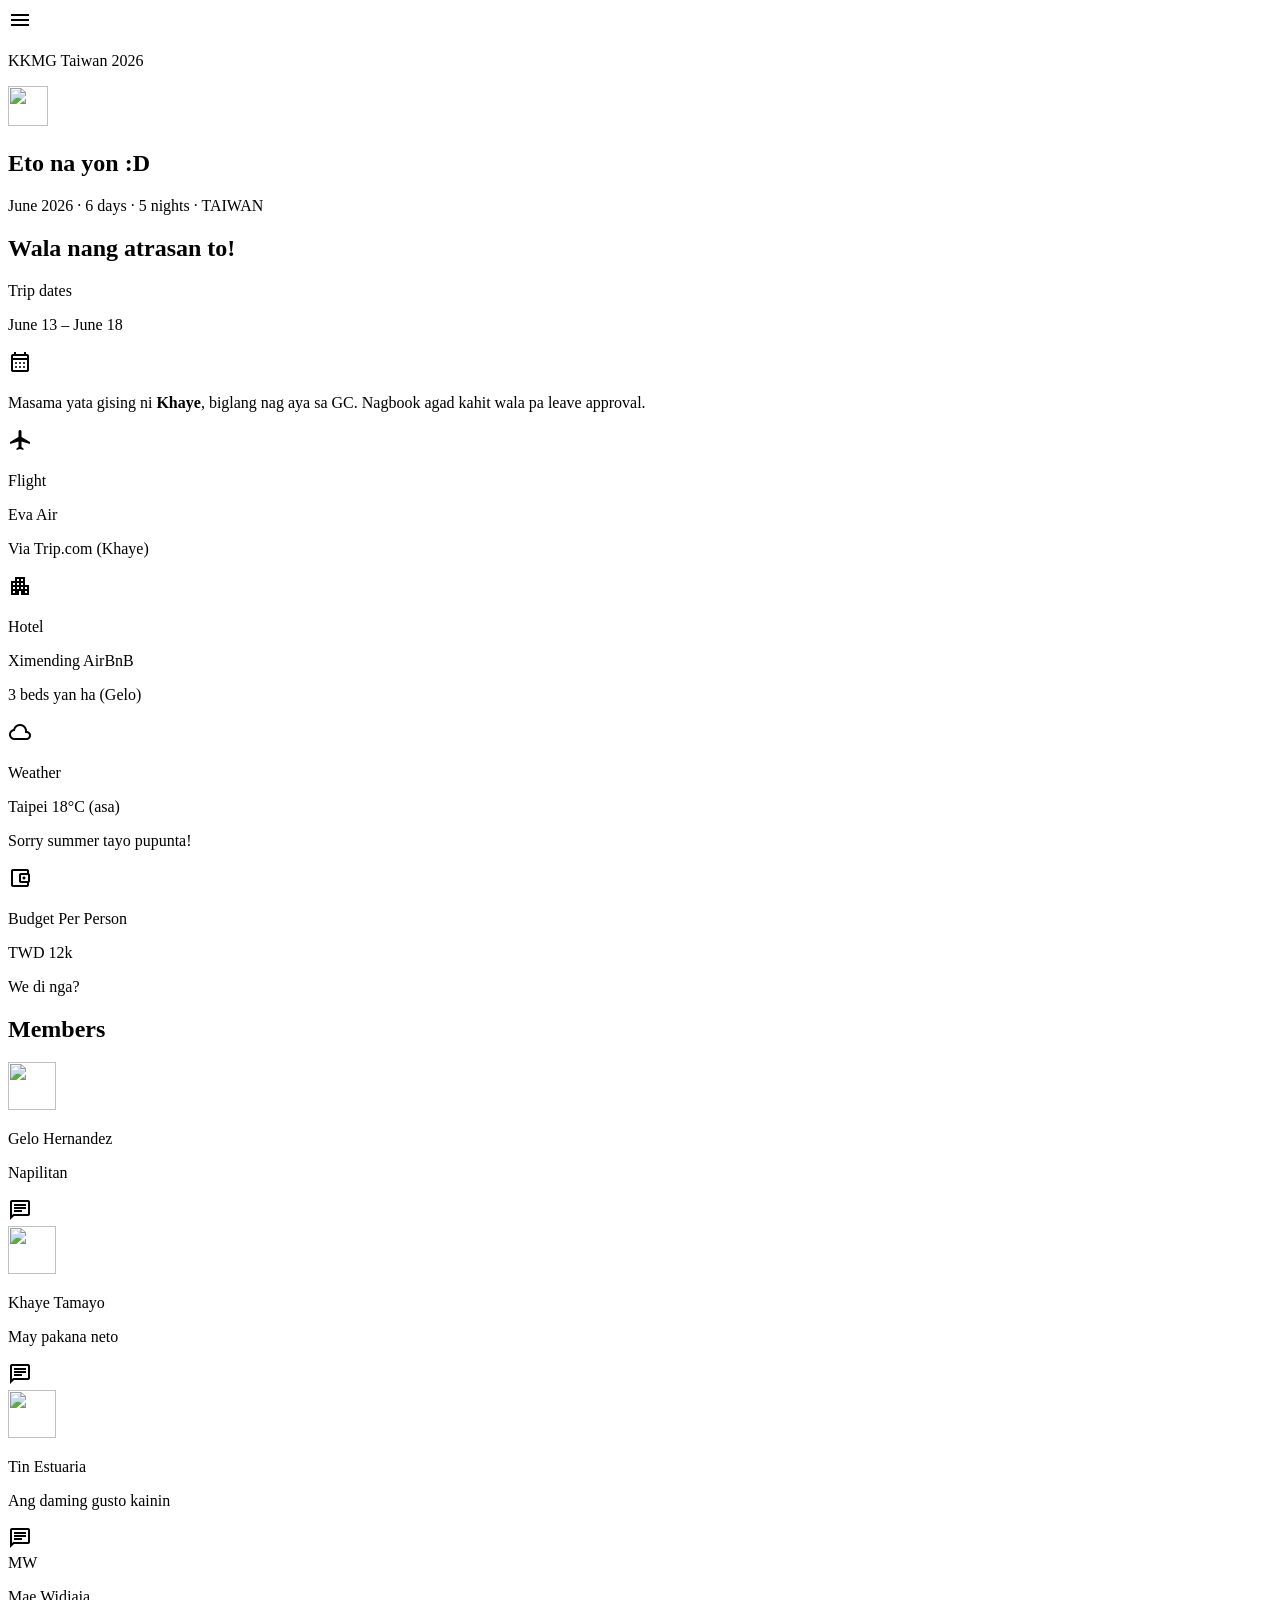
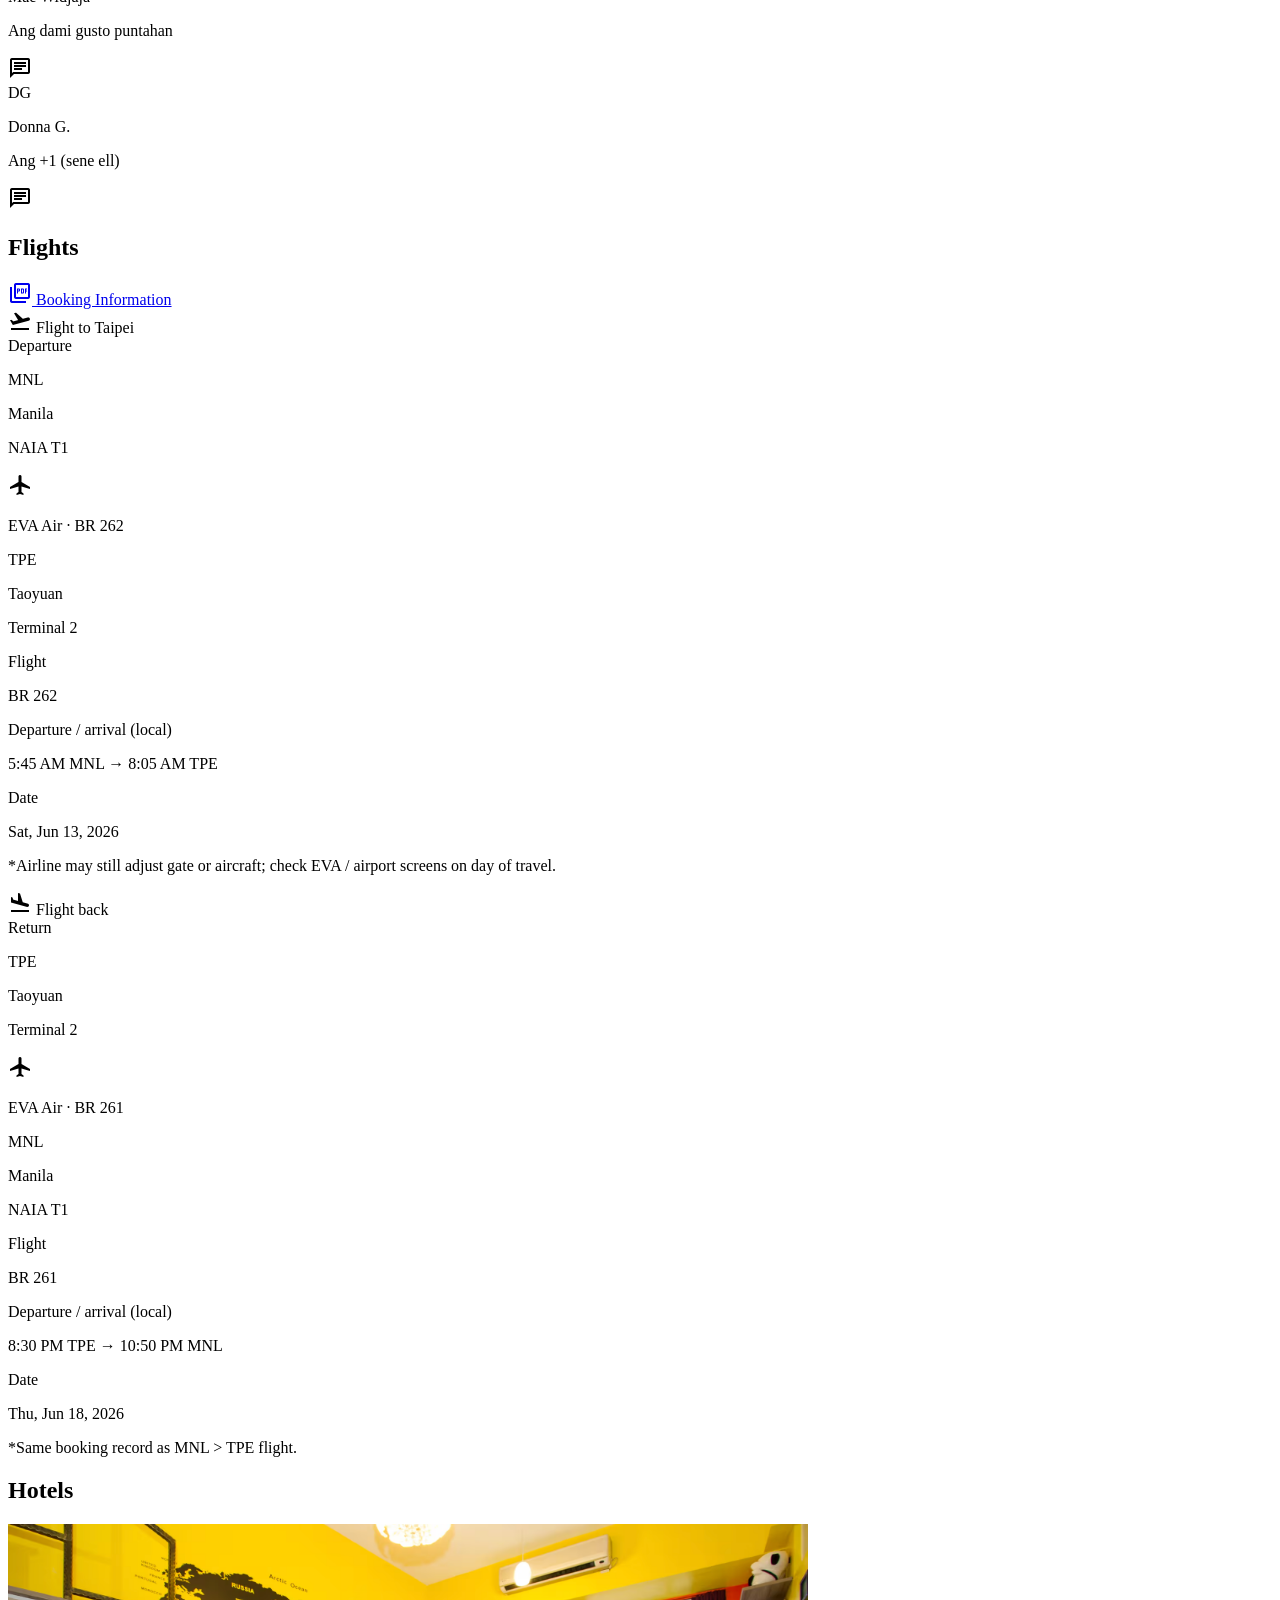
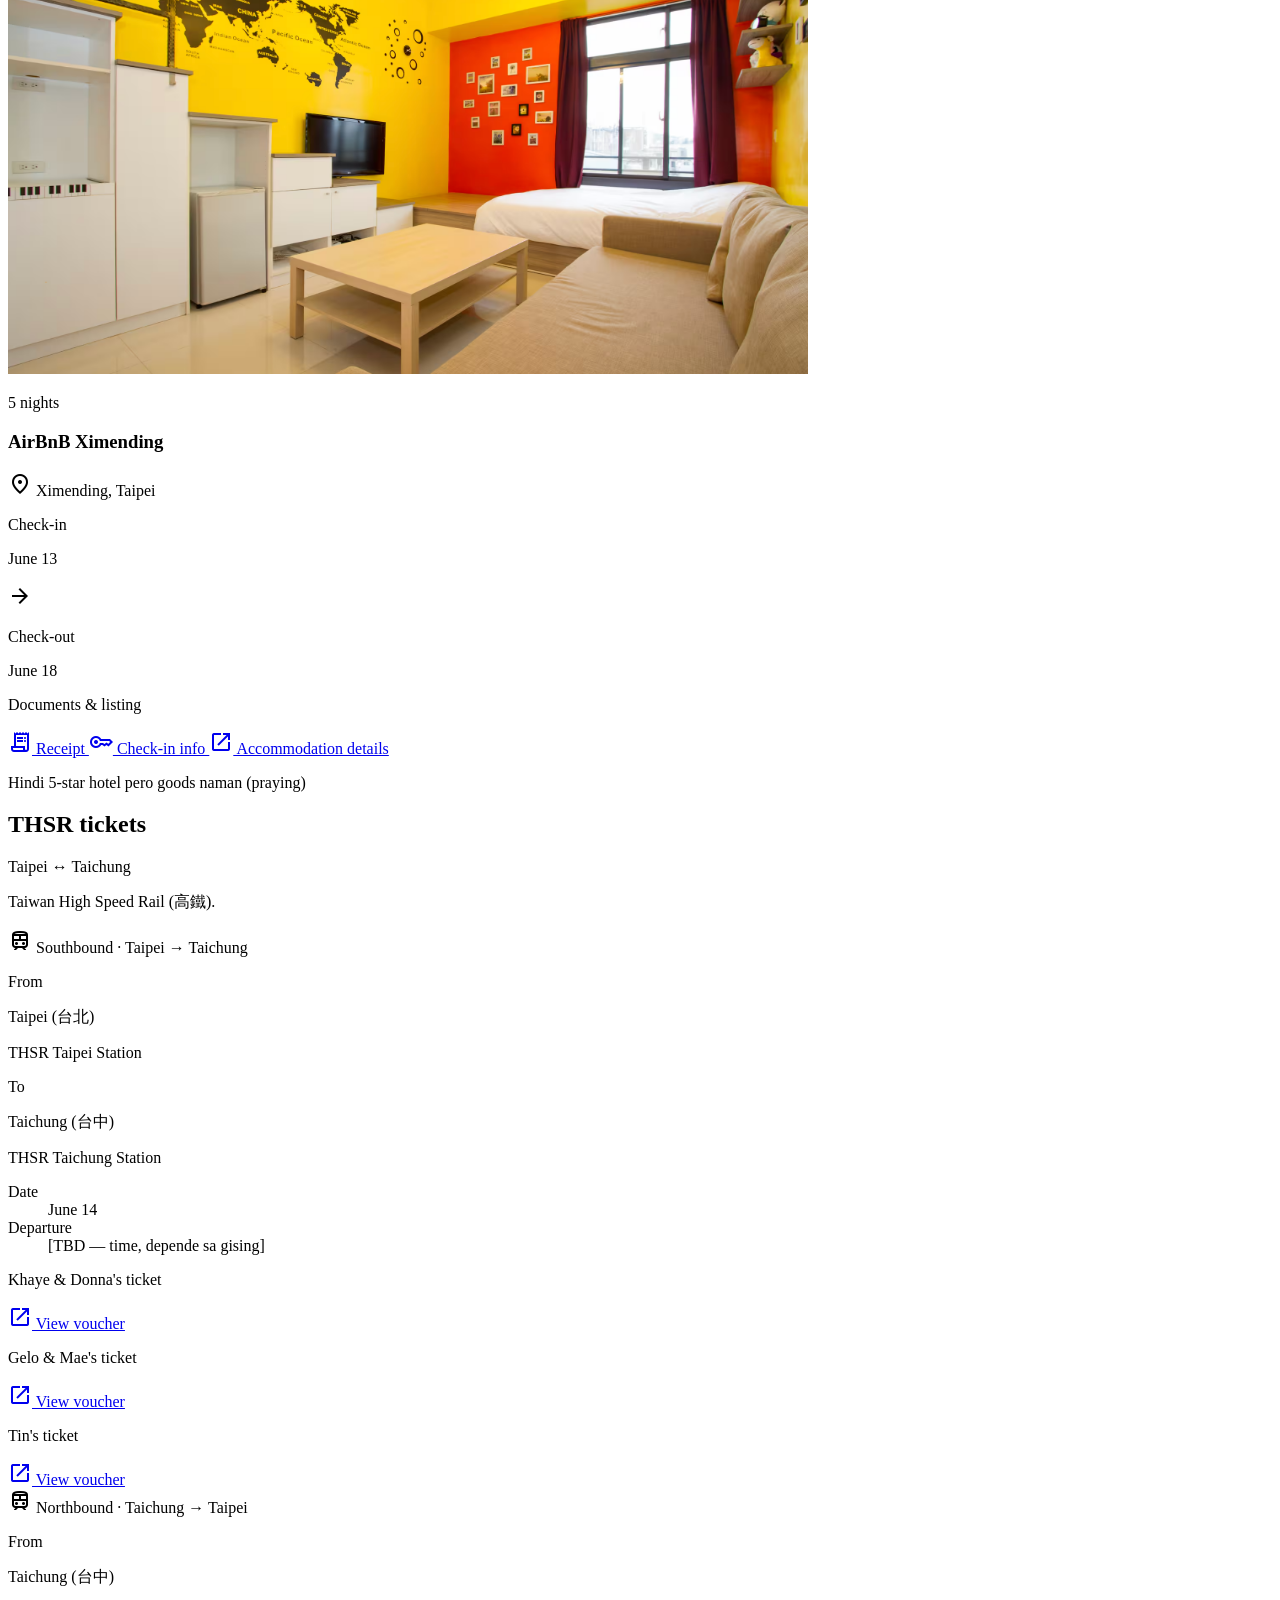
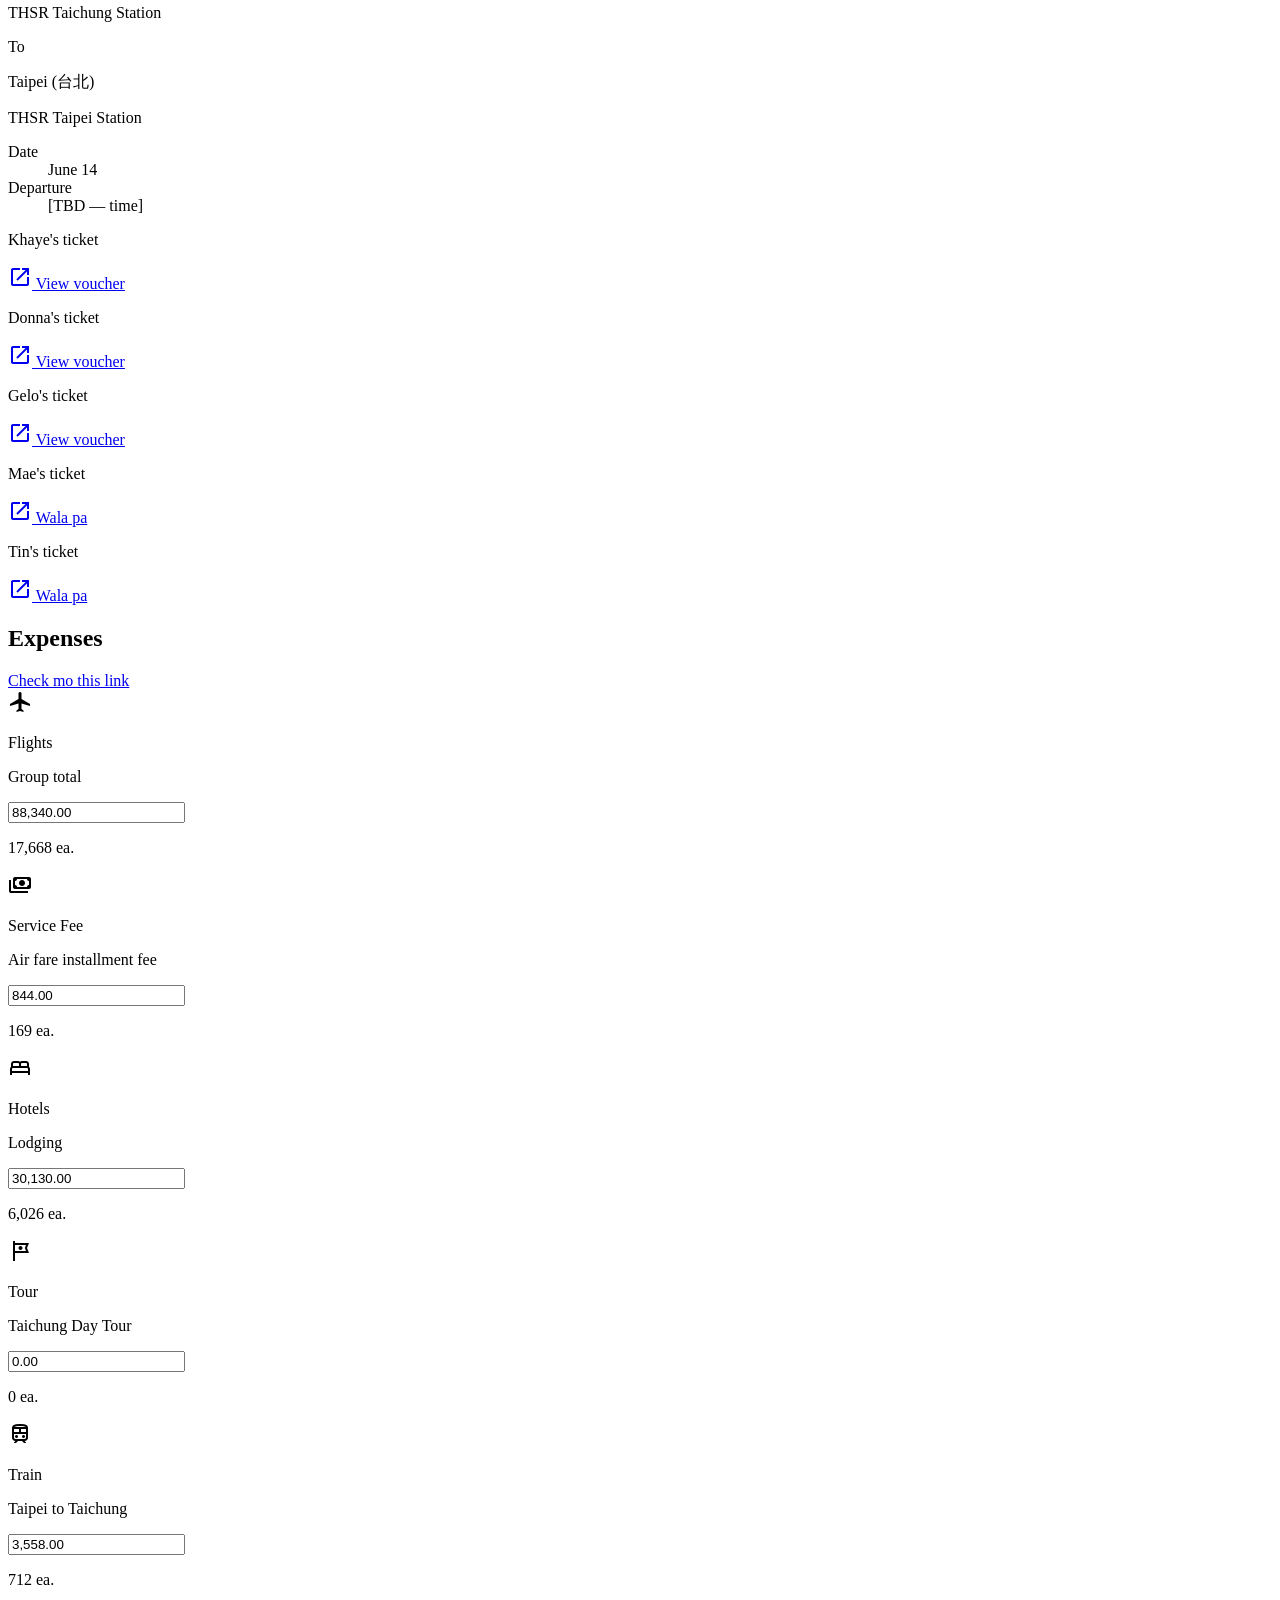
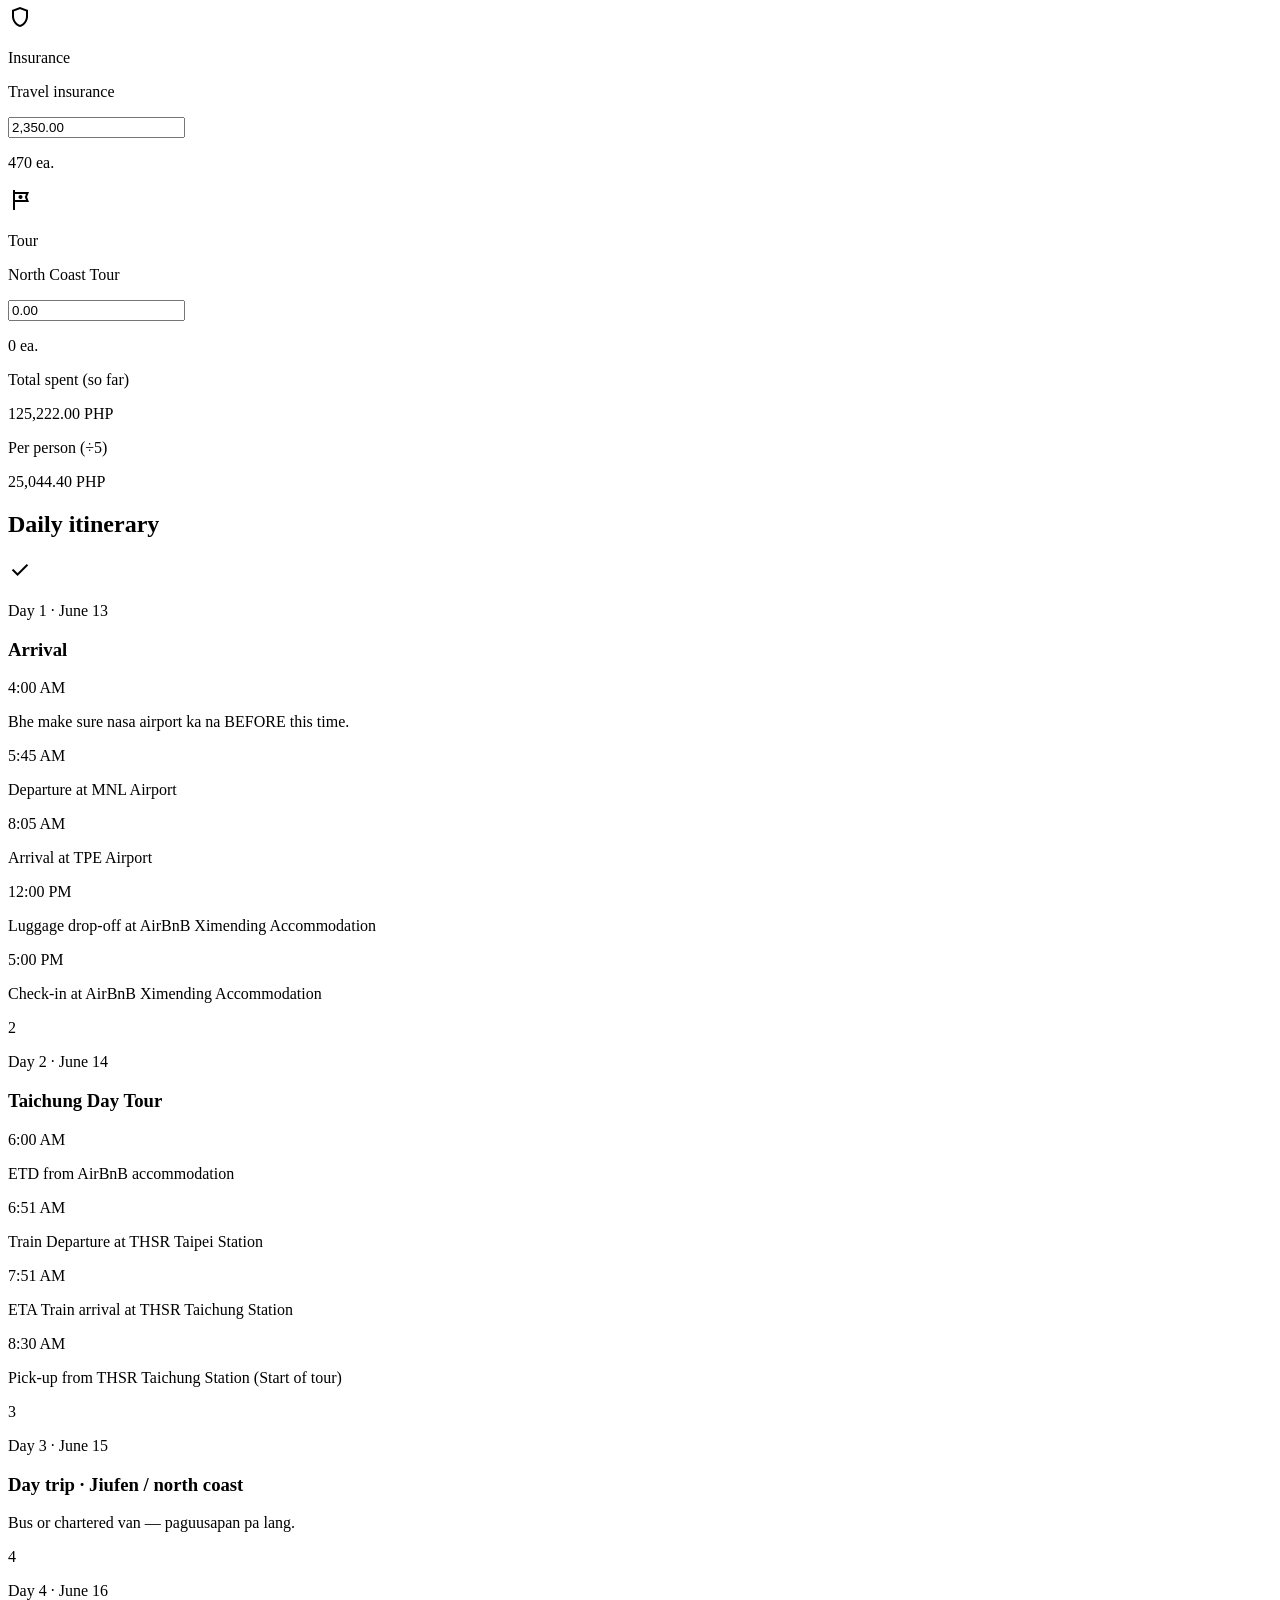
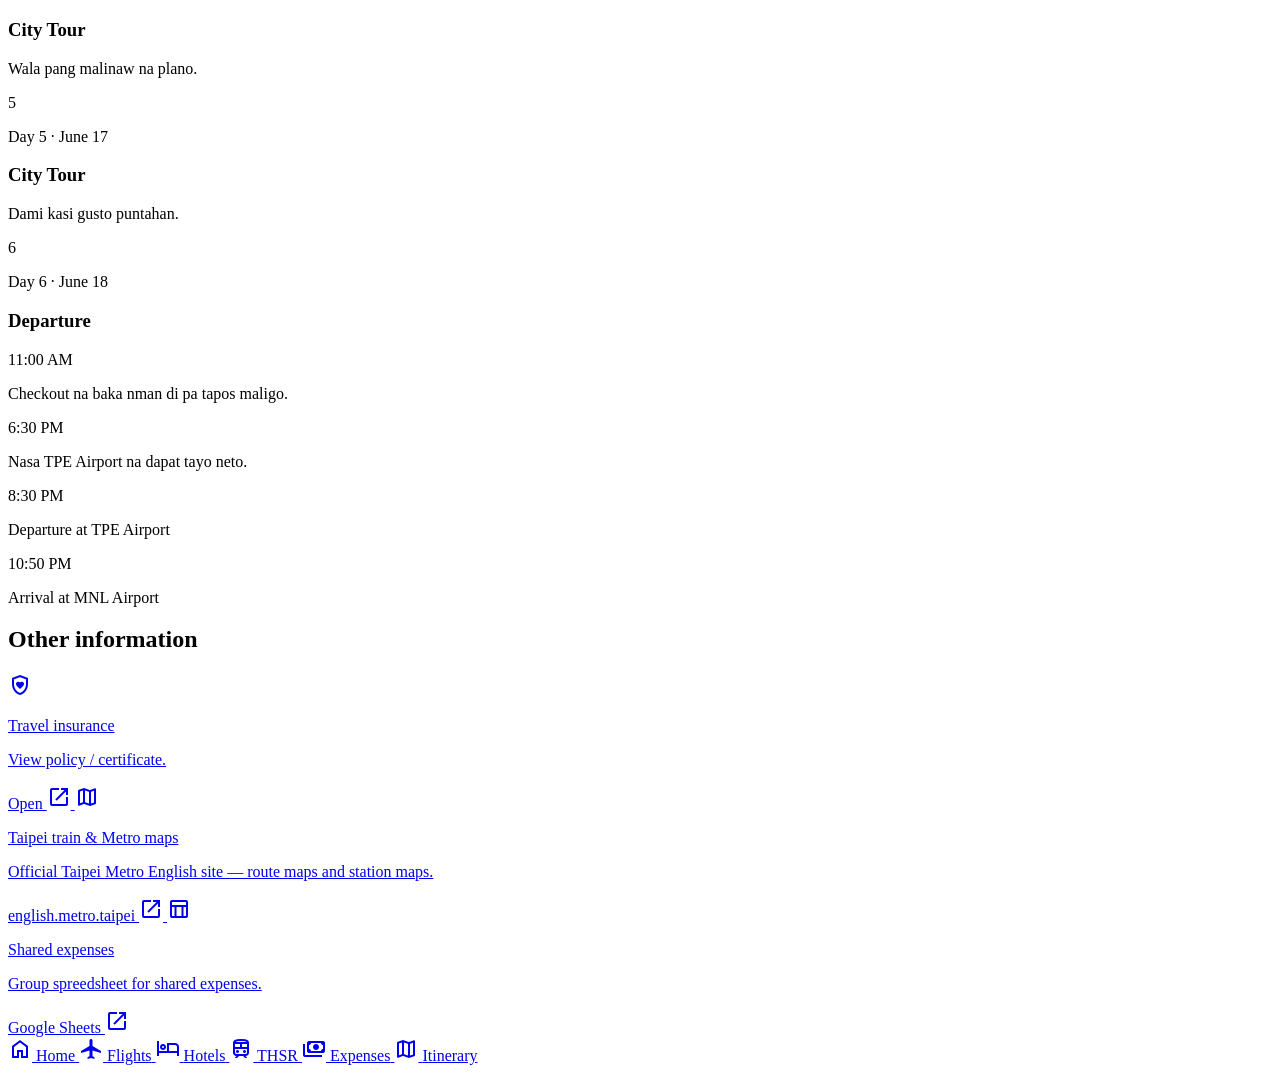
==== index.html @ 47d4cfc3 "Update ITI" ====
<!doctype html>
<html class="light" lang="en">
    <head>
        <meta charset="utf-8" />
        <meta name="viewport" content="width=device-width, initial-scale=1.0" />
        <meta
            name="description"
            content="Taiwan 2026 — flights, hotels, expenses, itinerary for travelers."
        />
        <meta property="og:title" content="Taiwan 2026" />
        <meta property="og:image" content="screen.png" />
        <title>Taiwan 2026</title>
        <script src="https://cdn.tailwindcss.com?plugins=forms,container-queries"></script>
        <link
            href="https://fonts.googleapis.com/css2?family=Plus+Jakarta+Sans:wght@400;500;700;800&family=Material+Symbols+Outlined:opsz,wght,FILL,GRAD@24,400,0,0&display=swap"
            rel="stylesheet"
        />
        <script id="tailwind-config">
            tailwind.config = {
                darkMode: "class",
                theme: {
                    extend: {
                        colors: {
                            "on-surface-variant": "#3d494a",
                            "on-primary-container": "#00363b",
                            "surface-dim": "#d9dadb",
                            "surface-container-highest": "#e1e3e4",
                            "surface-container-high": "#e7e8e9",
                            "on-surface": "#191c1d",
                            "primary-fixed": "#87f3ff",
                            "on-secondary-container": "#6d0005",
                            "tertiary-container": "#cca72f",
                            "deep-ink": "#0F1419",
                            "secondary-fixed": "#ffdad5",
                            "on-primary-fixed": "#001f23",
                            background: "#f8f9fa",
                            "primary-container": "#00a8b5",
                            "primary-fixed-dim": "#59d8e5",
                            primary: "#006971",
                            "mist-gray": "#E8EEF4",
                            "tertiary-fixed": "#ffe088",
                            "surface-variant": "#e1e3e4",
                            "on-tertiary-container": "#4e3d00",
                            outline: "#6d797b",
                            surface: "#f8f9fa",
                            "surface-container-lowest": "#ffffff",
                            "cloud-shadow": "#9FB0C3",
                            "sky-active": "#3D9AED",
                            secondary: "#ac332a",
                            "surface-container-low": "#f3f4f5",
                            "inverse-on-surface": "#f0f1f2",
                            error: "#ba1a1a",
                            "surface-container": "#edeeef",
                            "on-tertiary": "#ffffff",
                            "on-error": "#ffffff",
                            "on-primary": "#ffffff",
                            "on-secondary-fixed": "#410001",
                            "error-container": "#ffdad6",
                            "on-secondary": "#ffffff",
                            "on-error-container": "#93000a",
                            "slate-blue": "#1A222D",
                            tertiary: "#735c00",
                            "on-secondary-fixed-variant": "#8b1a16",
                            "on-tertiary-fixed": "#241a00",
                            "surface-bright": "#f8f9fa",
                            "outline-variant": "#bcc9cb",
                            "surface-tint": "#006971",
                            "on-primary-fixed-variant": "#004f55",
                            "secondary-container": "#fd6e60",
                            "secondary-fixed-dim": "#ffb4aa",
                            "on-background": "#191c1d",
                            "tertiary-fixed-dim": "#e9c349",
                            "on-tertiary-fixed-variant": "#574500",
                            "inverse-surface": "#2e3132",
                            "inverse-primary": "#59d8e5",
                        },
                        borderRadius: {
                            DEFAULT: "0.25rem",
                            lg: "0.5rem",
                            xl: "0.75rem",
                            full: "9999px",
                        },
                        spacing: {
                            unit: "8px",
                            "margin-mobile": "24px",
                            "container-max": "1280px",
                            "margin-desktop": "64px",
                            gutter: "24px",
                            "section-gap": "120px",
                        },
                        fontFamily: {
                            "headline-xl": [
                                "Plus Jakarta Sans",
                                "system-ui",
                                "sans-serif",
                            ],
                            caption: [
                                "Plus Jakarta Sans",
                                "system-ui",
                                "sans-serif",
                            ],
                            "label-bold": [
                                "Plus Jakarta Sans",
                                "system-ui",
                                "sans-serif",
                            ],
                            "headline-xl-mobile": [
                                "Plus Jakarta Sans",
                                "system-ui",
                                "sans-serif",
                            ],
                            "headline-md": [
                                "Plus Jakarta Sans",
                                "system-ui",
                                "sans-serif",
                            ],
                            "headline-lg": [
                                "Plus Jakarta Sans",
                                "system-ui",
                                "sans-serif",
                            ],
                            "body-lg": [
                                "Plus Jakarta Sans",
                                "system-ui",
                                "sans-serif",
                            ],
                            "body-md": [
                                "Plus Jakarta Sans",
                                "system-ui",
                                "sans-serif",
                            ],
                        },
                        fontSize: {
                            "headline-xl": [
                                "64px",
                                {
                                    lineHeight: "72px",
                                    letterSpacing: "-0.02em",
                                    fontWeight: "800",
                                },
                            ],
                            caption: [
                                "12px",
                                { lineHeight: "16px", fontWeight: "500" },
                            ],
                            "label-bold": [
                                "14px",
                                {
                                    lineHeight: "20px",
                                    letterSpacing: "0.05em",
                                    fontWeight: "700",
                                },
                            ],
                            "headline-xl-mobile": [
                                "40px",
                                {
                                    lineHeight: "48px",
                                    letterSpacing: "-0.01em",
                                    fontWeight: "800",
                                },
                            ],
                            "headline-md": [
                                "32px",
                                { lineHeight: "40px", fontWeight: "700" },
                            ],
                            "headline-lg": [
                                "48px",
                                { lineHeight: "56px", fontWeight: "700" },
                            ],
                            "body-lg": [
                                "20px",
                                { lineHeight: "32px", fontWeight: "400" },
                            ],
                            "body-md": [
                                "16px",
                                { lineHeight: "24px", fontWeight: "400" },
                            ],
                        },
                    },
                },
            };
        </script>
        <link rel="stylesheet" href="./css/site.css" />
    </head>
    <body class="bg-background text-on-surface font-body-md antialiased pb-28">
        <a class="skip-link sr-only" href="#main">Skip to content</a>

        <!-- Top bar (matches screen: menu + title area + avatar) -->
        <header
            class="bg-surface/70 backdrop-blur-xl border-b border-mist-gray dock top-0 sticky z-50 flex justify-between items-center px-margin-mobile h-16 w-full"
        >
            <div class="flex items-center gap-3">
                <span
                    class="material-symbols-outlined text-primary"
                    aria-hidden="true"
                    >menu</span
                >
                <p
                    class="font-headline-md text-[20px] text-deep-ink tracking-tight"
                >
                    KKMG Taiwan 2026
                </p>
            </div>
            <div
                class="w-10 h-10 rounded-full bg-primary-container flex items-center justify-center text-on-primary font-bold overflow-hidden border-2 border-white shadow-sm"
                aria-hidden="true"
            >
                <img
                    alt=""
                    class="w-full h-full object-cover"
                    src="https://lh3.googleusercontent.com/aida-public/[base64]"
                    width="40"
                    height="40"
                />
            </div>
        </header>

        <main
            id="main"
            class="max-w-[600px] mx-auto px-margin-mobile pt-8 space-y-10"
        >
            <!-- Hero (DESIGN.md: impact headline + airy subtitle; screen.png: Trip Hub + meta line) -->
            <section id="glance" class="space-y-2">
                <h1
                    class="font-headline-xl-mobile text-headline-xl-mobile text-deep-ink"
                >
                    Eto na yon :D
                </h1>
                <p class="font-body-lg text-body-lg text-on-surface-variant">
                    June 2026 · 6 days · 5 nights ·
                    <span class="text-secondary font-semibold">TAIWAN</span>
                </p>
            </section>

            <!-- At a glance — bento aligned to screen.png -->
            <section class="space-y-6" aria-labelledby="at-a-glance-heading">
                <h2
                    id="at-a-glance-heading"
                    class="font-headline-md text-[24px] text-primary"
                >
                    Wala nang atrasan to!
                </h2>
                <div class="grid grid-cols-2 gap-4">
                    <div
                        class="col-span-2 bg-surface-container-lowest p-6 rounded-xl shadow-[0px_12px_32px_rgba(15,20,25,0.04)] border border-mist-gray"
                    >
                        <div
                            class="col-span-2 flex items-center justify-between mb-4"
                        >
                            <div>
                                <p
                                    class="font-label-bold text-caption text-cloud-shadow uppercase tracking-wider"
                                >
                                    Trip dates
                                </p>
                                <p
                                    class="font-headline-md text-[20px] text-deep-ink mt-1"
                                >
                                    June 13 – June 18
                                </p>
                            </div>
                            <span
                                class="material-symbols-outlined text-primary-container text-4xl"
                                aria-hidden="true"
                                >calendar_month</span
                            >
                        </div>
                        <p class="text-caption text-on-surface-variant mt-2">
                            Masama yata gising ni
                            <strong class="text-error">Khaye</strong>, biglang
                            nag aya sa GC. Nagbook agad kahit wala pa leave
                            approval.
                        </p>
                    </div>
                    <div
                        class="bg-surface-container-lowest p-5 rounded-xl border border-mist-gray flex flex-col justify-between min-h-[7.5rem]"
                    >
                        <div class="flex items-center gap-2">
                            <span
                                class="material-symbols-outlined text-primary text-2xl"
                                aria-hidden="true"
                                >flight</span
                            >
                            <p
                                class="font-label-bold text-caption text-cloud-shadow"
                            >
                                Flight
                            </p>
                        </div>
                        <div>
                            <p class="font-body-md font-bold text-on-surface">
                                Eva Air
                            </p>
                            <p class="text-caption text-on-surface-variant">
                                Via Trip.com (Khaye)
                            </p>
                        </div>
                    </div>
                    <div
                        class="bg-surface-container-lowest p-5 rounded-xl border border-mist-gray flex flex-col justify-between min-h-[7.5rem]"
                    >
                        <div class="flex items-center gap-2">
                            <span
                                class="material-symbols-outlined text-secondary text-2xl"
                                aria-hidden="true"
                                >apartment</span
                            >
                            <p
                                class="font-label-bold text-caption text-cloud-shadow"
                            >
                                Hotel
                            </p>
                        </div>
                        <div>
                            <p class="font-body-md font-bold text-on-surface">
                                Ximending AirBnB
                            </p>
                            <p class="text-caption text-on-surface-variant">
                                3 beds yan ha (Gelo)
                            </p>
                        </div>
                    </div>
                    <div
                        class="bg-surface-container-lowest p-5 rounded-xl border border-mist-gray flex flex-col justify-between min-h-[7.5rem]"
                    >
                        <div class="flex items-center gap-2">
                            <span
                                class="material-symbols-outlined text-sky-active text-2xl"
                                aria-hidden="true"
                                >wb_cloudy</span
                            >
                            <p
                                class="font-label-bold text-caption text-cloud-shadow"
                            >
                                Weather
                            </p>
                        </div>
                        <div>
                            <p class="font-body-md font-bold text-on-surface">
                                Taipei 18°C (asa)
                            </p>
                            <p class="text-caption text-on-surface-variant">
                                Sorry summer tayo pupunta!
                            </p>
                        </div>
                    </div>
                    <div
                        class="bg-surface-container-lowest p-5 rounded-xl border border-mist-gray flex flex-col justify-between min-h-[7.5rem]"
                    >
                        <div class="flex items-center gap-2">
                            <span
                                class="material-symbols-outlined text-tertiary text-2xl"
                                aria-hidden="true"
                                >account_balance_wallet</span
                            >
                            <p
                                class="font-label-bold text-caption text-cloud-shadow"
                            >
                                Budget Per Person
                            </p>
                        </div>
                        <div>
                            <p class="font-body-md font-bold text-secondary">
                                TWD 12k
                            </p>
                            <p class="text-caption text-on-surface-variant">
                                We di nga?
                            </p>
                        </div>
                    </div>
                </div>
            </section>

            <!-- Members (screen.png + code.html) -->
            <section
                id="members"
                class="space-y-6"
                aria-labelledby="members-heading"
            >
                <h2
                    id="members-heading"
                    class="font-headline-md text-[24px] text-primary"
                >
                    Members
                </h2>
                <div class="space-y-3">
                    <div
                        class="flex items-center gap-4 p-3 bg-surface-container-lowest rounded-xl border border-mist-gray"
                    >
                        <img
                            alt=""
                            class="w-12 h-12 rounded-full"
                            src="https://lh3.googleusercontent.com/aida-public/[base64]"
                            width="48"
                            height="48"
                        />
                        <div class="flex-1 min-w-0">
                            <p
                                class="font-label-bold text-body-md text-deep-ink"
                            >
                                Gelo Hernandez
                            </p>
                            <p
                                class="font-caption text-caption text-on-surface-variant"
                            >
                                Napilitan
                            </p>
                        </div>
                        <div
                            class="w-8 h-8 rounded-full bg-mist-gray flex items-center justify-center shrink-0"
                            aria-hidden="true"
                        >
                            <span
                                class="material-symbols-outlined text-cloud-shadow text-sm"
                                >chat</span
                            >
                        </div>
                    </div>
                    <div
                        class="flex items-center gap-4 p-3 bg-surface-container-lowest rounded-xl border border-mist-gray"
                    >
                        <img
                            alt=""
                            class="w-12 h-12 rounded-full"
                            src="https://lh3.googleusercontent.com/aida-public/[base64]"
                            width="48"
                            height="48"
                        />
                        <div class="flex-1 min-w-0">
                            <p
                                class="font-label-bold text-body-md text-deep-ink"
                            >
                                Khaye Tamayo
                            </p>
                            <p
                                class="font-caption text-caption text-on-surface-variant"
                            >
                                May pakana neto
                            </p>
                        </div>
                        <div
                            class="w-8 h-8 rounded-full bg-mist-gray flex items-center justify-center shrink-0"
                            aria-hidden="true"
                        >
                            <span
                                class="material-symbols-outlined text-cloud-shadow text-sm"
                                >chat</span
                            >
                        </div>
                    </div>
                    <div
                        class="flex items-center gap-4 p-3 bg-surface-container-lowest rounded-xl border border-mist-gray"
                    >
                        <img
                            alt=""
                            class="w-12 h-12 rounded-full"
                            src="https://lh3.googleusercontent.com/aida-public/[base64]"
                            width="48"
                            height="48"
                        />
                        <div class="flex-1 min-w-0">
                            <p
                                class="font-label-bold text-body-md text-deep-ink"
                            >
                                Tin Estuaria
                            </p>
                            <p
                                class="font-caption text-caption text-on-surface-variant"
                            >
                                Ang daming gusto kainin
                            </p>
                        </div>
                        <div
                            class="w-8 h-8 rounded-full bg-mist-gray flex items-center justify-center shrink-0"
                            aria-hidden="true"
                        >
                            <span
                                class="material-symbols-outlined text-cloud-shadow text-sm"
                                >chat</span
                            >
                        </div>
                    </div>
                    <div
                        class="flex items-center gap-4 p-3 bg-surface-container-lowest rounded-xl border border-mist-gray"
                    >
                        <div
                            class="w-12 h-12 rounded-full bg-primary-fixed/50 flex items-center justify-center text-on-primary-fixed-variant font-headline-md text-[14px] font-extrabold shrink-0"
                            aria-hidden="true"
                        >
                            MW
                        </div>
                        <div class="flex-1 min-w-0">
                            <p
                                class="font-label-bold text-body-md text-deep-ink"
                            >
                                Mae Widjaja
                            </p>
                            <p
                                class="font-caption text-caption text-on-surface-variant"
                            >
                                Ang dami gusto puntahan
                            </p>
                        </div>
                        <div
                            class="w-8 h-8 rounded-full bg-mist-gray flex items-center justify-center shrink-0"
                            aria-hidden="true"
                        >
                            <span
                                class="material-symbols-outlined text-cloud-shadow text-sm"
                                >chat</span
                            >
                        </div>
                    </div>
                    <div
                        class="flex items-center gap-4 p-3 bg-surface-container-lowest rounded-xl border border-mist-gray"
                    >
                        <div
                            class="w-12 h-12 rounded-full bg-tertiary-fixed/60 flex items-center justify-center text-on-tertiary-fixed-variant font-headline-md text-[14px] font-extrabold shrink-0"
                            aria-hidden="true"
                        >
                            DG
                        </div>
                        <div class="flex-1 min-w-0">
                            <p
                                class="font-label-bold text-body-md text-deep-ink"
                            >
                                Donna G.
                            </p>
                            <p
                                class="font-caption text-caption text-on-surface-variant"
                            >
                                Ang +1 (sene ell)
                            </p>
                        </div>
                        <div
                            class="w-8 h-8 rounded-full bg-mist-gray flex items-center justify-center shrink-0"
                            aria-hidden="true"
                        >
                            <span
                                class="material-symbols-outlined text-cloud-shadow text-sm"
                                >chat</span
                            >
                        </div>
                    </div>
                </div>
            </section>

            <!-- Flights: details + shared Drive for e-tickets / PNR -->
            <section
                id="flights"
                class="space-y-6"
                aria-labelledby="flights-heading"
            >
                <div class="flex flex-wrap justify-between items-end gap-3">
                    <h2
                        id="flights-heading"
                        class="font-headline-md text-[24px] text-primary"
                    >
                        Flights
                    </h2>
                    <div class="flex flex-wrap gap-2 justify-end">
                        <a
                            href="https://drive.google.com/file/d/1VAhQk8TeiwaLoHa1bW9JPI3q_wniKhyH/view?usp=sharing"
                            target="_blank"
                            rel="noopener noreferrer"
                            class="inline-flex min-h-[40px] shrink-0 items-center justify-center gap-2 rounded-xl bg-primary px-4 py-2 text-xs sm:text-sm font-bold text-on-primary no-underline shadow-sm hover:opacity-95 transition-opacity focus-visible:outline focus-visible:outline-2 focus-visible:outline-offset-2 focus-visible:outline-primary"
                        >
                            <span
                                class="material-symbols-outlined text-[20px]"
                                aria-hidden="true"
                                >picture_as_pdf</span
                            >
                            Booking Information
                        </a>
                    </div>
                </div>
                <div class="space-y-4">
                    <div
                        class="bg-surface-container-lowest rounded-2xl overflow-hidden border border-mist-gray shadow-sm"
                    >
                        <div
                            class="bg-primary p-4 flex justify-between items-center text-on-primary"
                        >
                            <div class="flex items-center gap-2">
                                <span
                                    class="material-symbols-outlined"
                                    aria-hidden="true"
                                    >flight_takeoff</span
                                >
                                <span class="font-label-bold"
                                    >Flight to Taipei</span
                                >
                            </div>
                            <span
                                class="font-label-bold text-caption bg-on-primary/20 px-3 py-1 rounded-full"
                                >Departure</span
                            >
                        </div>
                        <div class="p-5 space-y-4">
                            <div
                                class="flex justify-between items-center gap-2"
                            >
                                <div class="text-center">
                                    <p
                                        class="text-headline-md text-[24px] text-deep-ink"
                                    >
                                        MNL
                                    </p>
                                    <p
                                        class="text-caption text-cloud-shadow uppercase"
                                    >
                                        Manila
                                    </p>
                                    <p
                                        class="text-caption text-on-surface-variant mt-0.5"
                                    >
                                        NAIA T1
                                    </p>
                                </div>
                                <div
                                    class="flex-1 px-2 sm:px-4 flex flex-col items-center min-w-0"
                                >
                                    <div
                                        class="w-full h-px bg-mist-gray relative"
                                    >
                                        <span
                                            class="material-symbols-outlined absolute top-1/2 left-1/2 -translate-x-1/2 -translate-y-1/2 text-primary-container bg-surface-container-lowest px-1"
                                            aria-hidden="true"
                                            >flight</span
                                        >
                                    </div>
                                    <p
                                        class="text-[10px] text-cloud-shadow mt-2"
                                    >
                                        EVA Air · BR 262
                                    </p>
                                </div>
                                <div class="text-center">
                                    <p
                                        class="text-headline-md text-[24px] text-deep-ink"
                                    >
                                        TPE
                                    </p>
                                    <p
                                        class="text-caption text-cloud-shadow uppercase"
                                    >
                                        Taoyuan
                                    </p>
                                    <p
                                        class="text-caption text-on-surface-variant mt-0.5"
                                    >
                                        Terminal 2
                                    </p>
                                </div>
                            </div>
                            <div
                                class="grid grid-cols-2 gap-3 rounded-lg bg-mist-gray/20 p-3 text-caption"
                            >
                                <div>
                                    <p
                                        class="text-cloud-shadow font-bold uppercase tracking-wide"
                                    >
                                        Flight
                                    </p>
                                    <p
                                        class="font-label-bold text-body-md text-deep-ink"
                                    >
                                        BR 262
                                    </p>
                                </div>
                            </div>
                            <div
                                class="flex flex-wrap justify-between gap-2 pt-4 border-t border-mist-gray"
                            >
                                <div>
                                    <p class="text-caption text-cloud-shadow">
                                        Departure / arrival (local)
                                    </p>
                                    <p class="font-label-bold text-deep-ink">
                                        5:45 AM MNL → 8:05 AM TPE
                                    </p>
                                </div>
                                <div class="text-right">
                                    <p class="text-caption text-cloud-shadow">
                                        Date
                                    </p>
                                    <p class="font-label-bold text-primary">
                                        Sat, Jun 13, 2026
                                    </p>
                                </div>
                            </div>
                            <p class="text-caption text-on-surface-variant">
                                *Airline may still adjust gate or aircraft;
                                check EVA / airport screens on day of travel.
                            </p>
                        </div>
                    </div>

                    <div
                        class="bg-surface-container-lowest rounded-2xl overflow-hidden border border-mist-gray shadow-sm"
                    >
                        <div
                            class="bg-on-surface-variant p-4 flex justify-between items-center text-white"
                        >
                            <div class="flex items-center gap-2">
                                <span
                                    class="material-symbols-outlined"
                                    aria-hidden="true"
                                    >flight_land</span
                                >
                                <span class="font-label-bold">Flight back</span>
                            </div>
                            <span
                                class="font-label-bold text-caption bg-white/15 px-3 py-1 rounded-full"
                                >Return</span
                            >
                        </div>
                        <div class="p-5 space-y-4">
                            <div
                                class="flex justify-between items-center gap-2"
                            >
                                <div class="text-center">
                                    <p
                                        class="text-headline-md text-[24px] text-deep-ink"
                                    >
                                        TPE
                                    </p>
                                    <p
                                        class="text-caption text-cloud-shadow uppercase"
                                    >
                                        Taoyuan
                                    </p>
                                    <p
                                        class="text-caption text-on-surface-variant mt-0.5"
                                    >
                                        Terminal 2
                                    </p>
                                </div>
                                <div
                                    class="flex-1 px-2 sm:px-4 flex flex-col items-center min-w-0"
                                >
                                    <div
                                        class="w-full h-px bg-mist-gray relative"
                                    >
                                        <span
                                            class="material-symbols-outlined absolute top-1/2 left-1/2 -translate-x-1/2 -translate-y-1/2 text-on-surface-variant bg-surface-container-lowest px-1"
                                            aria-hidden="true"
                                            >flight</span
                                        >
                                    </div>
                                    <p
                                        class="text-[10px] text-cloud-shadow mt-2"
                                    >
                                        EVA Air · BR 261
                                    </p>
                                </div>
                                <div class="text-center">
                                    <p
                                        class="text-headline-md text-[24px] text-deep-ink"
                                    >
                                        MNL
                                    </p>
                                    <p
                                        class="text-caption text-cloud-shadow uppercase"
                                    >
                                        Manila
                                    </p>
                                    <p
                                        class="text-caption text-on-surface-variant mt-0.5"
                                    >
                                        NAIA T1
                                    </p>
                                </div>
                            </div>
                            <div
                                class="grid grid-cols-2 gap-3 rounded-lg bg-mist-gray/20 p-3 text-caption"
                            >
                                <div>
                                    <p
                                        class="text-cloud-shadow font-bold uppercase tracking-wide"
                                    >
                                        Flight
                                    </p>
                                    <p
                                        class="font-label-bold text-body-md text-deep-ink"
                                    >
                                        BR 261
                                    </p>
                                </div>
                            </div>
                            <div
                                class="flex flex-wrap justify-between gap-2 pt-4 border-t border-mist-gray"
                            >
                                <div>
                                    <p class="text-caption text-cloud-shadow">
                                        Departure / arrival (local)
                                    </p>
                                    <p class="font-label-bold text-deep-ink">
                                        8:30 PM TPE → 10:50 PM MNL
                                    </p>
                                </div>
                                <div class="text-right">
                                    <p class="text-caption text-cloud-shadow">
                                        Date
                                    </p>
                                    <p class="font-label-bold text-primary">
                                        Thu, Jun 18, 2026
                                    </p>
                                </div>
                            </div>
                            <p class="text-caption text-on-surface-variant">
                                *Same booking record as MNL > TPE flight.
                            </p>
                        </div>
                    </div>
                </div>
            </section>

            <!-- Hotels -->
            <section
                id="hotels"
                class="space-y-6"
                aria-labelledby="hotels-heading"
            >
                <div class="flex justify-between items-end gap-2">
                    <h2
                        id="hotels-heading"
                        class="font-headline-md text-[24px] text-primary"
                    >
                        Hotels
                    </h2>
                </div>
                <div class="space-y-4">
                    <article
                        class="bg-surface-container-lowest rounded-2xl overflow-hidden shadow-sm border border-mist-gray group"
                    >
                        <div class="relative h-32 overflow-hidden">
                            <img
                                class="w-full h-full object-cover group-hover:scale-105 transition-transform duration-700"
                                alt="AirBnB Ximending — studio interior"
                                src="./assets/airbnb.png"
                                width="800"
                                height="450"
                                loading="lazy"
                            />
                            <div
                                class="absolute top-3 right-3 glass-card px-3 py-1 rounded-full border border-mist-gray"
                            >
                                <p
                                    class="font-label-bold text-caption text-primary"
                                >
                                    5 nights
                                </p>
                            </div>
                        </div>
                        <div class="p-5">
                            <h3
                                class="font-label-bold text-body-lg text-deep-ink"
                            >
                                AirBnB Ximending
                            </h3>
                            <p
                                class="text-caption text-on-surface-variant flex items-center gap-1 mt-1"
                            >
                                <span
                                    class="material-symbols-outlined text-sm"
                                    aria-hidden="true"
                                    >location_on</span
                                >
                                Ximending, Taipei
                            </p>
                            <div
                                class="mt-4 flex justify-between items-center bg-mist-gray/30 p-3 rounded-lg"
                            >
                                <div>
                                    <p
                                        class="text-[10px] text-cloud-shadow uppercase font-bold"
                                    >
                                        Check-in
                                    </p>
                                    <p class="font-body-md text-on-surface">
                                        June 13
                                    </p>
                                </div>
                                <span
                                    class="material-symbols-outlined text-cloud-shadow"
                                    aria-hidden="true"
                                    >arrow_forward</span
                                >
                                <div class="text-right">
                                    <p
                                        class="text-[10px] text-cloud-shadow uppercase font-bold"
                                    >
                                        Check-out
                                    </p>
                                    <p class="font-body-md text-on-surface">
                                        June 18
                                    </p>
                                </div>
                            </div>
                            <div
                                class="mt-4 flex flex-col gap-2"
                                role="group"
                                aria-label="Airbnb Ximending documents and listing"
                            >
                                <p
                                    class="text-[10px] text-cloud-shadow uppercase font-bold tracking-wider"
                                >
                                    Documents &amp; listing
                                </p>
                                <div
                                    class="flex flex-col sm:flex-row sm:flex-wrap gap-2"
                                >
                                    <a
                                        href="https://drive.google.com/file/d/1MT_u876FB-KUtcLD4QbjEmNrelZlK9eQ/view?usp=sharing"
                                        target="_blank"
                                        rel="noopener noreferrer"
                                        class="inline-flex min-h-[36px] flex-1 sm:flex-none items-center justify-center gap-1.5 rounded-lg border-2 border-primary px-3 py-2 text-xs font-bold text-primary no-underline hover:bg-primary-container/10 transition-colors focus-visible:outline focus-visible:outline-2 focus-visible:outline-offset-2 focus-visible:outline-primary"
                                        aria-label="View Airbnb receipt PDF"
                                    >
                                        <span
                                            class="material-symbols-outlined text-[18px]"
                                            aria-hidden="true"
                                            >receipt_long</span
                                        >
                                        Receipt
                                    </a>
                                    <a
                                        href="https://drive.google.com/file/d/1uup35u2MBUTmp5FpQ8sl4_GSc-E2GJi0/view?usp=sharing"
                                        target="_blank"
                                        rel="noopener noreferrer"
                                        class="inline-flex min-h-[36px] flex-1 sm:flex-none items-center justify-center gap-1.5 rounded-lg border-2 border-primary px-3 py-2 text-xs font-bold text-primary no-underline hover:bg-primary-container/10 transition-colors focus-visible:outline focus-visible:outline-2 focus-visible:outline-offset-2 focus-visible:outline-primary"
                                        aria-label="View Airbnb check-in information PDF"
                                    >
                                        <span
                                            class="material-symbols-outlined text-[18px]"
                                            aria-hidden="true"
                                            >key</span
                                        >
                                        Check-in info
                                    </a>
                                    <a
                                        href="https://www.airbnb.com/rooms/10560003"
                                        target="_blank"
                                        rel="noopener noreferrer"
                                        class="inline-flex min-h-[36px] flex-1 sm:flex-none items-center justify-center gap-1.5 rounded-lg bg-primary px-3 py-2 text-xs font-bold text-on-primary no-underline shadow-sm hover:opacity-95 transition-opacity focus-visible:outline focus-visible:outline-2 focus-visible:outline-offset-2 focus-visible:outline-primary"
                                        aria-label="Open Airbnb accommodation details (replace URL in HTML)"
                                    >
                                        <span
                                            class="material-symbols-outlined text-[18px]"
                                            aria-hidden="true"
                                            >open_in_new</span
                                        >
                                        Accommodation details
                                    </a>
                                </div>
                            </div>
                            <p
                                class="text-caption text-on-surface-variant mt-2"
                            >
                                Hindi 5-star hotel pero goods naman (praying)
                            </p>
                        </div>
                    </article>
                </div>
            </section>

            <!-- THSR: edit hrefs below (same file OK for view + download when hosted on GitHub Pages) -->
            <section id="thsr" class="space-y-6" aria-labelledby="thsr-heading">
                <div class="flex justify-between items-end gap-2">
                    <h2
                        id="thsr-heading"
                        class="font-headline-md text-[24px] text-primary"
                    >
                        THSR tickets
                    </h2>
                    <span
                        class="text-caption text-on-surface-variant mb-1 font-bold"
                        >Taipei ↔ Taichung</span
                    >
                </div>
                <p class="text-body-md text-on-surface-variant -mt-2">
                    Taiwan High Speed Rail (高鐵).
                </p>

                <div class="space-y-4">
                    <div
                        class="bg-surface-container-lowest rounded-2xl overflow-hidden border border-mist-gray shadow-sm"
                    >
                        <div
                            class="bg-primary p-4 flex justify-between items-center text-on-primary gap-2"
                        >
                            <div class="flex items-center gap-2 min-w-0">
                                <span
                                    class="material-symbols-outlined shrink-0"
                                    aria-hidden="true"
                                    >train</span
                                >
                                <span class="font-label-bold truncate"
                                    >Southbound · Taipei → Taichung</span
                                >
                            </div>
                        </div>
                        <div class="p-5 space-y-3 text-body-md text-on-surface">
                            <div
                                class="flex flex-wrap justify-between gap-2 border-b border-mist-gray pb-3"
                            >
                                <div>
                                    <p class="text-caption text-cloud-shadow">
                                        From
                                    </p>
                                    <p class="font-label-bold text-deep-ink">
                                        Taipei (台北)
                                    </p>
                                    <p
                                        class="text-caption text-on-surface-variant"
                                    >
                                        THSR Taipei Station
                                    </p>
                                </div>
                                <div class="text-right">
                                    <p class="text-caption text-cloud-shadow">
                                        To
                                    </p>
                                    <p class="font-label-bold text-deep-ink">
                                        Taichung (台中)
                                    </p>
                                    <p
                                        class="text-caption text-on-surface-variant"
                                    >
                                        THSR Taichung Station
                                    </p>
                                </div>
                            </div>
                            <dl
                                class="grid grid-cols-2 gap-x-4 gap-y-2 items-center text-caption"
                            >
                                <dt class="text-cloud-shadow">Date</dt>
                                <dd
                                    class="font-bold text-on-surface text-right"
                                >
                                    June 14
                                </dd>
                                <dt class="text-cloud-shadow">Departure</dt>
                                <dd
                                    class="font-bold text-on-surface text-right"
                                >
                                    [TBD — time, depende sa gising]
                                </dd>
                            </dl>
                            <div
                                class="mt-4 space-y-5 border-t border-mist-gray pt-4"
                                role="group"
                                aria-label="Southbound vouchers by traveler"
                            >
                                <div
                                    class="flex flex-row items-center justify-between gap-2 sm:gap-3 min-w-0"
                                >
                                    <p
                                        class="text-xs sm:text-sm font-semibold text-on-surface text-left min-w-0 pr-1 shrink"
                                    >
                                        Khaye &amp; Donna&apos;s ticket
                                    </p>
                                    <a
                                        href="https://drive.google.com/file/d/1UkaitpoXZamZubm8zW2T2C_Z_nZPxlUo/view?usp=sharing"
                                        target="_blank"
                                        rel="noopener noreferrer"
                                        class="inline-flex min-h-[34px] shrink-0 items-center justify-center gap-1.5 rounded-lg bg-primary px-3 py-1.5 text-xs font-bold text-on-primary no-underline shadow-sm hover:opacity-95 transition-opacity focus-visible:outline focus-visible:outline-2 focus-visible:outline-offset-2 focus-visible:outline-primary"
                                        aria-label="View voucher: Khay and Donna, southbound"
                                    >
                                        <span
                                            class="material-symbols-outlined text-[16px]"
                                            aria-hidden="true"
                                            >open_in_new</span
                                        >
                                        View voucher
                                    </a>
                                </div>
                                <div
                                    class="flex flex-row items-center justify-between gap-2 sm:gap-3 min-w-0"
                                >
                                    <p
                                        class="text-xs sm:text-sm font-semibold text-on-surface text-left min-w-0 pr-1 shrink"
                                    >
                                        Gelo &amp; Mae&apos;s ticket
                                    </p>
                                    <a
                                        href="https://drive.google.com/file/d/1COUowab_qGaP__Nl-5a1t7ys82j3dqVg/view?usp=sharing"
                                        target="_blank"
                                        rel="noopener noreferrer"
                                        class="inline-flex min-h-[34px] shrink-0 items-center justify-center gap-1.5 rounded-lg bg-primary px-3 py-1.5 text-xs font-bold text-on-primary no-underline shadow-sm hover:opacity-95 transition-opacity focus-visible:outline focus-visible:outline-2 focus-visible:outline-offset-2 focus-visible:outline-primary"
                                        aria-label="View voucher: Gelo and Mae, southbound"
                                    >
                                        <span
                                            class="material-symbols-outlined text-[16px]"
                                            aria-hidden="true"
                                            >open_in_new</span
                                        >
                                        View voucher
                                    </a>
                                </div>
                                <div
                                    class="flex flex-row items-center justify-between gap-2 sm:gap-3 min-w-0"
                                >
                                    <p
                                        class="text-xs sm:text-sm font-semibold text-on-surface text-left min-w-0 pr-1 shrink"
                                    >
                                        Tin&apos;s ticket
                                    </p>
                                    <a
                                        href="https://drive.google.com/file/d/1aye4n7xZhjkvrFlhBil2cAEUy6ikHXQR/view?usp=sharing"
                                        target="_blank"
                                        rel="noopener noreferrer"
                                        class="inline-flex min-h-[34px] shrink-0 items-center justify-center gap-1.5 rounded-lg bg-primary px-3 py-1.5 text-xs font-bold text-on-primary no-underline shadow-sm hover:opacity-95 transition-opacity focus-visible:outline focus-visible:outline-2 focus-visible:outline-offset-2 focus-visible:outline-primary"
                                        aria-label="View voucher: Tin, southbound"
                                    >
                                        <span
                                            class="material-symbols-outlined text-[16px]"
                                            aria-hidden="true"
                                            >open_in_new</span
                                        >
                                        View voucher
                                    </a>
                                </div>
                            </div>
                        </div>
                    </div>

                    <div
                        class="bg-surface-container-lowest rounded-2xl overflow-hidden border border-mist-gray shadow-sm"
                    >
                        <div
                            class="bg-on-surface-variant p-4 flex justify-between items-center text-white gap-2"
                        >
                            <div class="flex items-center gap-2 min-w-0">
                                <span
                                    class="material-symbols-outlined shrink-0"
                                    aria-hidden="true"
                                    >train</span
                                >
                                <span class="font-label-bold truncate"
                                    >Northbound · Taichung → Taipei</span
                                >
                            </div>
                        </div>
                        <div class="p-5 space-y-3 text-body-md text-on-surface">
                            <div
                                class="flex flex-wrap justify-between gap-2 border-b border-mist-gray pb-3"
                            >
                                <div>
                                    <p class="text-caption text-cloud-shadow">
                                        From
                                    </p>
                                    <p class="font-label-bold text-deep-ink">
                                        Taichung (台中)
                                    </p>
                                    <p
                                        class="text-caption text-on-surface-variant"
                                    >
                                        THSR Taichung Station
                                    </p>
                                </div>
                                <div class="text-right">
                                    <p class="text-caption text-cloud-shadow">
                                        To
                                    </p>
                                    <p class="font-label-bold text-deep-ink">
                                        Taipei (台北)
                                    </p>
                                    <p
                                        class="text-caption text-on-surface-variant"
                                    >
                                        THSR Taipei Station
                                    </p>
                                </div>
                            </div>
                            <dl
                                class="grid grid-cols-2 gap-x-4 gap-y-2 items-center text-caption"
                            >
                                <dt class="text-cloud-shadow">Date</dt>
                                <dd
                                    class="font-bold text-on-surface text-right"
                                >
                                    June 14
                                </dd>
                                <dt class="text-cloud-shadow">Departure</dt>
                                <dd
                                    class="font-bold text-on-surface text-right"
                                >
                                    [TBD — time]
                                </dd>
                            </dl>
                            <div
                                class="mt-4 space-y-5 border-t border-mist-gray pt-4"
                                role="group"
                                aria-label="Northbound vouchers by traveler"
                            >
                                <div
                                    class="flex flex-row items-center justify-between gap-2 sm:gap-3 min-w-0"
                                >
                                    <p
                                        class="text-xs sm:text-sm font-semibold text-on-surface text-left min-w-0 pr-1 shrink"
                                    >
                                        Khaye&apos;s ticket
                                    </p>
                                    <a
                                        href="https://drive.google.com/file/d/1nDsrGNnBqbSPwTN0rqBOJJ0cyxHhUm-N/view?usp=sharing"
                                        target="_blank"
                                        rel="noopener noreferrer"
                                        class="inline-flex min-h-[34px] shrink-0 items-center justify-center gap-1.5 rounded-lg bg-primary px-3 py-1.5 text-xs font-bold text-on-primary no-underline shadow-sm hover:opacity-95 transition-opacity focus-visible:outline focus-visible:outline-2 focus-visible:outline-offset-2 focus-visible:outline-primary"
                                        aria-label="View voucher: Khay and Donna, northbound"
                                    >
                                        <span
                                            class="material-symbols-outlined text-[16px]"
                                            aria-hidden="true"
                                            >open_in_new</span
                                        >
                                        View voucher
                                    </a>
                                </div>
                                <div
                                    class="flex flex-row items-center justify-between gap-2 sm:gap-3 min-w-0"
                                >
                                    <p
                                        class="text-xs sm:text-sm font-semibold text-on-surface text-left min-w-0 pr-1 shrink"
                                    >
                                        Donna&apos;s ticket
                                    </p>
                                    <a
                                        href="https://drive.google.com/file/d/1xnIeAsDKjWf4MoPiWEdElX-QyVtdADV-/view?usp=sharing"
                                        target="_blank"
                                        rel="noopener noreferrer"
                                        class="inline-flex min-h-[34px] shrink-0 items-center justify-center gap-1.5 rounded-lg bg-primary px-3 py-1.5 text-xs font-bold text-on-primary no-underline shadow-sm hover:opacity-95 transition-opacity focus-visible:outline focus-visible:outline-2 focus-visible:outline-offset-2 focus-visible:outline-primary"
                                        aria-label="View voucher: Khay and Donna, northbound"
                                    >
                                        <span
                                            class="material-symbols-outlined text-[16px]"
                                            aria-hidden="true"
                                            >open_in_new</span
                                        >
                                        View voucher
                                    </a>
                                </div>
                                <div
                                    class="flex flex-row items-center justify-between gap-2 sm:gap-3 min-w-0"
                                >
                                    <p
                                        class="text-xs sm:text-sm font-semibold text-on-surface text-left min-w-0 pr-1 shrink"
                                    >
                                        Gelo&apos;s ticket
                                    </p>
                                    <a
                                        href="https://drive.google.com/file/d/1vq-zkiCwGJcbBGCBNnw-IubJVXlo3fNg/view?usp=sharing"
                                        target="_blank"
                                        rel="noopener noreferrer"
                                        class="inline-flex min-h-[34px] shrink-0 items-center justify-center gap-1.5 rounded-lg bg-primary px-3 py-1.5 text-xs font-bold text-on-primary no-underline shadow-sm hover:opacity-95 transition-opacity focus-visible:outline focus-visible:outline-2 focus-visible:outline-offset-2 focus-visible:outline-primary"
                                        aria-label="View voucher: Gelo and Mae, northbound"
                                    >
                                        <span
                                            class="material-symbols-outlined text-[16px]"
                                            aria-hidden="true"
                                            >open_in_new</span
                                        >
                                        View voucher
                                    </a>
                                </div>
                                <div
                                    class="flex flex-row items-center justify-between gap-2 sm:gap-3 min-w-0"
                                >
                                    <p
                                        class="text-xs sm:text-sm font-semibold text-on-surface text-left min-w-0 pr-1 shrink"
                                    >
                                        Mae&apos;s ticket
                                    </p>
                                    <a
                                        href="./vouchers/thsr-north-tin.pdf"
                                        target="_blank"
                                        rel="noopener noreferrer"
                                        class="inline-flex min-h-[34px] shrink-0 items-center justify-center gap-1.5 rounded-lg bg-primary px-3 py-1.5 text-xs font-bold text-on-primary no-underline shadow-sm hover:opacity-95 transition-opacity focus-visible:outline focus-visible:outline-2 focus-visible:outline-offset-2 focus-visible:outline-primary"
                                        aria-label="View voucher: Tin, northbound"
                                    >
                                        <span
                                            class="material-symbols-outlined text-[16px]"
                                            aria-hidden="true"
                                            >open_in_new</span
                                        >
                                        Wala pa
                                    </a>
                                </div>
                                <div
                                    class="flex flex-row items-center justify-between gap-2 sm:gap-3 min-w-0"
                                >
                                    <p
                                        class="text-xs sm:text-sm font-semibold text-on-surface text-left min-w-0 pr-1 shrink"
                                    >
                                        Tin&apos;s ticket
                                    </p>
                                    <a
                                        href="./vouchers/thsr-north-tin.pdf"
                                        target="_blank"
                                        rel="noopener noreferrer"
                                        class="inline-flex min-h-[34px] shrink-0 items-center justify-center gap-1.5 rounded-lg bg-primary px-3 py-1.5 text-xs font-bold text-on-primary no-underline shadow-sm hover:opacity-95 transition-opacity focus-visible:outline focus-visible:outline-2 focus-visible:outline-offset-2 focus-visible:outline-primary"
                                        aria-label="View voucher: Tin, northbound"
                                    >
                                        <span
                                            class="material-symbols-outlined text-[16px]"
                                            aria-hidden="true"
                                            >open_in_new</span
                                        >
                                        Wala pa
                                    </a>
                                </div>
                            </div>
                        </div>
                    </div>
                </div>
            </section>

            <!-- Expenses + progress (screen.png) + editable /5 ledger -->
            <section
                id="expenses"
                class="space-y-6"
                aria-labelledby="expenses-heading"
            >
                <div class="flex justify-between items-center gap-2">
                    <h2
                        id="expenses-heading"
                        class="font-headline-md text-[24px] text-primary"
                    >
                        Expenses
                    </h2>
                    <a
                        href="https://docs.google.com/spreadsheets/d/1hS8f91h779RknGwyRiJBFlY8iFiFci_5PZ3uoPKDgAY/edit?usp=sharing"
                        class="text-caption text-primary font-bold no-underline hover:underline"
                        >Check mo this link</a
                    >
                </div>
                <div
                    class="bg-surface-container-lowest rounded-2xl border border-mist-gray overflow-hidden shadow-sm"
                >
                    <div class="divide-y divide-mist-gray" id="expense-list">
                        <div
                            class="p-4 flex items-center justify-between gap-2"
                        >
                            <div class="flex items-center gap-4 min-w-0">
                                <div
                                    class="w-10 h-10 rounded-full bg-primary-fixed flex items-center justify-center shrink-0"
                                    aria-hidden="true"
                                >
                                    <span
                                        class="material-symbols-outlined text-on-primary-fixed-variant"
                                        >flight</span
                                    >
                                </div>
                                <div class="min-w-0">
                                    <p class="font-label-bold text-on-surface">
                                        Flights
                                    </p>
                                    <p
                                        class="text-caption text-on-surface-variant truncate"
                                    >
                                        Group total
                                    </p>
                                </div>
                            </div>
                            <div class="text-right shrink-0">
                                <label class="sr-only" for="amt-flights"
                                    >Flights amount PHP</label
                                >
                                <input
                                    readonly
                                    id="amt-flights"
                                    type="text"
                                    inputmode="decimal"
                                    value="88,340.00"
                                    class="min-w-[7.5rem] w-28 sm:w-32 text-right rounded-lg border border-outline-variant bg-mist-gray/40 px-2 py-1 text-sm font-bold text-deep-ink font-variant-numeric tabular-nums"
                                    data-expense-input
                                />
                                <p
                                    class="text-caption text-cloud-shadow split-label"
                                >
                                    ea.
                                </p>
                            </div>
                        </div>
                        <div
                            class="p-4 flex items-center justify-between gap-2"
                        >
                            <div class="flex items-center gap-4 min-w-0">
                                <div
                                    class="w-10 h-10 rounded-full bg-mist-gray flex items-center justify-center shrink-0 border border-primary/30"
                                    aria-hidden="true"
                                >
                                    <span
                                        class="material-symbols-outlined text-primary"
                                        >payments</span
                                    >
                                </div>
                                <div class="min-w-0">
                                    <p class="font-label-bold text-on-surface">
                                        Service Fee
                                    </p>
                                    <p
                                        class="text-caption text-on-surface-variant truncate"
                                    >
                                        Air fare installment fee
                                    </p>
                                </div>
                            </div>
                            <div class="text-right shrink-0">
                                <label class="sr-only" for="amt-airfare-service"
                                    >Air fare installment service fee
                                    amount</label
                                >
                                <input
                                    readonly
                                    id="amt-airfare-service"
                                    type="text"
                                    inputmode="decimal"
                                    value="844.00"
                                    class="min-w-[7.5rem] w-28 sm:w-32 text-right rounded-lg border border-outline-variant bg-mist-gray/40 px-2 py-1 text-sm font-bold text-deep-ink font-variant-numeric tabular-nums"
                                    data-expense-input
                                />
                                <p
                                    class="text-caption text-cloud-shadow split-label"
                                >
                                    ea.
                                </p>
                            </div>
                        </div>
                        <div
                            class="p-4 flex items-center justify-between gap-2"
                        >
                            <div class="flex items-center gap-4 min-w-0">
                                <div
                                    class="w-10 h-10 rounded-full bg-secondary-fixed flex items-center justify-center shrink-0"
                                    aria-hidden="true"
                                >
                                    <span
                                        class="material-symbols-outlined text-on-secondary-fixed-variant"
                                        >bed</span
                                    >
                                </div>
                                <div class="min-w-0">
                                    <p class="font-label-bold text-on-surface">
                                        Hotels
                                    </p>
                                    <p
                                        class="text-caption text-on-surface-variant truncate"
                                    >
                                        Lodging
                                    </p>
                                </div>
                            </div>
                            <div class="text-right shrink-0">
                                <label class="sr-only" for="amt-hotels"
                                    >Hotels amount PHP</label
                                >
                                <input
                                    readonly
                                    id="amt-hotels"
                                    type="text"
                                    inputmode="decimal"
                                    value="30,130.00"
                                    class="min-w-[7.5rem] w-28 sm:w-32 text-right rounded-lg border border-outline-variant bg-mist-gray/40 px-2 py-1 text-sm font-bold text-deep-ink font-variant-numeric tabular-nums"
                                    data-expense-input
                                />
                                <p
                                    class="text-caption text-cloud-shadow split-label"
                                >
                                    ea.
                                </p>
                            </div>
                        </div>
                        <div
                            class="p-4 flex items-center justify-between gap-2"
                        >
                            <div class="flex items-center gap-4 min-w-0">
                                <div
                                    class="w-10 h-10 rounded-full bg-tertiary-fixed flex items-center justify-center shrink-0"
                                    aria-hidden="true"
                                >
                                    <span
                                        class="material-symbols-outlined text-on-tertiary-fixed"
                                        >tour</span
                                    >
                                </div>
                                <div class="min-w-0">
                                    <p class="font-label-bold text-on-surface">
                                        Tour
                                    </p>
                                    <p
                                        class="text-caption text-on-surface-variant truncate"
                                    >
                                        Taichung Day Tour
                                    </p>
                                </div>
                            </div>
                            <div class="text-right shrink-0">
                                <label class="sr-only" for="amt-tour"
                                    >Tour amount</label
                                >
                                <input
                                    readonly
                                    id="amt-tour"
                                    type="text"
                                    inputmode="decimal"
                                    value="0.00"
                                    class="min-w-[7.5rem] w-28 sm:w-32 text-right rounded-lg border border-outline-variant bg-mist-gray/40 px-2 py-1 text-sm font-bold text-deep-ink font-variant-numeric tabular-nums"
                                    data-expense-input
                                />
                                <p
                                    class="text-caption text-cloud-shadow split-label"
                                >
                                    ea.
                                </p>
                            </div>
                        </div>
                        <div
                            class="p-4 flex items-center justify-between gap-2"
                        >
                            <div class="flex items-center gap-4 min-w-0">
                                <div
                                    class="w-10 h-10 rounded-full bg-mist-gray flex items-center justify-center shrink-0 border border-primary/30"
                                    aria-hidden="true"
                                >
                                    <span
                                        class="material-symbols-outlined text-primary"
                                        >train</span
                                    >
                                </div>
                                <div class="min-w-0">
                                    <p class="font-label-bold text-on-surface">
                                        Train
                                    </p>
                                    <p
                                        class="text-caption text-on-surface-variant truncate"
                                    >
                                        Taipei to Taichung
                                    </p>
                                </div>
                            </div>
                            <div class="text-right shrink-0">
                                <label class="sr-only" for="amt-train"
                                    >THSR tickets amount</label
                                >
                                <input
                                    readonly
                                    id="amt-train"
                                    type="text"
                                    inputmode="decimal"
                                    value="3,558.00"
                                    class="min-w-[7.5rem] w-28 sm:w-32 text-right rounded-lg border border-outline-variant bg-mist-gray/40 px-2 py-1 text-sm font-bold text-deep-ink font-variant-numeric tabular-nums"
                                    data-expense-input
                                />
                                <p
                                    class="text-caption text-cloud-shadow split-label"
                                >
                                    ea.
                                </p>
                            </div>
                        </div>
                        <div
                            class="p-4 flex items-center justify-between gap-2"
                        >
                            <div class="flex items-center gap-4 min-w-0">
                                <div
                                    class="w-10 h-10 rounded-full bg-error-container flex items-center justify-center shrink-0"
                                    aria-hidden="true"
                                >
                                    <span
                                        class="material-symbols-outlined text-on-error-container"
                                        >shield</span
                                    >
                                </div>
                                <div class="min-w-0">
                                    <p class="font-label-bold text-on-surface">
                                        Insurance
                                    </p>
                                    <p
                                        class="text-caption text-on-surface-variant truncate"
                                    >
                                        Travel insurance
                                    </p>
                                </div>
                            </div>
                            <div class="text-right shrink-0">
                                <label class="sr-only" for="amt-insurance"
                                    >Travel insurance amount</label
                                >
                                <input
                                    readonly
                                    id="amt-insurance"
                                    type="text"
                                    inputmode="decimal"
                                    value="2,350.00"
                                    class="min-w-[7.5rem] w-28 sm:w-32 text-right rounded-lg border border-outline-variant bg-mist-gray/40 px-2 py-1 text-sm font-bold text-deep-ink font-variant-numeric tabular-nums"
                                    data-expense-input
                                />
                                <p
                                    class="text-caption text-cloud-shadow split-label"
                                >
                                    ea.
                                </p>
                            </div>
                        </div>
                        <div
                            class="p-4 flex items-center justify-between gap-2"
                        >
                            <div class="flex items-center gap-4 min-w-0">
                                <div
                                    class="w-10 h-10 rounded-full bg-tertiary-fixed flex items-center justify-center shrink-0"
                                    aria-hidden="true"
                                >
                                    <span
                                        class="material-symbols-outlined text-on-tertiary-fixed"
                                        >tour</span
                                    >
                                </div>
                                <div class="min-w-0">
                                    <p class="font-label-bold text-on-surface">
                                        Tour
                                    </p>
                                    <p
                                        class="text-caption text-on-surface-variant truncate"
                                    >
                                        North Coast Tour
                                    </p>
                                </div>
                            </div>
                            <div class="text-right shrink-0">
                                <label class="sr-only" for="amt-northcoasttour"
                                    >Tour amount</label
                                >
                                <input
                                    readonly
                                    id="amt-northcoasttour"
                                    type="text"
                                    inputmode="decimal"
                                    value="0.00"
                                    class="min-w-[7.5rem] w-28 sm:w-32 text-right rounded-lg border border-outline-variant bg-mist-gray/40 px-2 py-1 text-sm font-bold text-deep-ink font-variant-numeric tabular-nums"
                                    data-expense-input
                                />
                                <p
                                    class="text-caption text-cloud-shadow split-label"
                                >
                                    ea.
                                </p>
                            </div>
                        </div>
                    </div>
                    <div
                        class="bg-primary-fixed/25 p-5 border-t border-mist-gray space-y-3"
                    >
                        <div class="flex justify-between items-center gap-2">
                            <p class="font-label-bold text-deep-ink">
                                Total spent (so far)
                            </p>
                            <p
                                class="font-headline-md text-[20px] text-primary font-variant-numeric tabular-nums"
                            >
                                <span
                                    id="spent-total"
                                    class="font-bold text-primary"
                                    >0.00</span
                                >
                                <span
                                    class="text-caption text-on-surface-variant font-normal"
                                >
                                    PHP</span
                                >
                            </p>
                        </div>
                        <div class="flex justify-between items-center gap-2">
                            <p
                                class="text-sm font-semibold text-on-surface-variant"
                            >
                                Per person (÷5)
                            </p>
                            <p
                                class="font-headline-md text-[18px] text-deep-ink font-variant-numeric tabular-nums"
                            >
                                <span id="spent-per-person" class="font-bold"
                                    >0.00</span
                                >
                                <span
                                    class="text-caption text-on-surface-variant font-normal"
                                >
                                    PHP</span
                                >
                            </p>
                        </div>
                        <div
                            class="h-2 rounded-full bg-white/80 border border-mist-gray overflow-hidden"
                            role="progressbar"
                            aria-valuemin="0"
                            aria-valuemax="60000"
                            aria-valuenow="0"
                            id="budget-progress"
                            aria-label="Budget used"
                        >
                            <div
                                id="budget-bar"
                                class="h-full bg-primary-container rounded-full transition-[width] duration-300"
                                style="width: 0%"
                            ></div>
                        </div>
                    </div>
                </div>
            </section>

            <!-- Daily itinerary: 6 days, timeline (DESIGN.md + screen) -->
            <section
                id="itinerary"
                class="space-y-8 pb-8"
                aria-labelledby="itinerary-heading"
            >
                <h2
                    id="itinerary-heading"
                    class="font-headline-md text-[24px] text-primary"
                >
                    Daily itinerary
                </h2>
                <div
                    class="relative space-y-12 pl-6 border-l-2 border-mist-gray"
                >
                    <!-- Day 1 -->
                    <div class="relative">
                        <div
                            class="absolute -left-[35px] top-0 w-6 h-6 rounded-full bg-primary ring-4 ring-white flex items-center justify-center"
                            aria-hidden="true"
                        >
                            <span
                                class="material-symbols-outlined text-white text-[14px]"
                                >check</span
                            >
                        </div>
                        <div class="space-y-4">
                            <div>
                                <p
                                    class="text-caption text-primary font-bold uppercase tracking-widest"
                                >
                                    Day 1 · June 13
                                </p>
                                <h3
                                    class="font-headline-md text-[24px] text-deep-ink"
                                >
                                    Arrival
                                </h3>
                            </div>
                            <div class="grid gap-3">
                                <div
                                    class="bg-secondary-fixed/40 p-4 rounded-xl border border-mist-gray"
                                >
                                    <p
                                        class="font-label-bold text-on-secondary-fixed-variant mb-1"
                                    >
                                        4:00 AM
                                    </p>
                                    <p class="text-body-md text-on-surface">
                                        Bhe make sure nasa airport ka na BEFORE
                                        this time.
                                    </p>
                                </div>
                                <div
                                    class="bg-secondary-fixed/40 p-4 rounded-xl border border-mist-gray"
                                >
                                    <p
                                        class="font-label-bold text-on-secondary-fixed-variant mb-1"
                                    >
                                        5:45 AM
                                    </p>
                                    <p class="text-body-md text-on-surface">
                                        Departure at MNL Airport
                                    </p>
                                </div>
                                <div
                                    class="bg-surface-container-low p-4 rounded-xl border border-mist-gray"
                                >
                                    <p
                                        class="font-label-bold text-on-surface-variant mb-1"
                                    >
                                        8:05 AM
                                    </p>
                                    <p class="text-body-md text-on-surface">
                                        Arrival at TPE Airport
                                    </p>
                                </div>
                                <div
                                    class="bg-surface-container-low p-4 rounded-xl border border-mist-gray"
                                >
                                    <p
                                        class="font-label-bold text-on-surface-variant mb-1"
                                    >
                                        12:00 PM
                                    </p>
                                    <p class="text-body-md text-on-surface">
                                        Luggage drop-off at AirBnB Ximending
                                        Accommodation
                                    </p>
                                </div>
                                <div
                                    class="bg-surface-container-low p-4 rounded-xl border border-mist-gray"
                                >
                                    <p
                                        class="font-label-bold text-on-surface-variant mb-1"
                                    >
                                        5:00 PM
                                    </p>
                                    <p class="text-body-md text-on-surface">
                                        Check-in at AirBnB Ximending
                                        Accommodation
                                    </p>
                                </div>
                            </div>
                        </div>
                    </div>
                    <!-- Day 2 -->
                    <div class="relative opacity-90">
                        <div
                            class="absolute -left-[35px] top-0 w-6 h-6 rounded-full bg-cloud-shadow ring-4 ring-white flex items-center justify-center text-[10px] text-white font-bold"
                            aria-hidden="true"
                        >
                            2
                        </div>
                        <div class="space-y-2">
                            <p
                                class="text-caption text-on-surface-variant font-bold uppercase tracking-widest"
                            >
                                Day 2 · June 14
                            </p>
                            <h3
                                class="font-headline-md text-[22px] text-deep-ink"
                            >
                                Taichung Day Tour
                            </h3>
                            <div class="grid gap-3">
                                <div
                                    class="bg-surface-container-low p-4 rounded-xl border border-mist-gray"
                                >
                                    <p
                                        class="font-label-bold text-on-surface-variant mb-1"
                                    >
                                        6:00 AM
                                    </p>
                                    <p class="text-body-md text-on-surface">
                                        ETD from AirBnB accommodation
                                    </p>
                                </div>
                                <div
                                    class="bg-secondary-fixed/40 p-4 rounded-xl border border-secondary-fixed"
                                >
                                    <p
                                        class="font-label-bold text-on-secondary-fixed-variant mb-1"
                                    >
                                        6:51 AM
                                    </p>
                                    <p class="text-body-md text-on-surface">
                                        Train Departure at THSR Taipei Station
                                    </p>
                                </div>
                                <div
                                    class="bg-surface-container-low p-4 rounded-xl border border-mist-gray"
                                >
                                    <p
                                        class="font-label-bold text-on-surface-variant mb-1"
                                    >
                                        7:51 AM
                                    </p>
                                    <p class="text-body-md text-on-surface">
                                        ETA Train arrival at THSR Taichung
                                        Station
                                    </p>
                                </div>
                                <div
                                    class="bg-secondary-fixed/40 p-4 rounded-xl border border-secondary-fixed"
                                >
                                    <p
                                        class="font-label-bold text-on-secondary-fixed-variant mb-1"
                                    >
                                        8:30 AM
                                    </p>
                                    <p class="text-body-md text-on-surface">
                                        Pick-up from THSR Taichung Station
                                        (Start of tour)
                                    </p>
                                </div>
                            </div>
                        </div>
                    </div>
                    <!-- Day 3 -->
                    <div class="relative opacity-90">
                        <div
                            class="absolute -left-[35px] top-0 w-6 h-6 rounded-full bg-cloud-shadow ring-4 ring-white flex items-center justify-center text-[10px] text-white font-bold"
                            aria-hidden="true"
                        >
                            3
                        </div>
                        <div class="space-y-2">
                            <p
                                class="text-caption text-on-surface-variant font-bold uppercase tracking-widest"
                            >
                                Day 3 · June 15
                            </p>
                            <h3
                                class="font-headline-md text-[22px] text-deep-ink"
                            >
                                Day trip · Jiufen / north coast
                            </h3>
                            <p class="text-body-md text-on-surface-variant">
                                Bus or chartered van — paguusapan pa lang.
                            </p>
                        </div>
                    </div>
                    <!-- Day 4 -->
                    <div class="relative opacity-90">
                        <div
                            class="absolute -left-[35px] top-0 w-6 h-6 rounded-full bg-cloud-shadow ring-4 ring-white flex items-center justify-center text-[10px] text-white font-bold"
                            aria-hidden="true"
                        >
                            4
                        </div>
                        <div class="space-y-2">
                            <p
                                class="text-caption text-on-surface-variant font-bold uppercase tracking-widest"
                            >
                                Day 4 · June 16
                            </p>
                            <h3
                                class="font-headline-md text-[22px] text-deep-ink"
                            >
                                City Tour
                            </h3>
                            <p class="text-body-md text-on-surface-variant">
                                Wala pang malinaw na plano.
                            </p>
                        </div>
                    </div>
                    <!-- Day 5 -->
                    <div class="relative opacity-90">
                        <div
                            class="absolute -left-[35px] top-0 w-6 h-6 rounded-full bg-cloud-shadow ring-4 ring-white flex items-center justify-center text-[10px] text-white font-bold"
                            aria-hidden="true"
                        >
                            5
                        </div>
                        <div class="space-y-2">
                            <p
                                class="text-caption text-on-surface-variant font-bold uppercase tracking-widest"
                            >
                                Day 5 · June 17
                            </p>
                            <h3
                                class="font-headline-md text-[22px] text-deep-ink"
                            >
                                City Tour
                            </h3>
                            <p class="text-body-md text-on-surface-variant">
                                Dami kasi gusto puntahan.
                            </p>
                        </div>
                    </div>
                    <!-- Day 6 -->
                    <div class="relative opacity-90">
                        <div
                            class="absolute -left-[35px] top-0 w-6 h-6 rounded-full bg-cloud-shadow ring-4 ring-white flex items-center justify-center text-[10px] text-white font-bold"
                            aria-hidden="true"
                        >
                            6
                        </div>
                        <div class="space-y-2">
                            <p
                                class="text-caption text-on-surface-variant font-bold uppercase tracking-widest"
                            >
                                Day 6 · June 18
                            </p>
                            <h3
                                class="font-headline-md text-[22px] text-deep-ink"
                            >
                                Departure
                            </h3>
                            <div
                                class="bg-secondary-fixed/40 p-4 rounded-xl border border-mist-gray"
                            >
                                <p
                                    class="font-label-bold text-on-secondary-fixed-variant mb-1"
                                >
                                    11:00 AM
                                </p>
                                <p class="text-body-md text-on-surface">
                                    Checkout na baka nman di pa tapos maligo.
                                </p>
                            </div>
                            <div
                                class="bg-secondary-fixed/40 p-4 rounded-xl border border-mist-gray"
                            >
                                <p
                                    class="font-label-bold text-on-secondary-fixed-variant mb-1"
                                >
                                    6:30 PM
                                </p>
                                <p class="text-body-md text-on-surface">
                                    Nasa TPE Airport na dapat tayo neto.
                                </p>
                            </div>
                            <div
                                class="bg-secondary-fixed/40 p-4 rounded-xl border border-mist-gray"
                            >
                                <p
                                    class="font-label-bold text-on-secondary-fixed-variant mb-1"
                                >
                                    8:30 PM
                                </p>
                                <p class="text-body-md text-on-surface">
                                    Departure at TPE Airport
                                </p>
                            </div>
                            <div
                                class="bg-surface-container-low p-4 rounded-xl border border-mist-gray"
                            >
                                <p
                                    class="font-label-bold text-on-surface-variant mb-1"
                                >
                                    10:50 PM
                                </p>
                                <p class="text-body-md text-on-surface">
                                    Arrival at MNL Airport
                                </p>
                            </div>
                        </div>
                    </div>
                </div>
            </section>

            <!-- Other information: insurance, maps, shared expenses -->
            <section
                id="other-info"
                class="space-y-6 pb-10"
                aria-labelledby="other-info-heading"
            >
                <h2
                    id="other-info-heading"
                    class="font-headline-md text-[24px] text-primary"
                >
                    Other information
                </h2>
                <div class="grid gap-3 sm:grid-cols-2 lg:grid-cols-3">
                    <a
                        href="https://drive.google.com/file/d/1A3WCFf1fRkANghZHH4mCrs4nnJ9cCciY/view?usp=sharing"
                        target="_blank"
                        rel="noopener noreferrer"
                        class="flex flex-col gap-3 rounded-2xl border border-mist-gray bg-surface-container-lowest p-5 shadow-sm no-underline hover:border-primary-container/50 hover:shadow-md transition-shadow focus-visible:outline focus-visible:outline-2 focus-visible:outline-offset-2 focus-visible:outline-primary"
                    >
                        <span
                            class="material-symbols-outlined text-primary text-3xl"
                            aria-hidden="true"
                            >shield_with_heart</span
                        >
                        <div>
                            <p
                                class="font-label-bold text-body-md text-deep-ink"
                            >
                                Travel insurance
                            </p>
                            <p
                                class="text-caption text-on-surface-variant mt-1"
                            >
                                View policy / certificate.
                            </p>
                        </div>
                        <span
                            class="mt-auto inline-flex items-center gap-1 text-xs font-bold text-primary"
                        >
                            Open
                            <span
                                class="material-symbols-outlined text-[16px]"
                                aria-hidden="true"
                                >open_in_new</span
                            >
                        </span>
                    </a>
                    <a
                        href="https://english.metro.taipei/cp.aspx?n=1BE0AF76C79F9A38"
                        target="_blank"
                        rel="noopener noreferrer"
                        class="flex flex-col gap-3 rounded-2xl border border-mist-gray bg-surface-container-lowest p-5 shadow-sm no-underline hover:border-primary-container/50 hover:shadow-md transition-shadow focus-visible:outline focus-visible:outline-2 focus-visible:outline-offset-2 focus-visible:outline-primary"
                    >
                        <span
                            class="material-symbols-outlined text-primary text-3xl"
                            aria-hidden="true"
                            >map</span
                        >
                        <div>
                            <p
                                class="font-label-bold text-body-md text-deep-ink"
                            >
                                Taipei train &amp; Metro maps
                            </p>
                            <p
                                class="text-caption text-on-surface-variant mt-1"
                            >
                                Official Taipei Metro English site — route maps
                                and station maps.
                            </p>
                        </div>
                        <span
                            class="mt-auto inline-flex items-center gap-1 text-xs font-bold text-primary"
                        >
                            english.metro.taipei
                            <span
                                class="material-symbols-outlined text-[16px]"
                                aria-hidden="true"
                                >open_in_new</span
                            >
                        </span>
                    </a>
                    <a
                        href="https://docs.google.com/spreadsheets/d/1hS8f91h779RknGwyRiJBFlY8iFiFci_5PZ3uoPKDgAY/edit?usp=sharing"
                        target="_blank"
                        rel="noopener noreferrer"
                        class="flex flex-col gap-3 rounded-2xl border border-mist-gray bg-surface-container-lowest p-5 shadow-sm no-underline hover:border-primary-container/50 hover:shadow-md transition-shadow focus-visible:outline focus-visible:outline-2 focus-visible:outline-offset-2 focus-visible:outline-primary"
                    >
                        <span
                            class="material-symbols-outlined text-primary text-3xl"
                            aria-hidden="true"
                            >table_chart</span
                        >
                        <div>
                            <p
                                class="font-label-bold text-body-md text-deep-ink"
                            >
                                Shared expenses
                            </p>
                            <p
                                class="text-caption text-on-surface-variant mt-1"
                            >
                                Group spreedsheet for shared expenses.
                            </p>
                        </div>
                        <span
                            class="mt-auto inline-flex items-center gap-1 text-xs font-bold text-primary"
                        >
                            Google Sheets
                            <span
                                class="material-symbols-outlined text-[16px]"
                                aria-hidden="true"
                                >open_in_new</span
                            >
                        </span>
                    </a>
                </div>
            </section>
        </main>

        <!-- Bottom nav: matches screen.png labels -->
        <nav
            class="bottom-dock fixed bottom-0 left-0 w-full z-50 bg-surface/80 backdrop-blur-xl border-t border-mist-gray flex flex-nowrap justify-start gap-1 sm:justify-around items-center px-2 sm:px-4 pb-6 pt-2 shadow-sm rounded-t-xl overflow-x-auto no-scrollbar"
            aria-label="Primary"
        >
            <a
                href="#glance"
                class="nav-tab flex flex-col items-center justify-center rounded-full px-3 py-1 min-w-[3.25rem] shrink-0 text-cloud-shadow hover:text-primary-container transition-colors no-underline"
                data-nav
            >
                <span class="material-symbols-outlined" aria-hidden="true"
                    >home</span
                >
                <span class="font-label-bold text-caption mt-1">Home</span>
            </a>
            <a
                href="#flights"
                class="nav-tab flex flex-col items-center justify-center rounded-full px-3 py-1 min-w-[3.25rem] shrink-0 text-cloud-shadow hover:text-primary-container transition-colors no-underline"
                data-nav
            >
                <span class="material-symbols-outlined" aria-hidden="true"
                    >flight</span
                >
                <span class="font-label-bold text-caption mt-1">Flights</span>
            </a>
            <a
                href="#hotels"
                class="nav-tab flex flex-col items-center justify-center rounded-full px-3 py-1 min-w-[3.25rem] shrink-0 text-cloud-shadow hover:text-primary-container transition-colors no-underline"
                data-nav
            >
                <span class="material-symbols-outlined" aria-hidden="true"
                    >hotel</span
                >
                <span class="font-label-bold text-caption mt-1">Hotels</span>
            </a>
            <a
                href="#thsr"
                class="nav-tab flex flex-col items-center justify-center rounded-full px-3 py-1 min-w-[3.25rem] shrink-0 text-cloud-shadow hover:text-primary-container transition-colors no-underline"
                data-nav
            >
                <span class="material-symbols-outlined" aria-hidden="true"
                    >train</span
                >
                <span class="font-label-bold text-caption mt-1">THSR</span>
            </a>
            <a
                href="#expenses"
                class="nav-tab flex flex-col items-center justify-center rounded-full px-3 py-1 min-w-[3.25rem] shrink-0 text-cloud-shadow hover:text-primary-container transition-colors no-underline"
                data-nav
            >
                <span class="material-symbols-outlined" aria-hidden="true"
                    >payments</span
                >
                <span class="font-label-bold text-caption mt-1">Expenses</span>
            </a>
            <a
                href="#itinerary"
                class="nav-tab flex flex-col items-center justify-center rounded-full px-3 py-1 min-w-[3.25rem] shrink-0 text-cloud-shadow hover:text-primary-container transition-colors no-underline"
                data-nav
            >
                <span class="material-symbols-outlined" aria-hidden="true"
                    >map</span
                >
                <span class="font-label-bold text-caption mt-1">Itinerary</span>
            </a>
        </nav>
        <script defer src="./js/site.js"></script>
    </body>
</html>
---- css/site.css ----
.material-symbols-outlined {
    font-variation-settings:
        "FILL" 0,
        "wght" 400,
        "GRAD" 0,
        "opsz" 24;
}
.glass-card {
    background: rgba(255, 255, 255, 0.7);
    backdrop-filter: blur(20px);
}
.no-scrollbar::-webkit-scrollbar {
    display: none;
}
.no-scrollbar {
    -ms-overflow-style: none;
    scrollbar-width: none;
}
body {
    min-height: max(884px, 100dvh);
}
section[id] {
    scroll-margin-top: 5.5rem;
}
.sr-only {
    position: absolute;
    width: 1px;
    height: 1px;
    padding: 0;
    margin: -1px;
    overflow: hidden;
    clip: rect(0, 0, 0, 0);
    white-space: nowrap;
    border: 0;
}
.skip-link:focus {
    position: fixed;
    left: 1rem;
    top: 1rem;
    z-index: 60;
    width: auto;
    height: auto;
    margin: 0;
    padding: 0.5rem 0.75rem;
    clip: auto;
    overflow: visible;
    white-space: normal;
    background: #fff;
    color: #006971;
    border-radius: 0.5rem;
    box-shadow: 0 4px 24px rgba(15, 20, 25, 0.15);
    font-weight: 700;
}
@media print {
    .dock,
    .bottom-dock,
    .fab-skip,
    .skip-link {
        display: none !important;
    }
    body {
        padding-bottom: 0 !important;
    }
    main {
        max-width: 100% !important;
    }
}
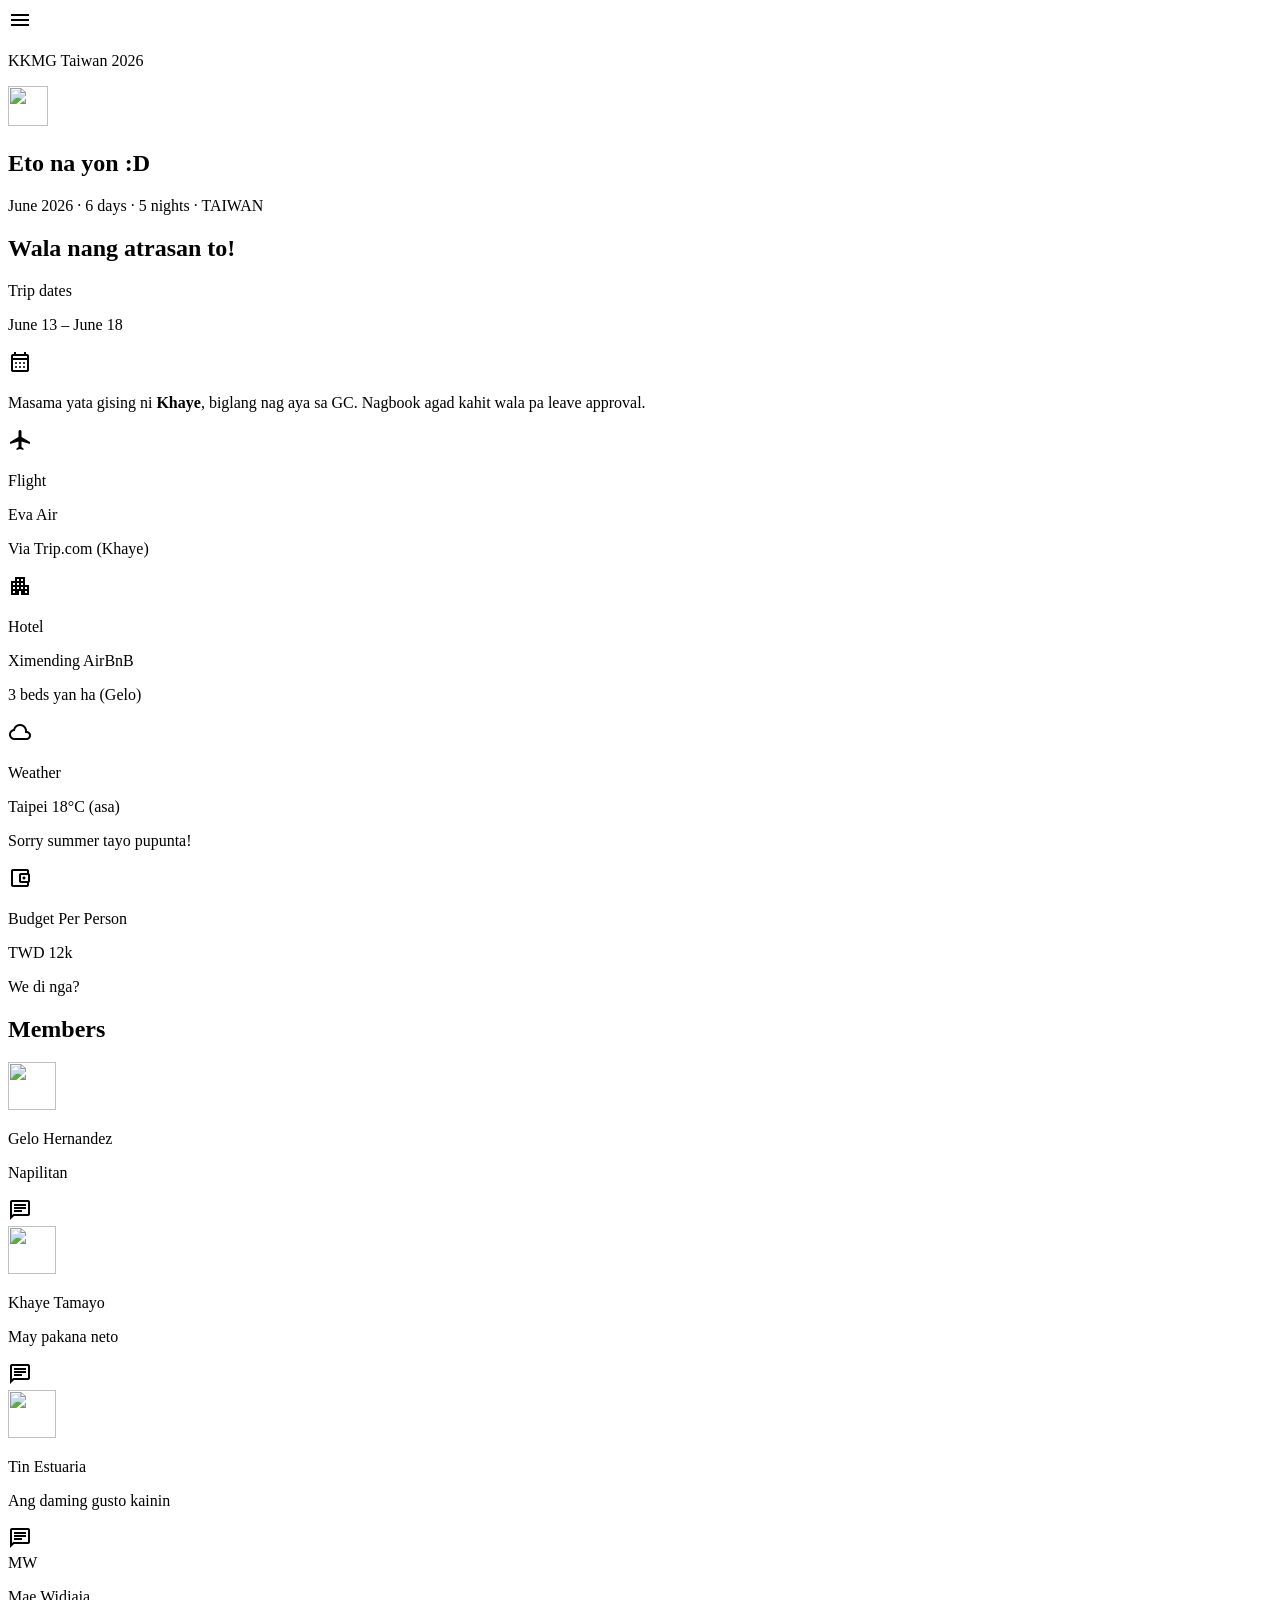
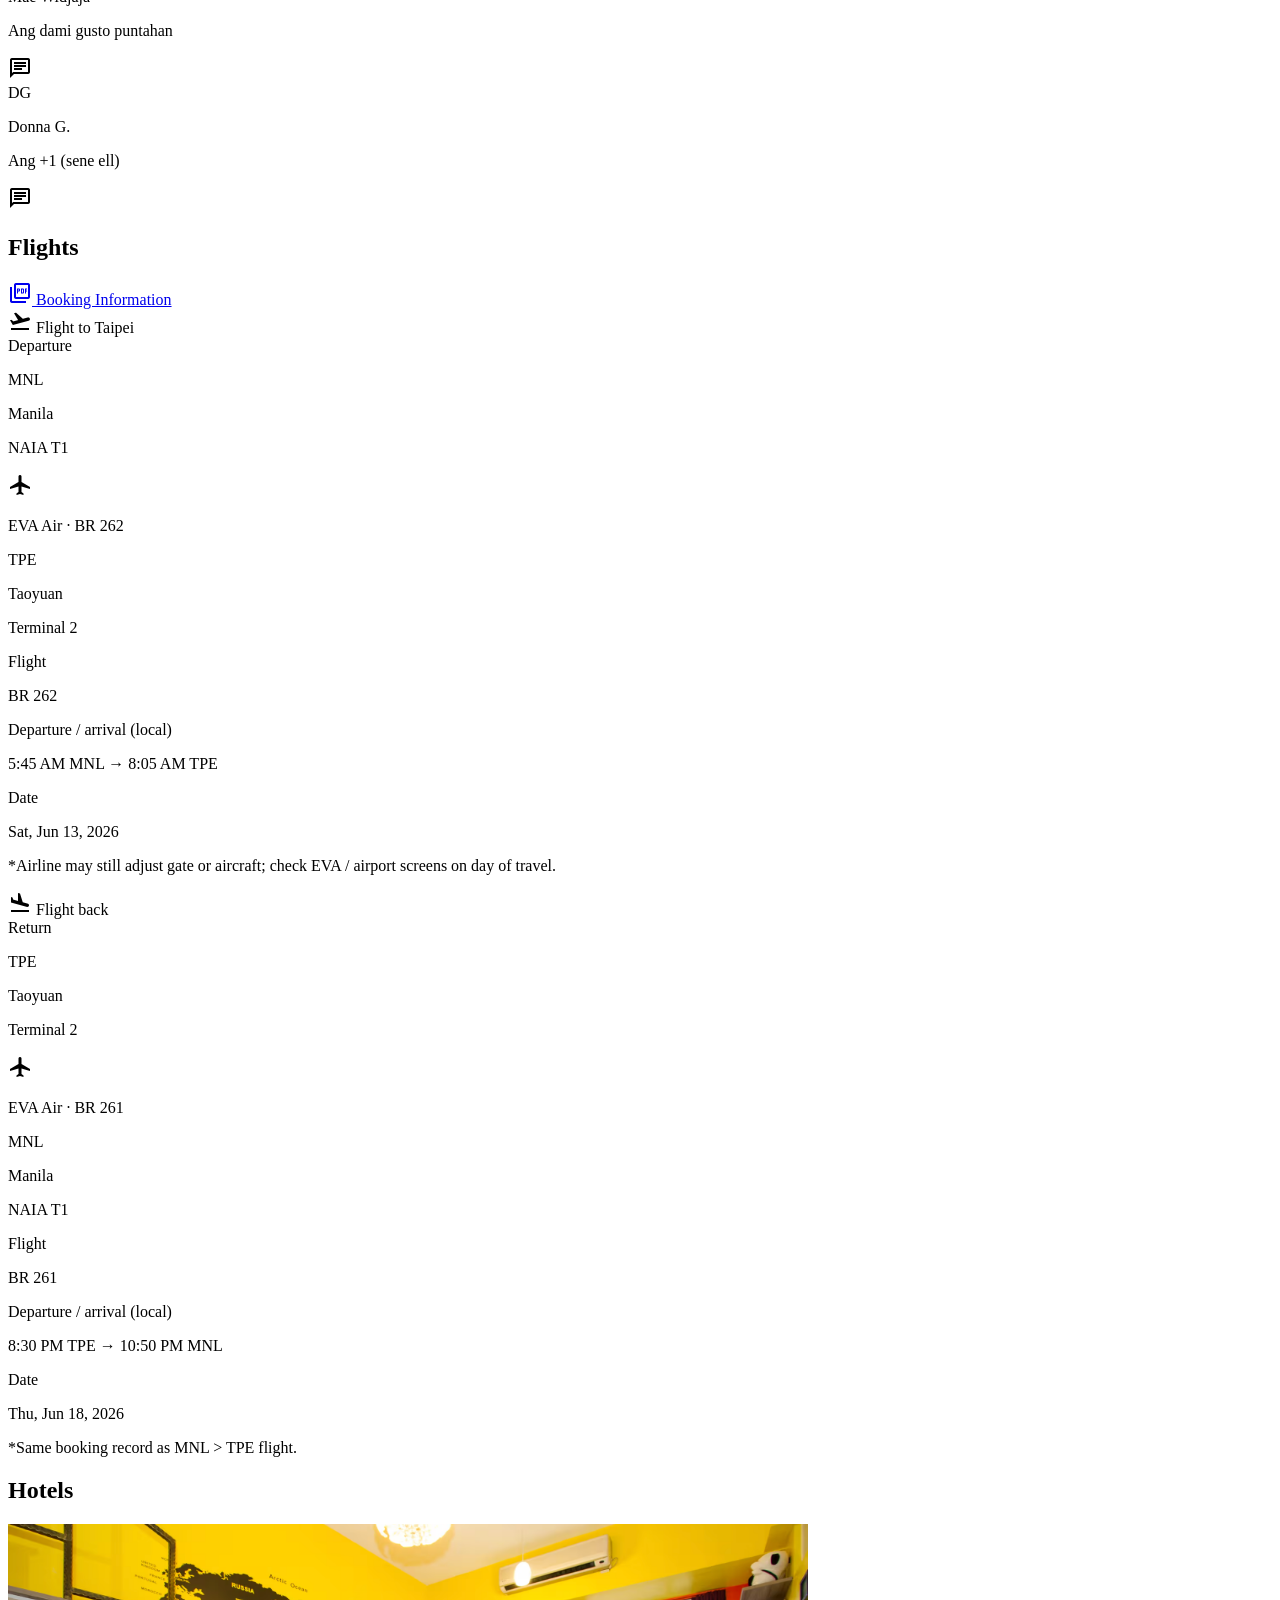
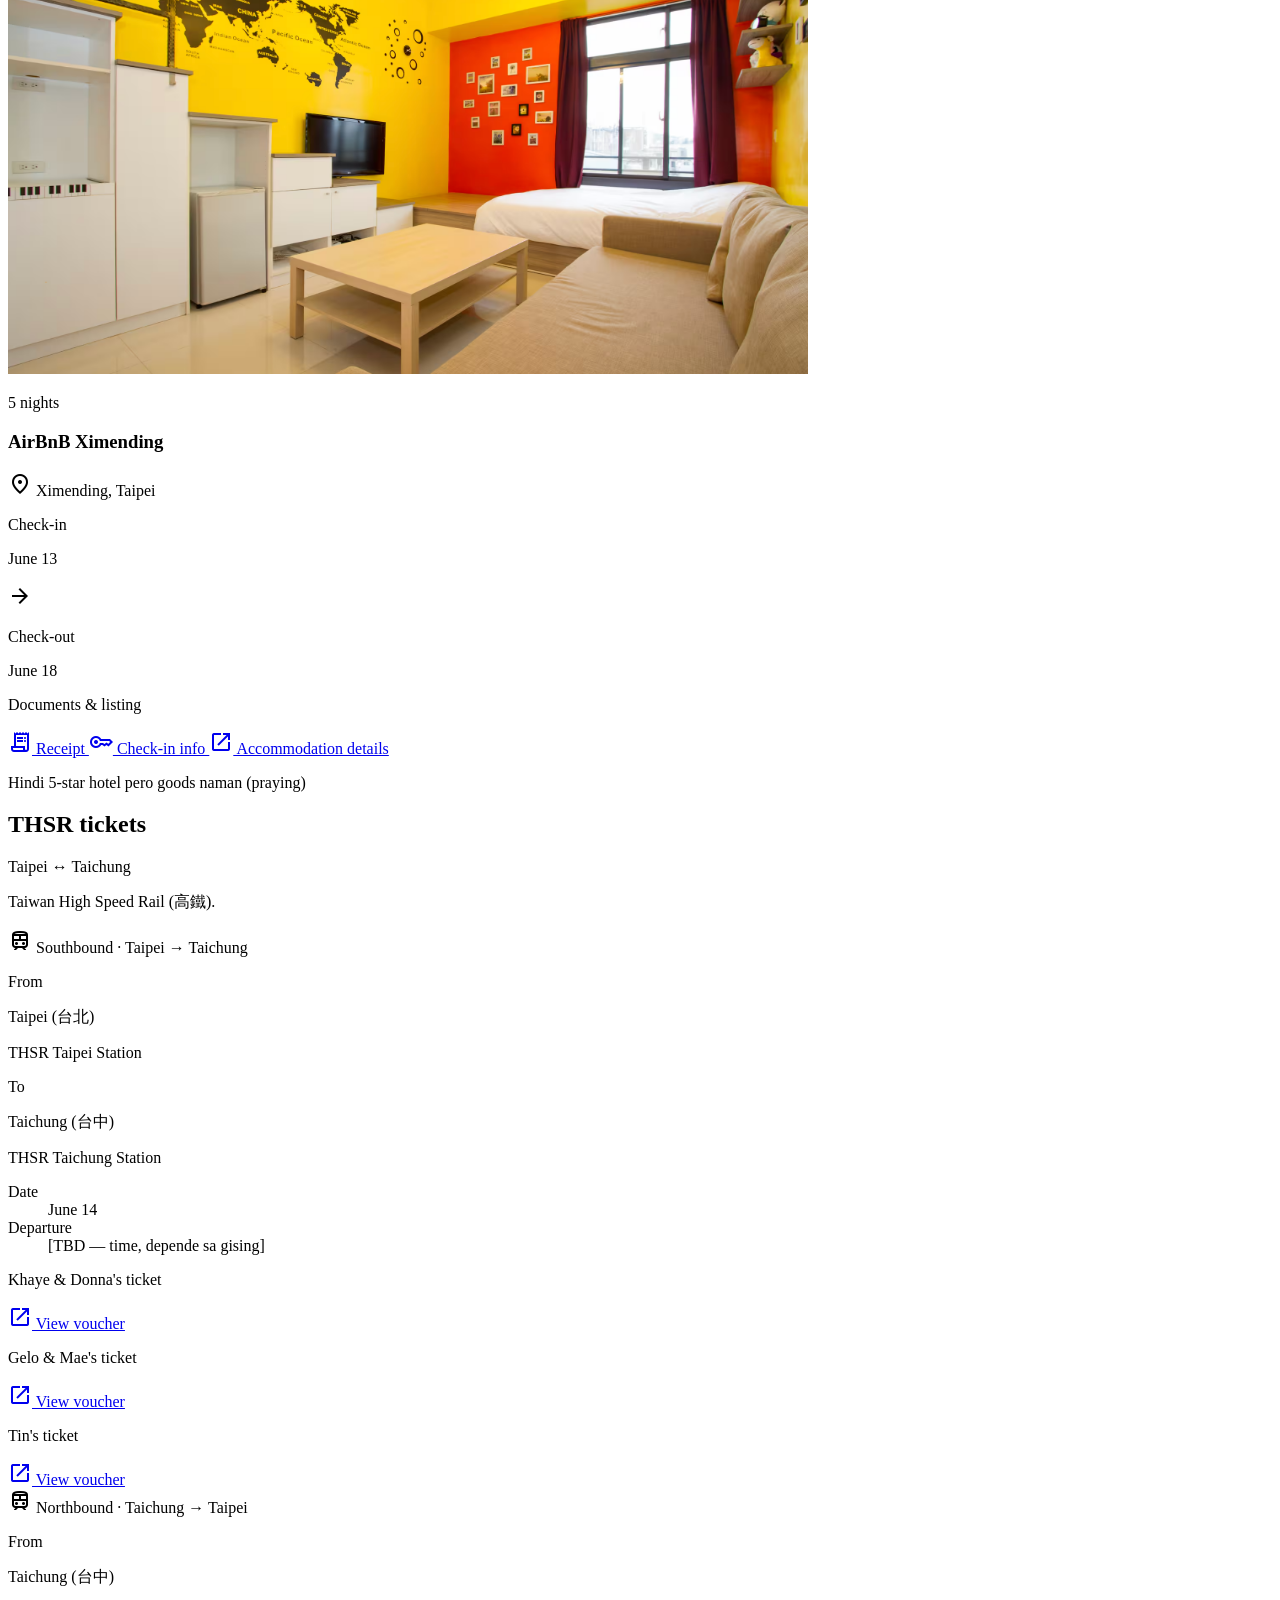
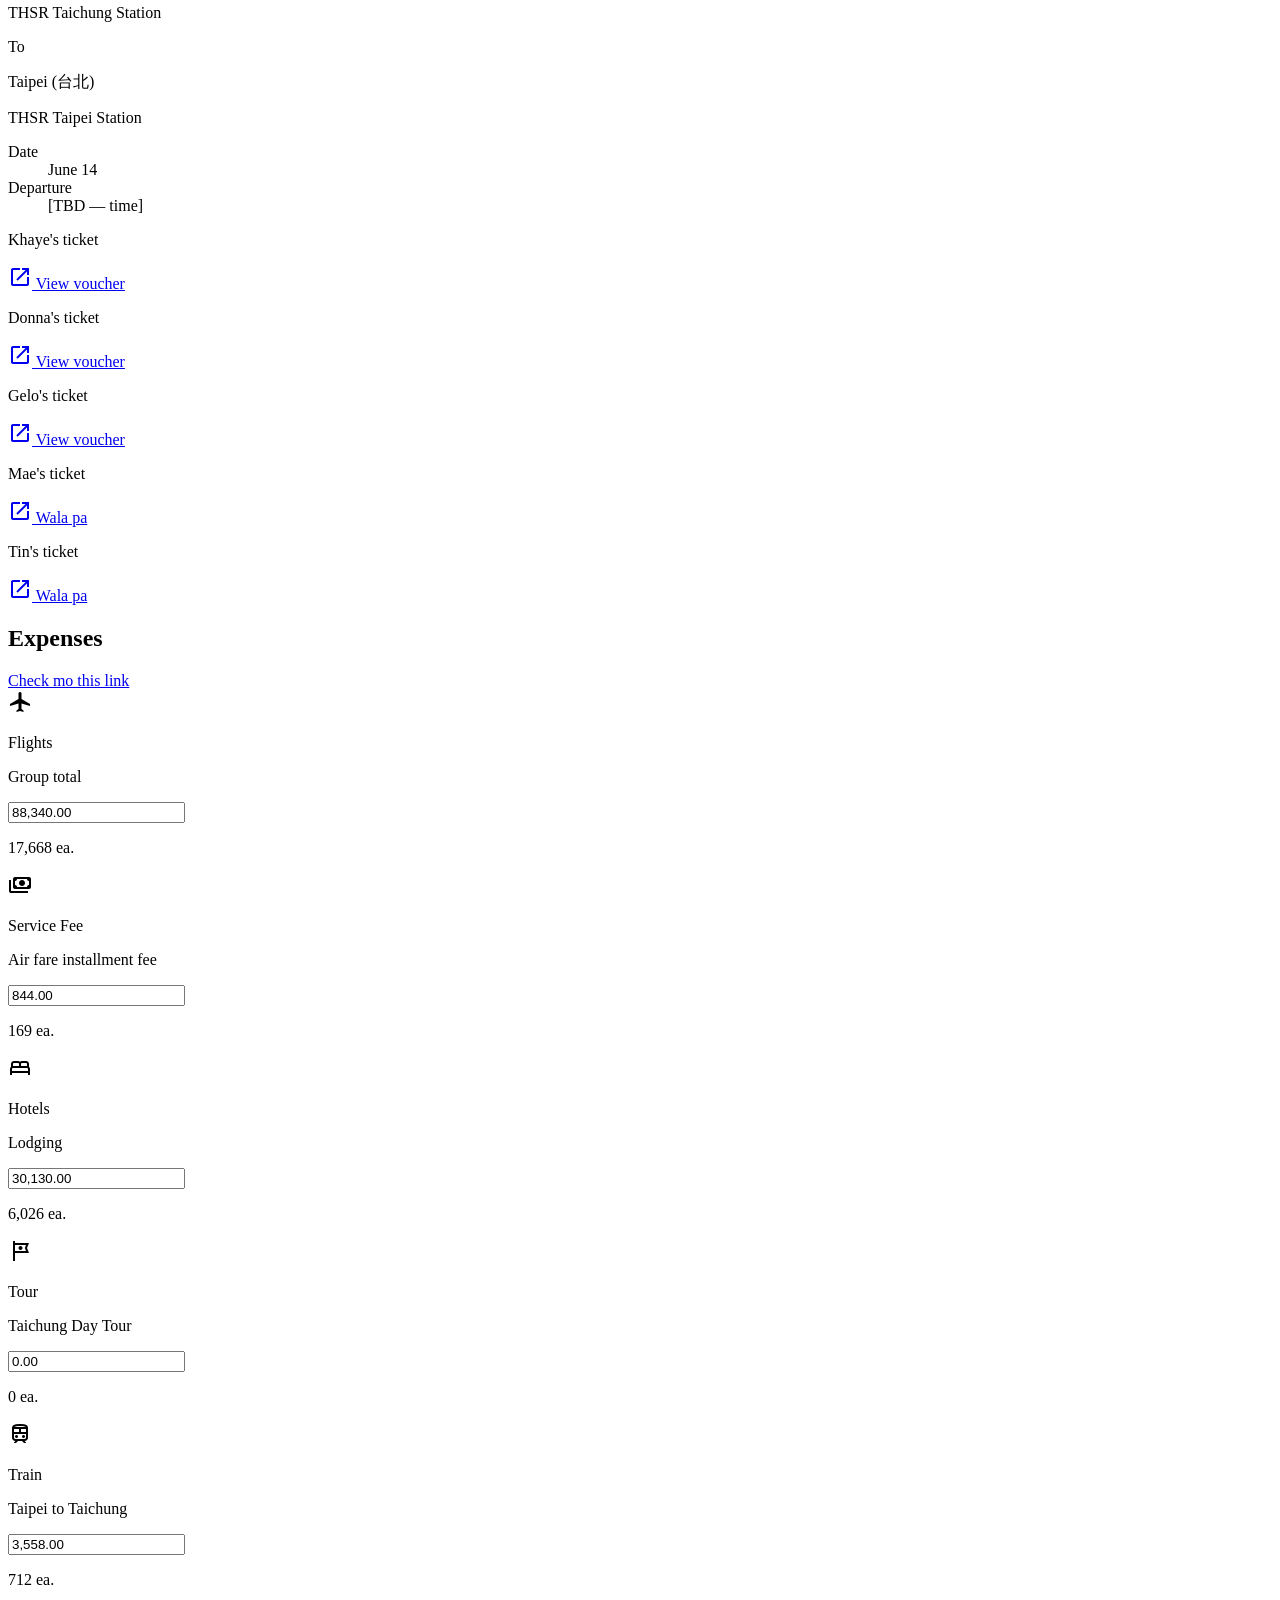
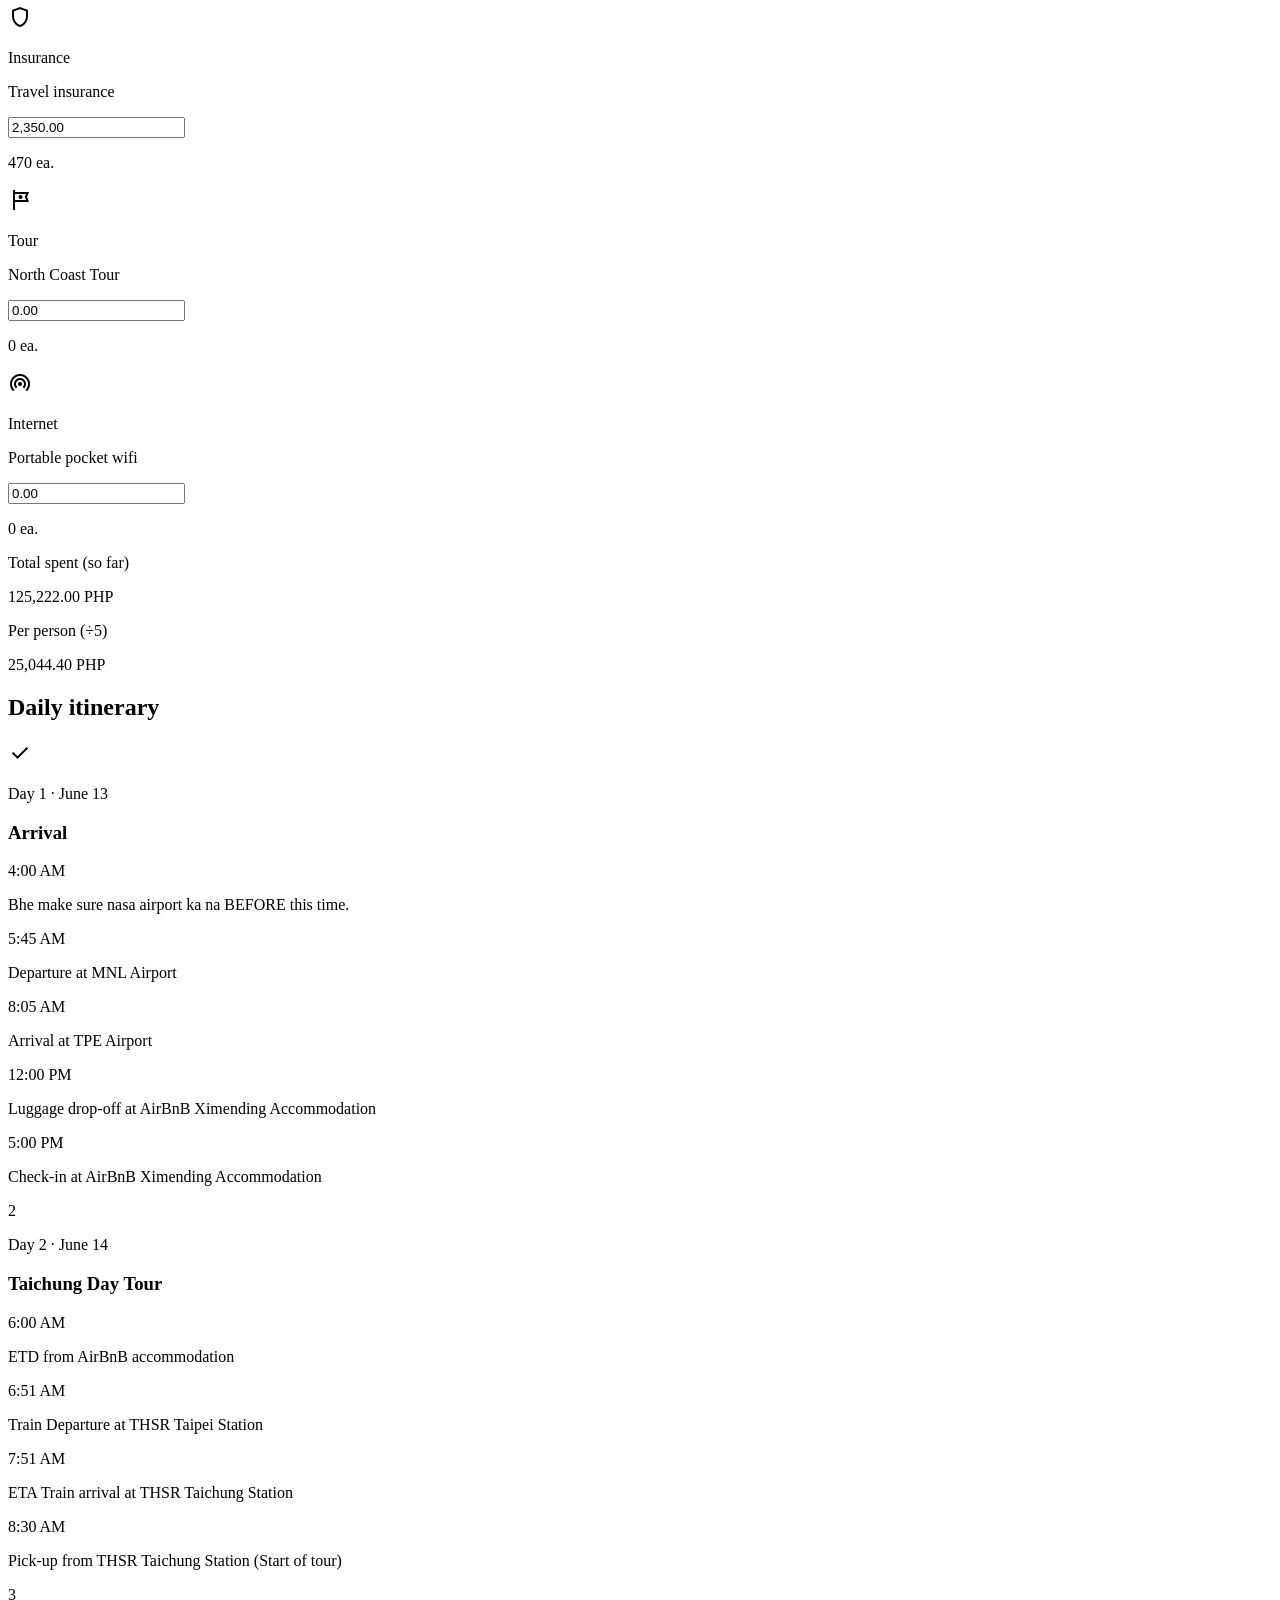
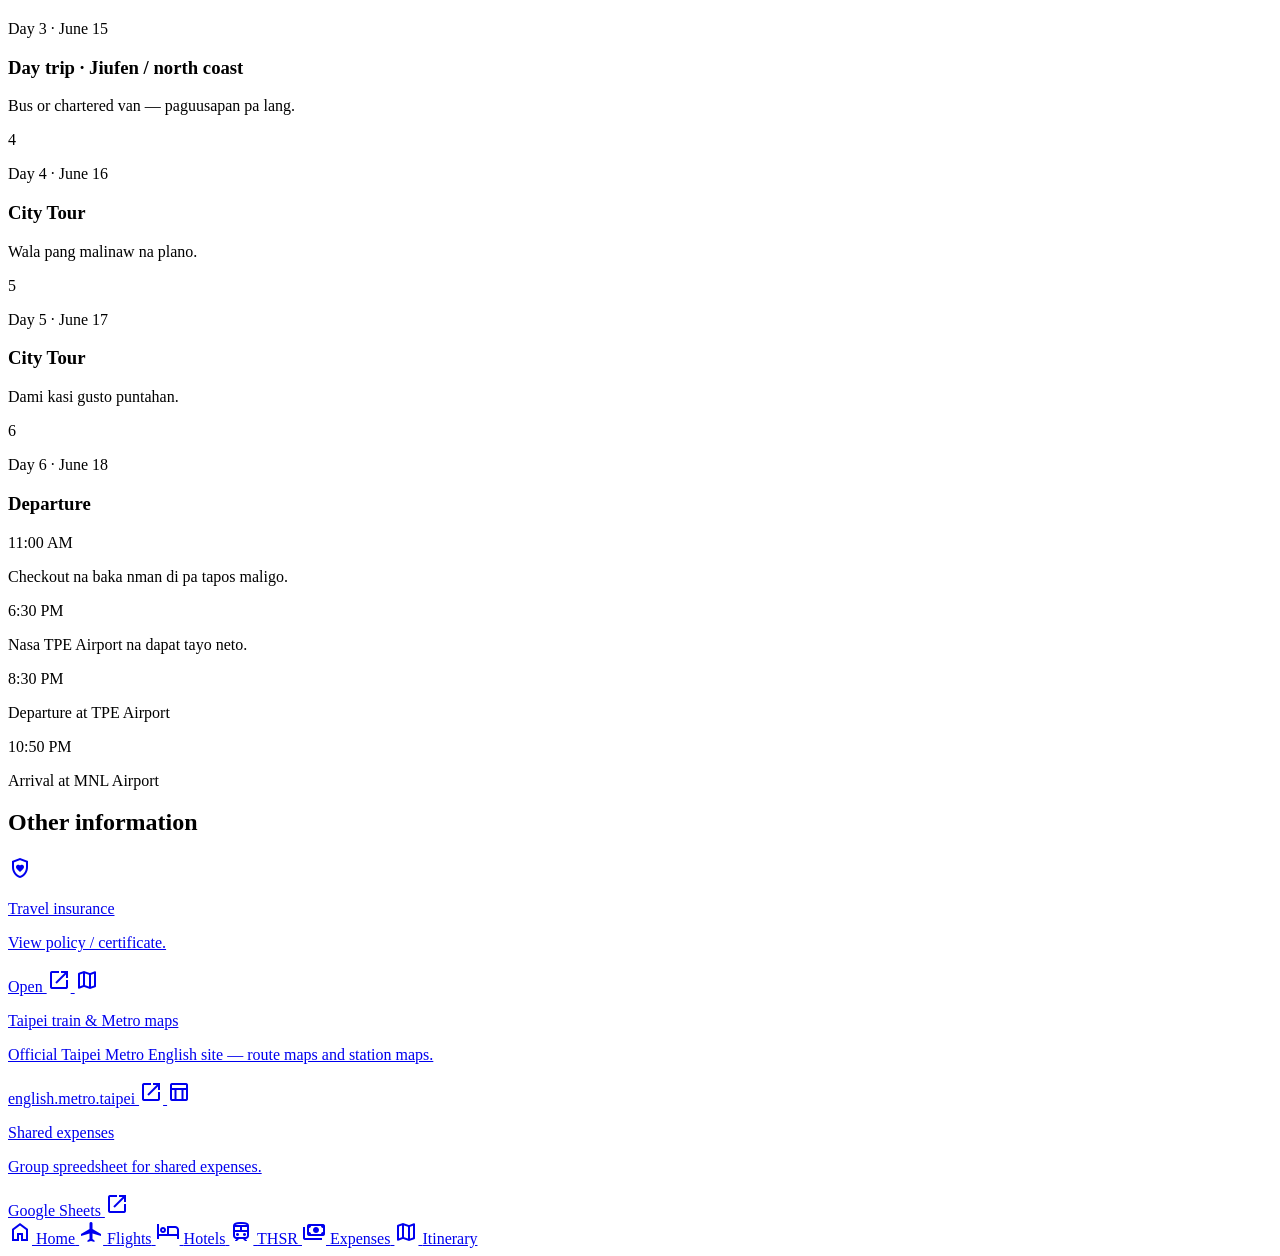
==== commit fe419a30: "Update expenses" ====
--- a/index.html
+++ b/index.html
@@ -1648,6 +1648,50 @@
                                 </p>
                             </div>
                         </div>
+                        <div
+                            class="p-4 flex items-center justify-between gap-2"
+                        >
+                            <div class="flex items-center gap-4 min-w-0">
+                                <div
+                                    class="w-10 h-10 rounded-full bg-mist-gray flex items-center justify-center shrink-0 border border-sky-active/40"
+                                    aria-hidden="true"
+                                >
+                                    <span
+                                        class="material-symbols-outlined text-sky-active"
+                                        >wifi_tethering</span
+                                    >
+                                </div>
+                                <div class="min-w-0">
+                                    <p class="font-label-bold text-on-surface">
+                                        Internet
+                                    </p>
+                                    <p
+                                        class="text-caption text-on-surface-variant truncate"
+                                    >
+                                        Portable pocket wifi
+                                    </p>
+                                </div>
+                            </div>
+                            <div class="text-right shrink-0">
+                                <label class="sr-only" for="amt-internet"
+                                    >Internet / pocket wifi amount</label
+                                >
+                                <input
+                                    readonly
+                                    id="amt-internet"
+                                    type="text"
+                                    inputmode="decimal"
+                                    value="0.00"
+                                    class="min-w-[7.5rem] w-28 sm:w-32 text-right rounded-lg border border-outline-variant bg-mist-gray/40 px-2 py-1 text-sm font-bold text-deep-ink font-variant-numeric tabular-nums"
+                                    data-expense-input
+                                />
+                                <p
+                                    class="text-caption text-cloud-shadow split-label"
+                                >
+                                    ea.
+                                </p>
+                            </div>
+                        </div>
                     </div>
                     <div
                         class="bg-primary-fixed/25 p-5 border-t border-mist-gray space-y-3"
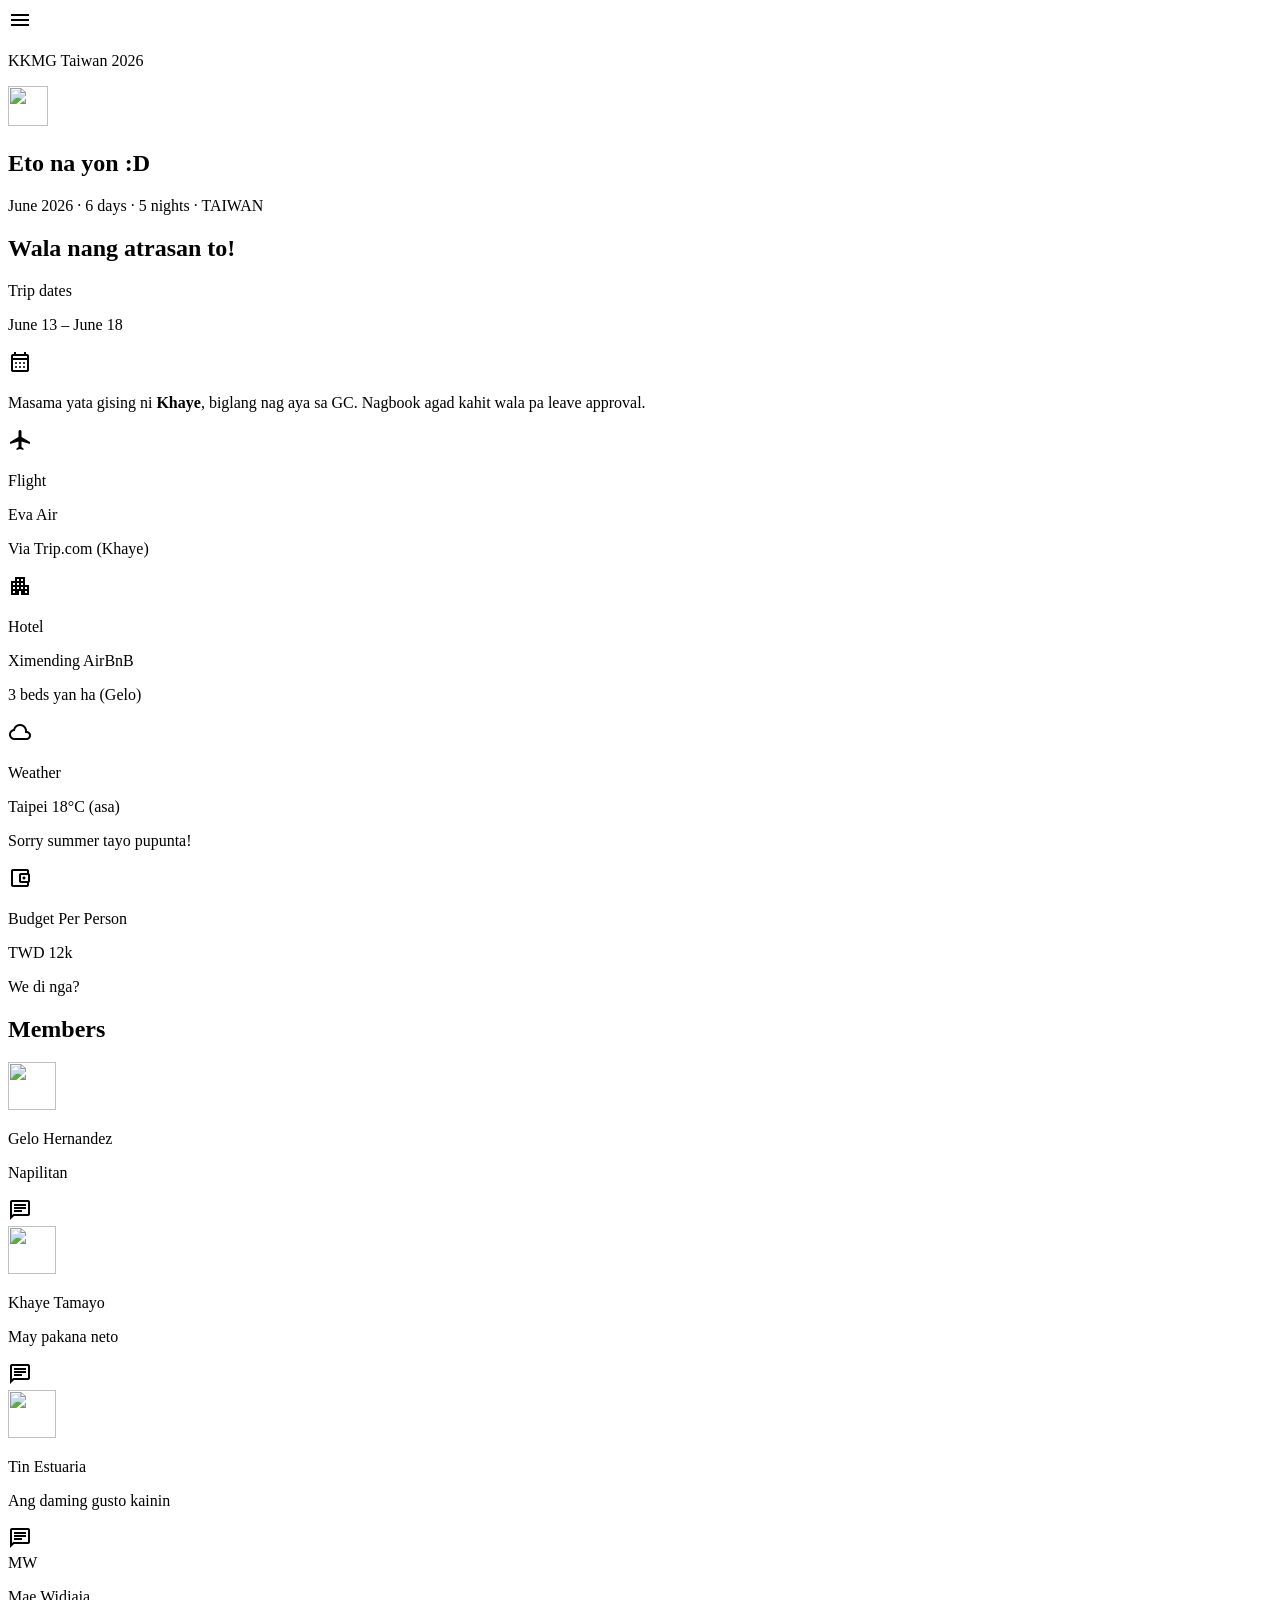
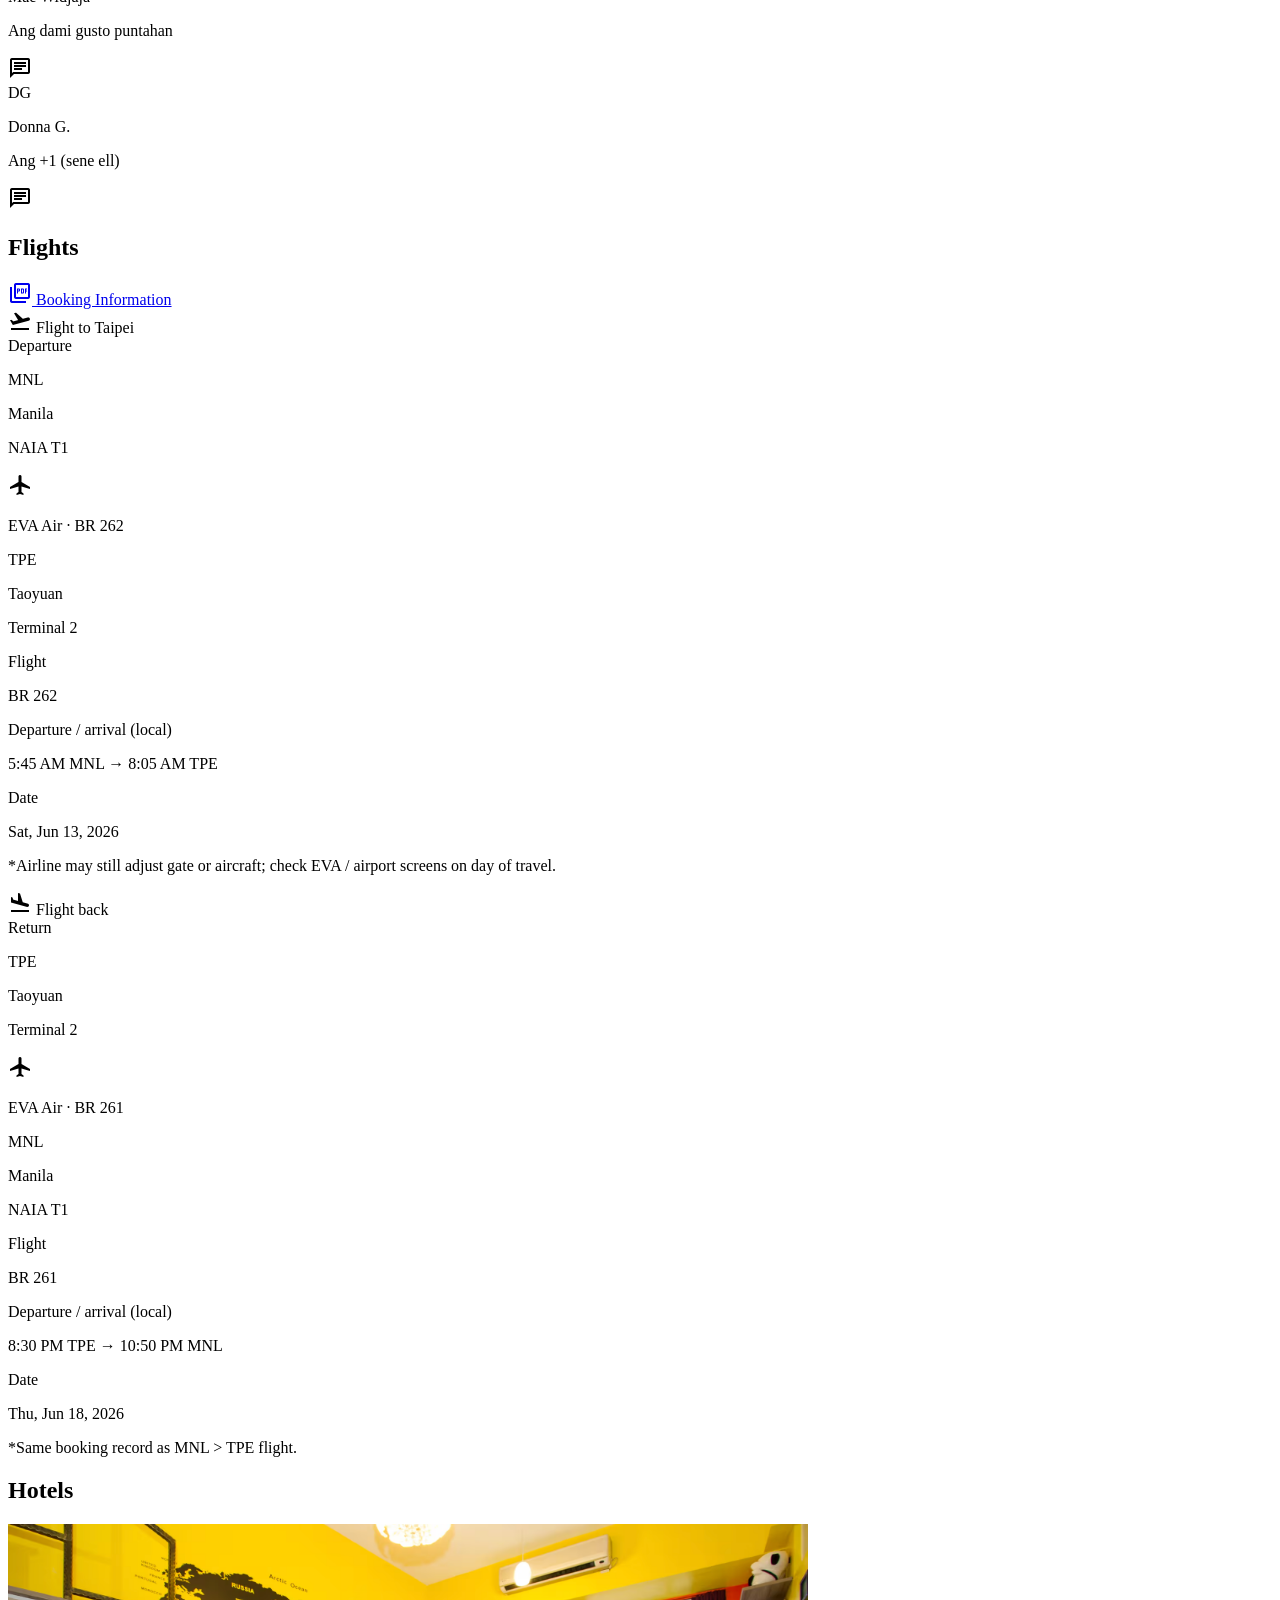
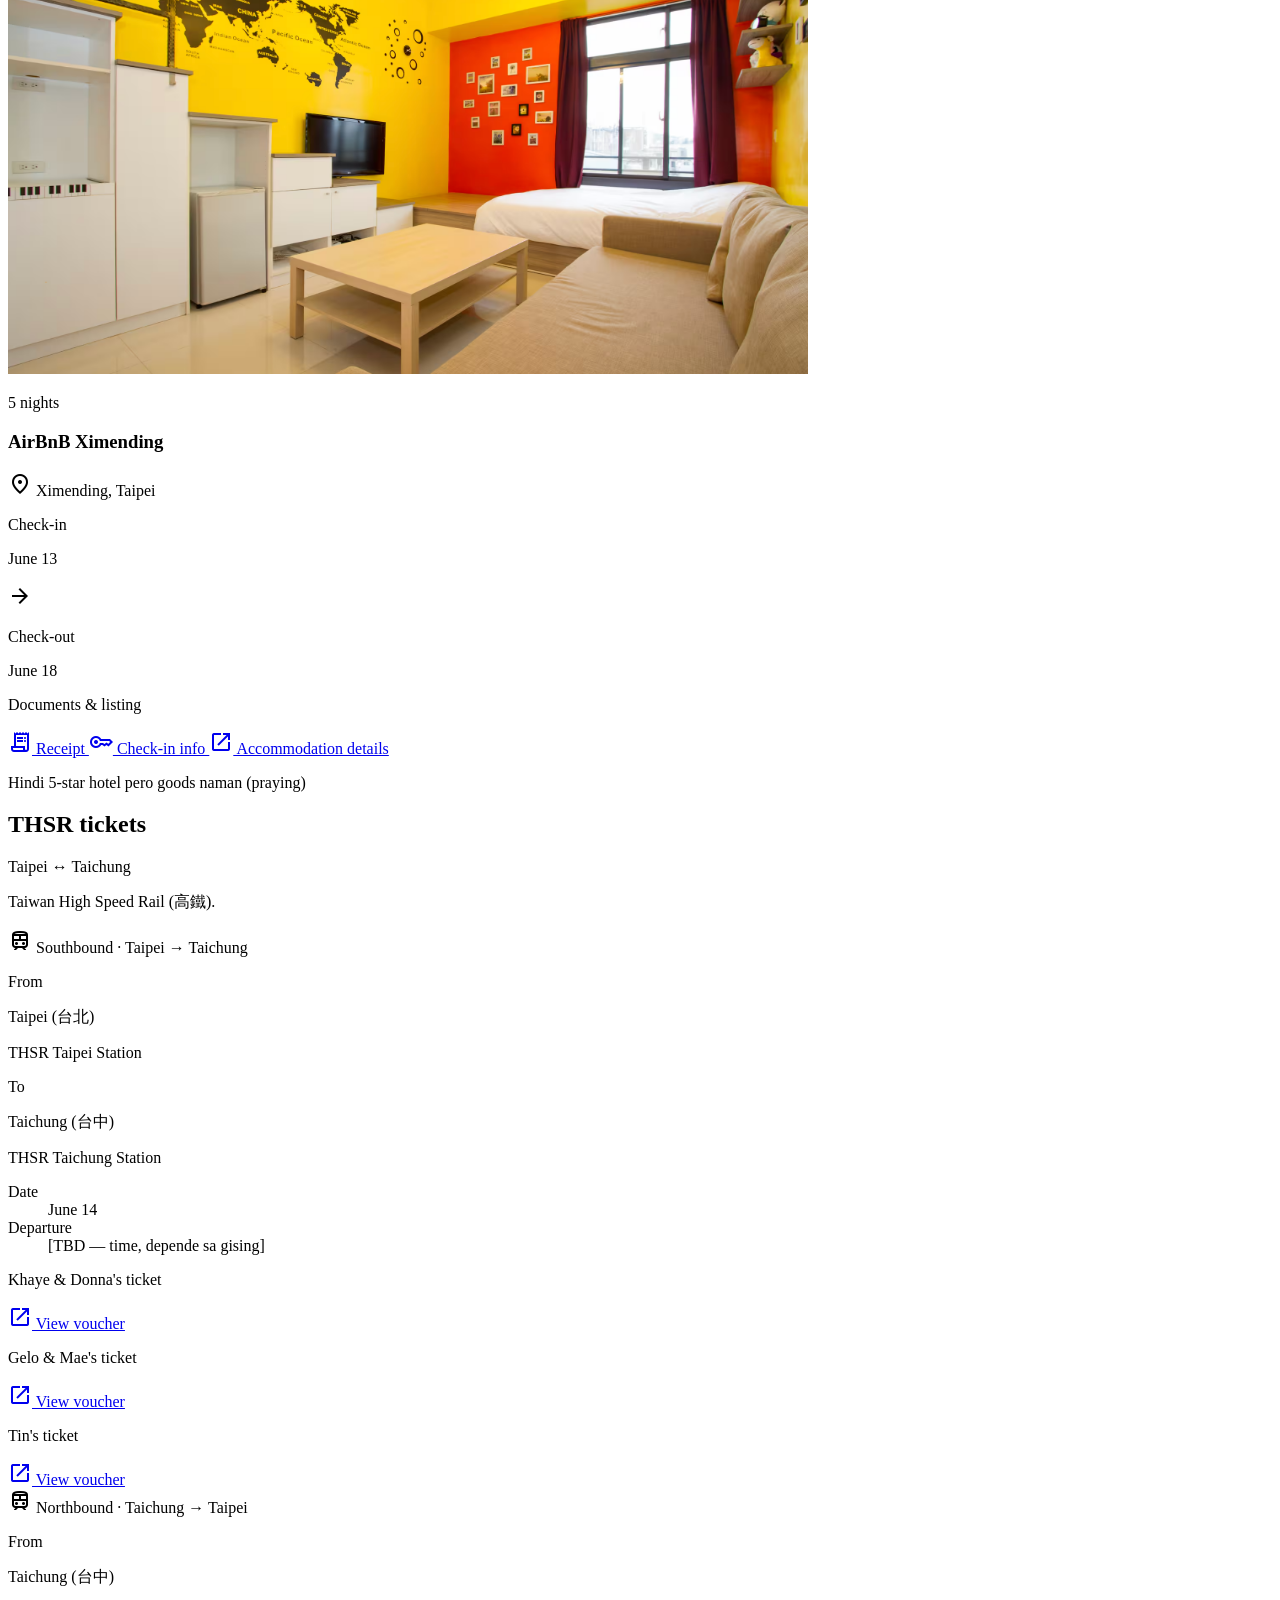
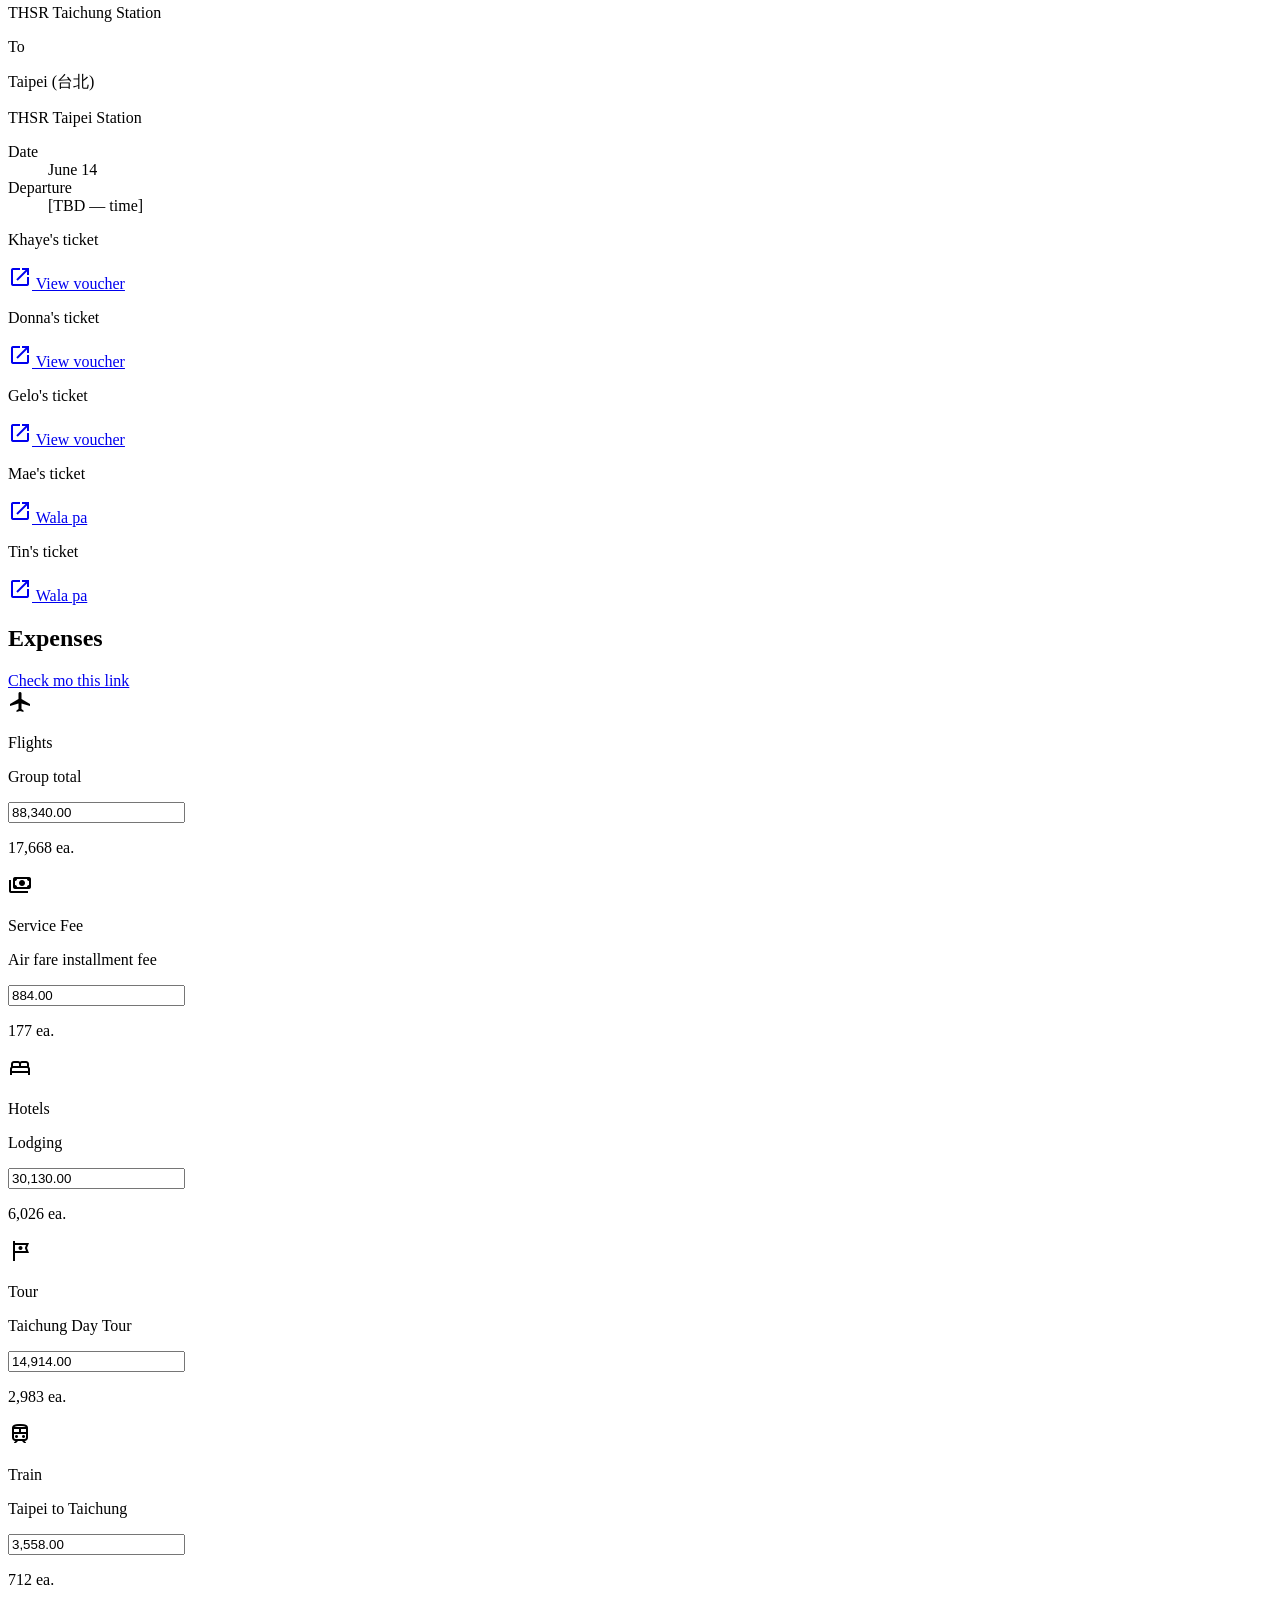
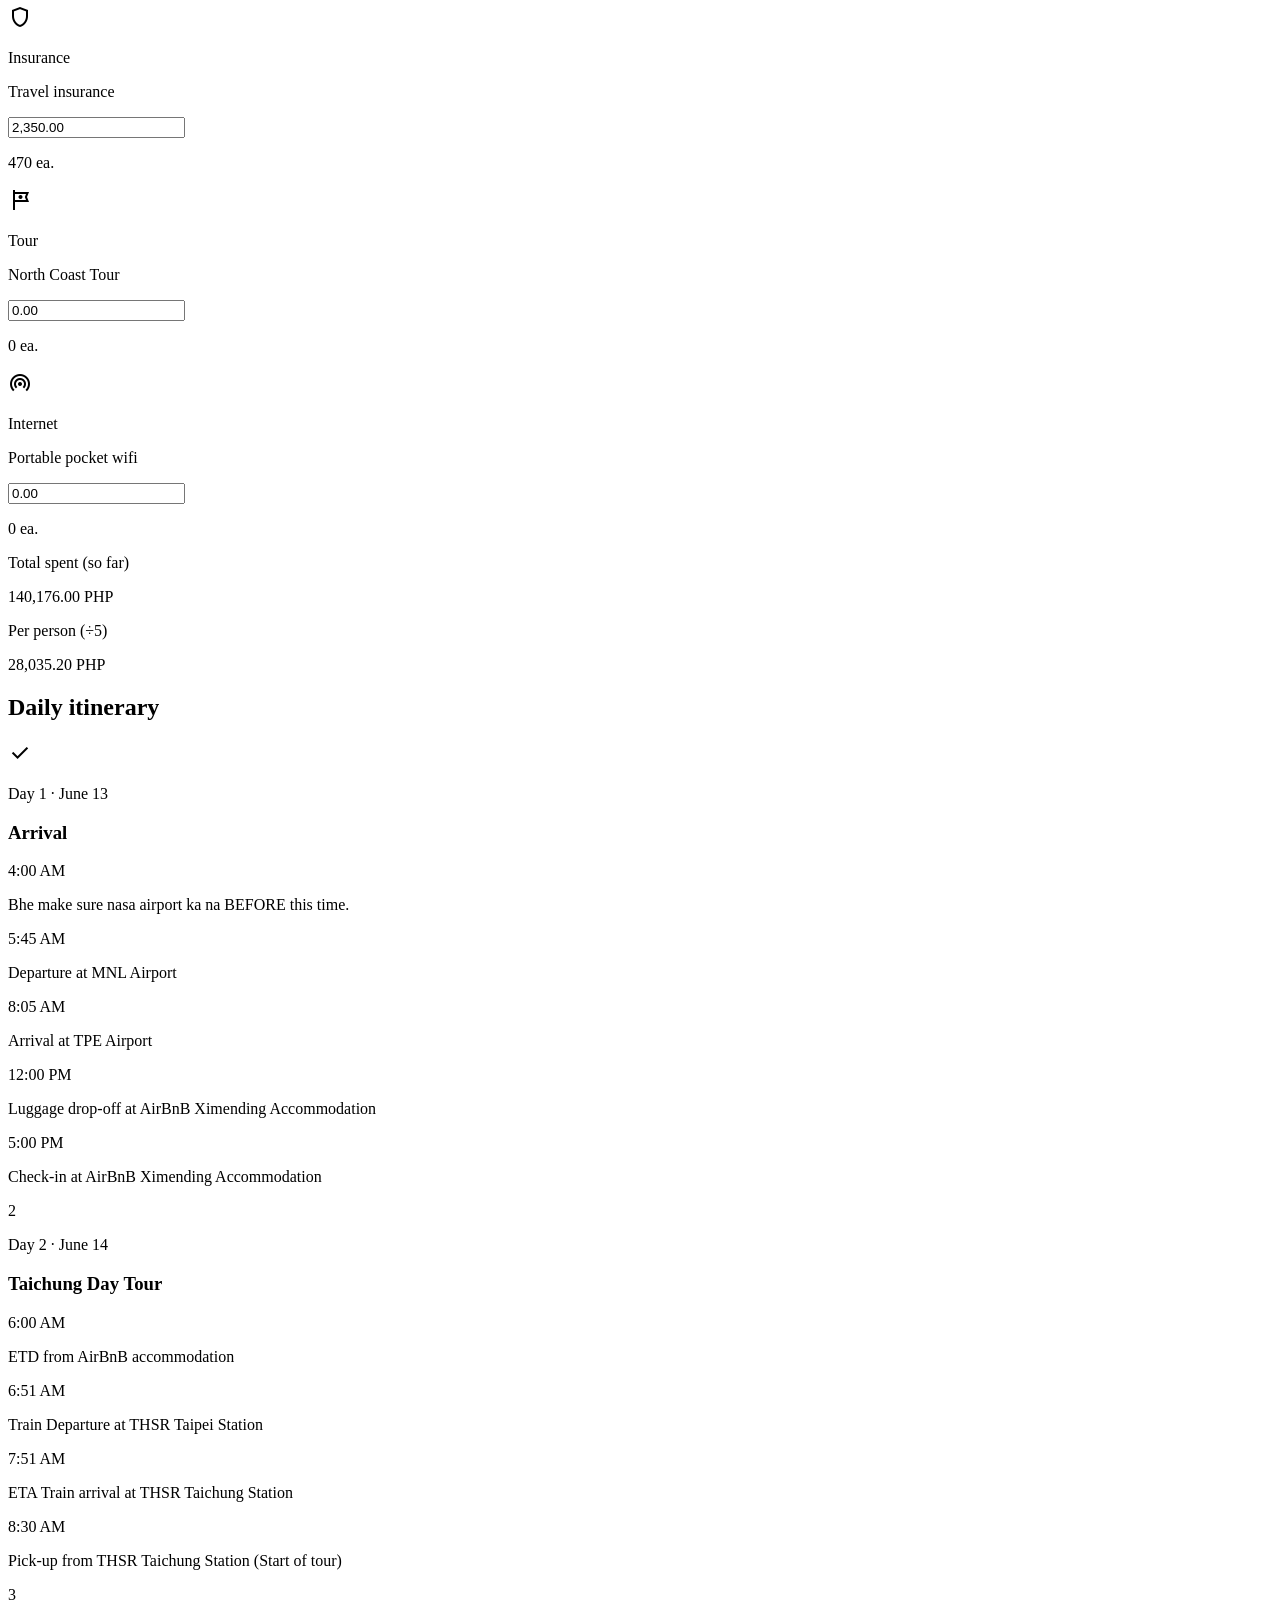
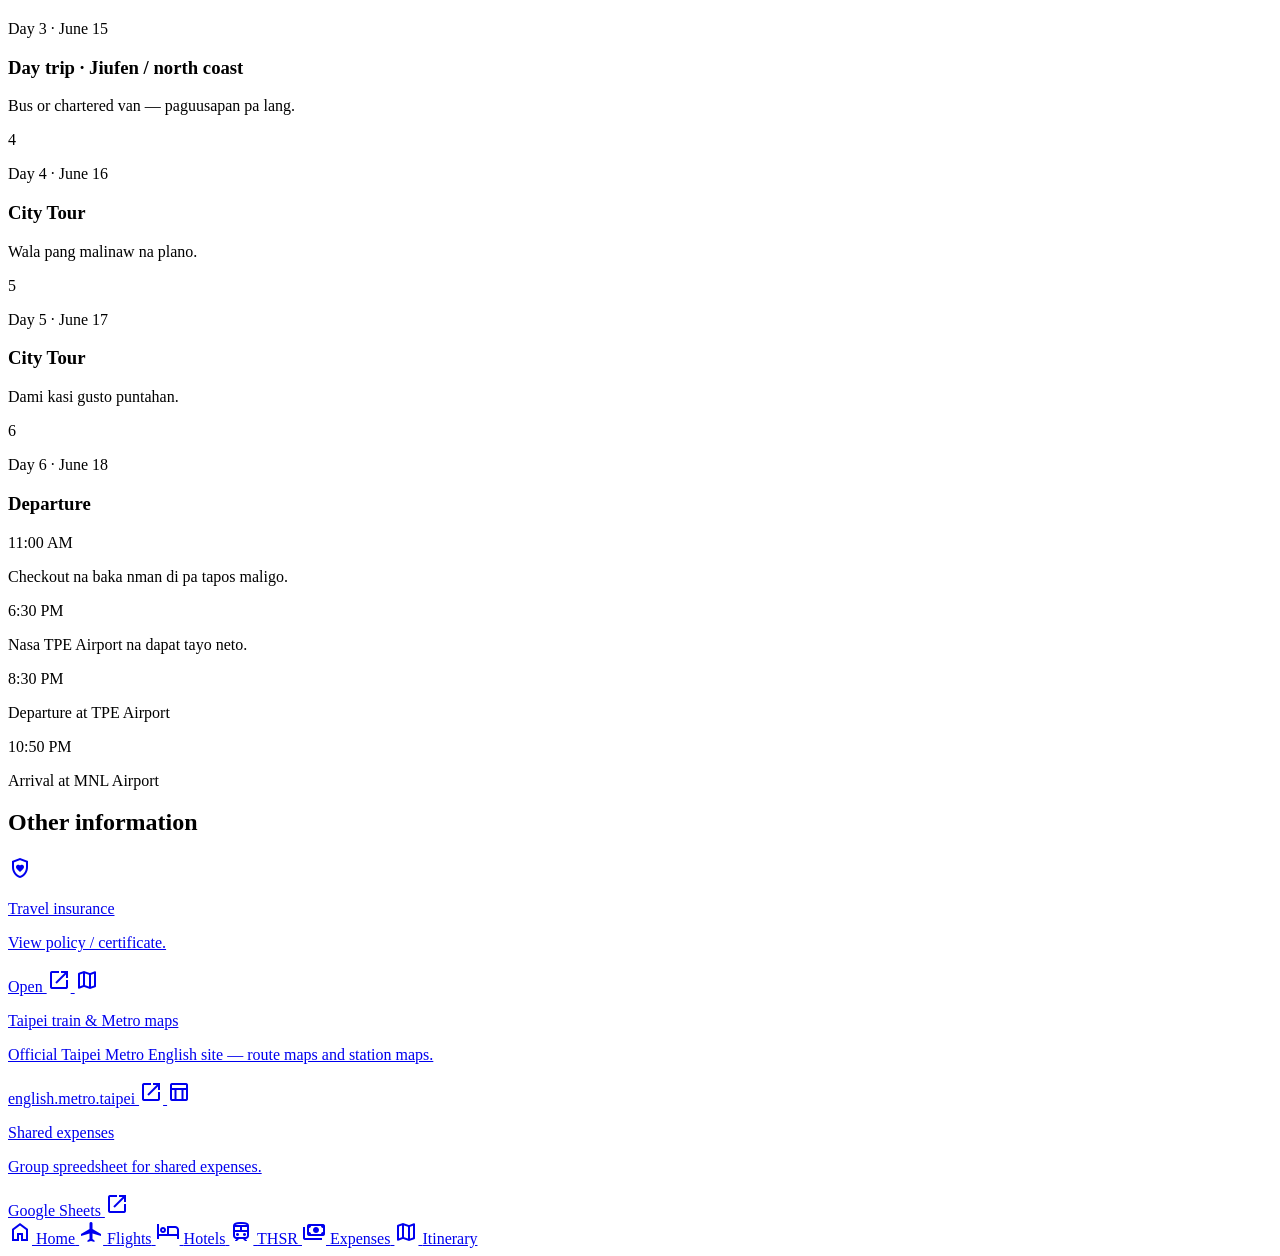
==== commit a1aaf086: "Update expenses" ====
--- a/index.html
+++ b/index.html
@@ -1417,7 +1417,7 @@
                                     id="amt-airfare-service"
                                     type="text"
                                     inputmode="decimal"
-                                    value="844.00"
+                                    value="884.00"
                                     class="min-w-[7.5rem] w-28 sm:w-32 text-right rounded-lg border border-outline-variant bg-mist-gray/40 px-2 py-1 text-sm font-bold text-deep-ink font-variant-numeric tabular-nums"
                                     data-expense-input
                                 />
@@ -1505,7 +1505,7 @@
                                     id="amt-tour"
                                     type="text"
                                     inputmode="decimal"
-                                    value="0.00"
+                                    value="14,914.00"
                                     class="min-w-[7.5rem] w-28 sm:w-32 text-right rounded-lg border border-outline-variant bg-mist-gray/40 px-2 py-1 text-sm font-bold text-deep-ink font-variant-numeric tabular-nums"
                                     data-expense-input
                                 />
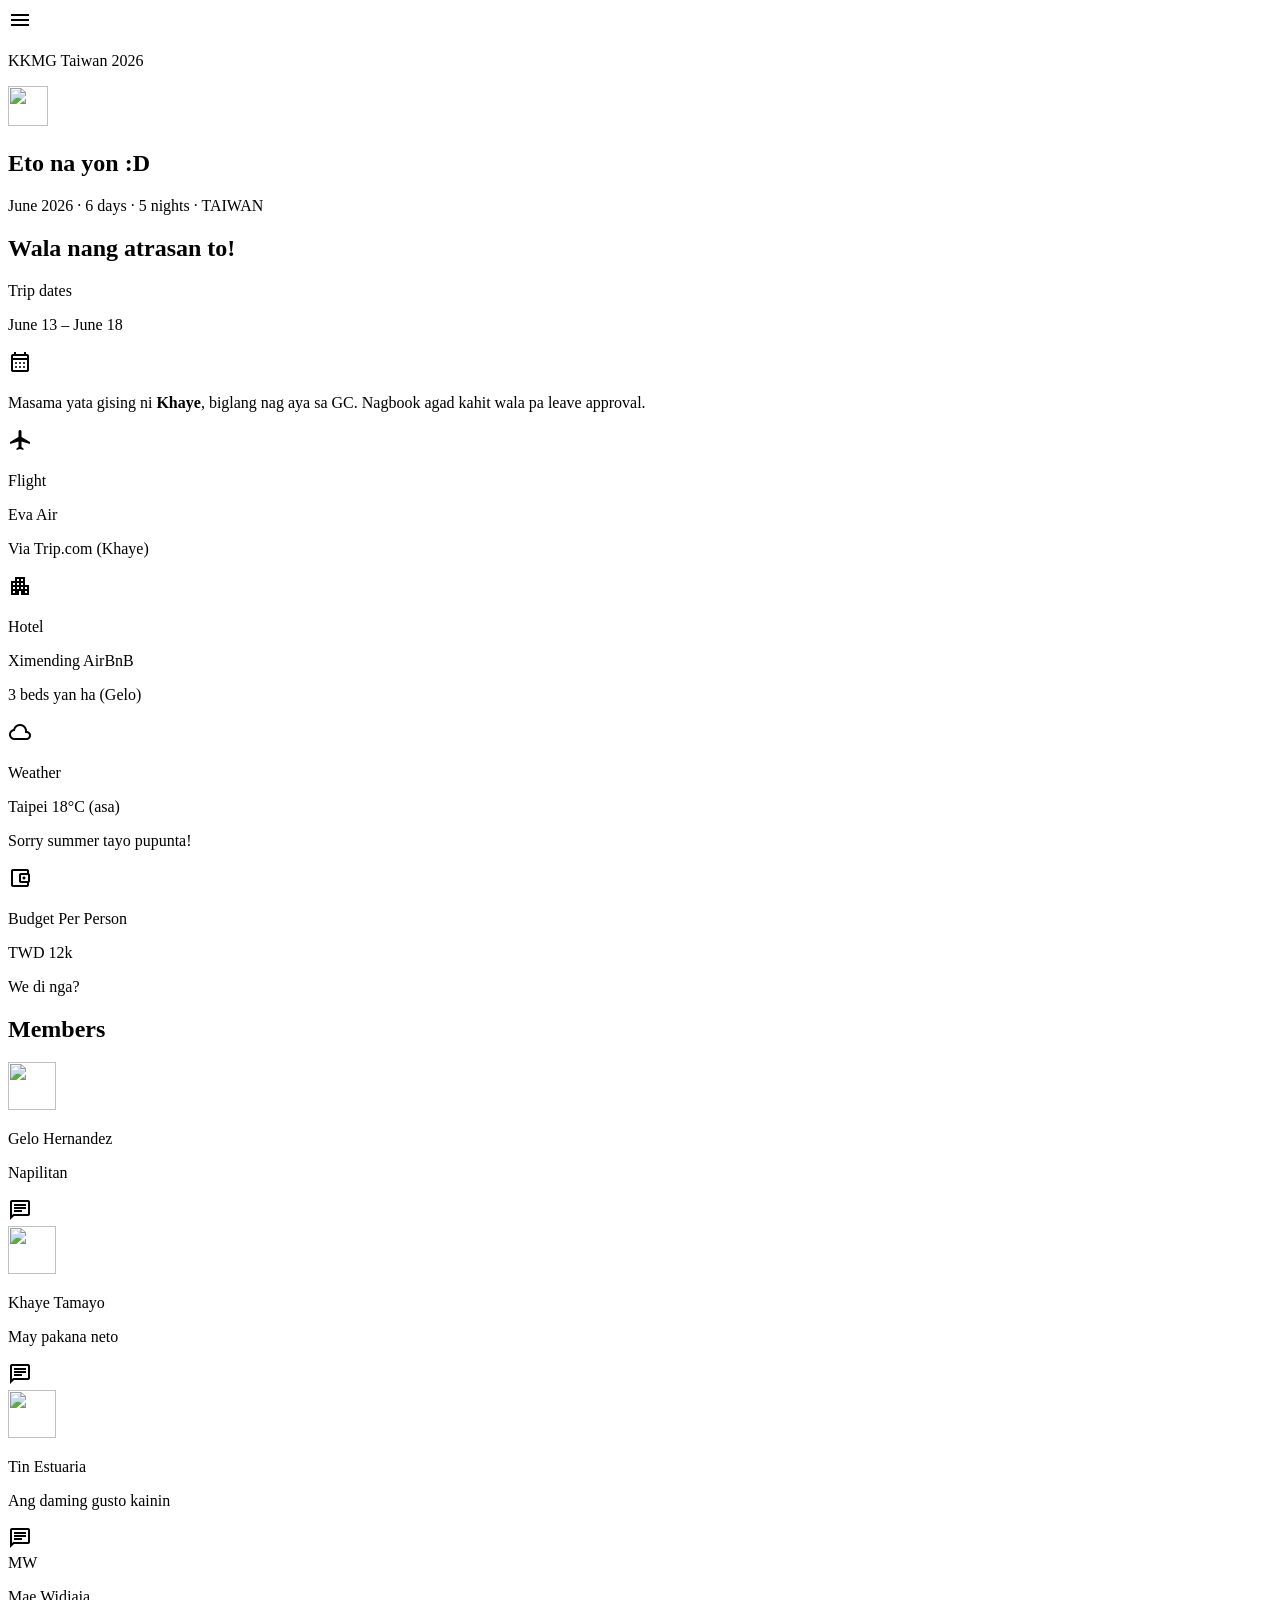
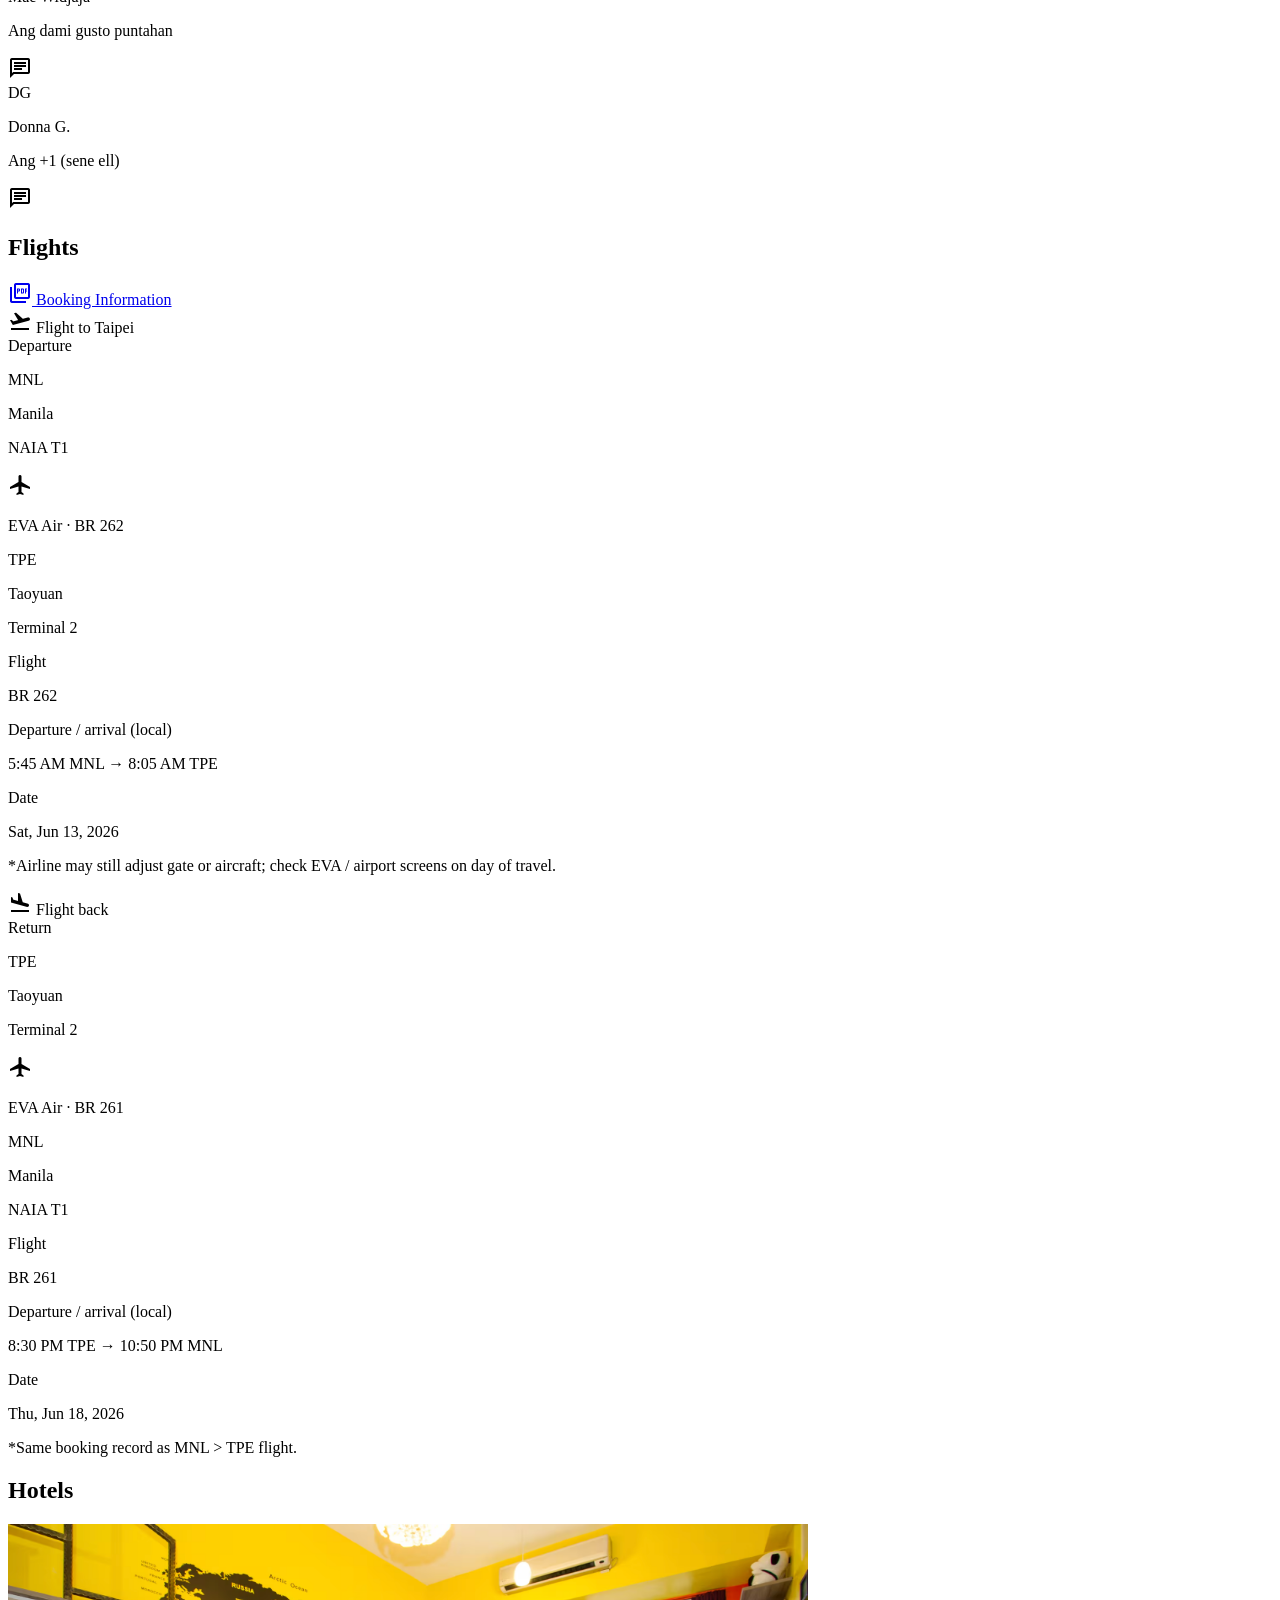
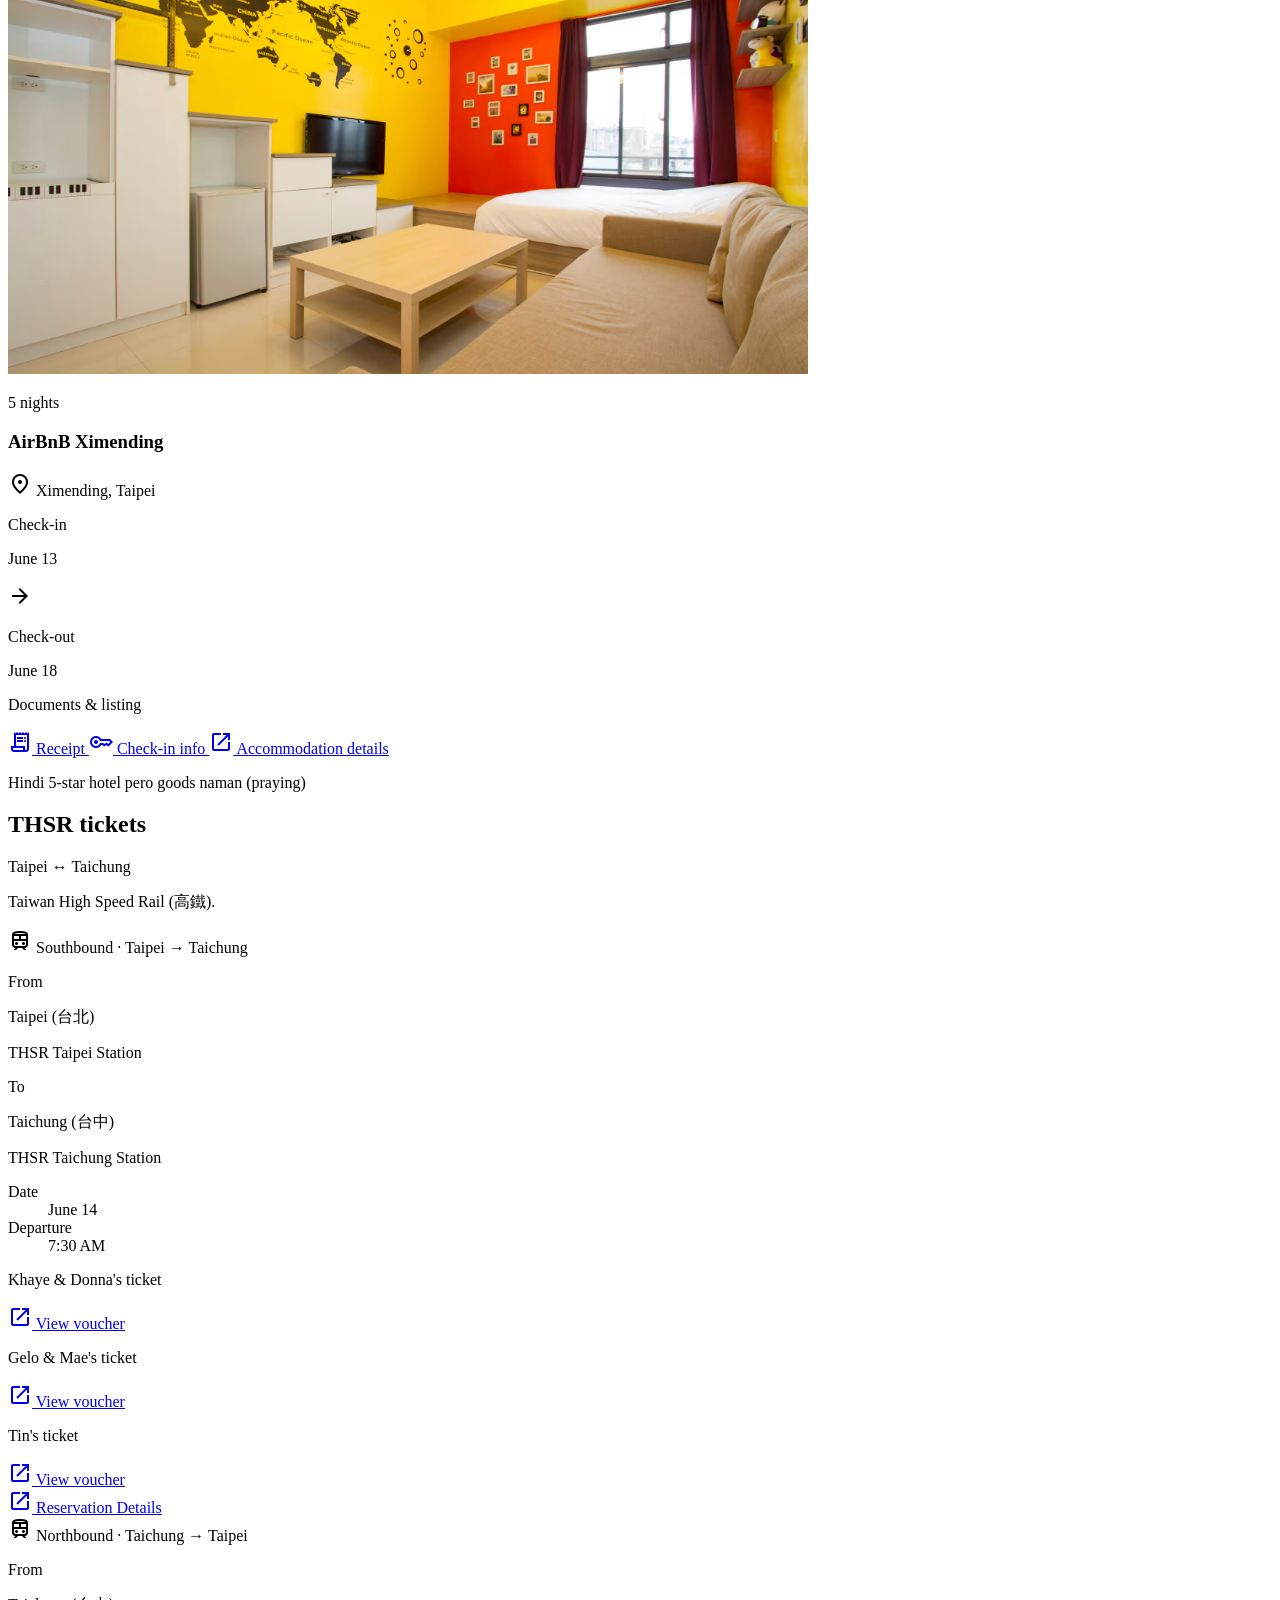
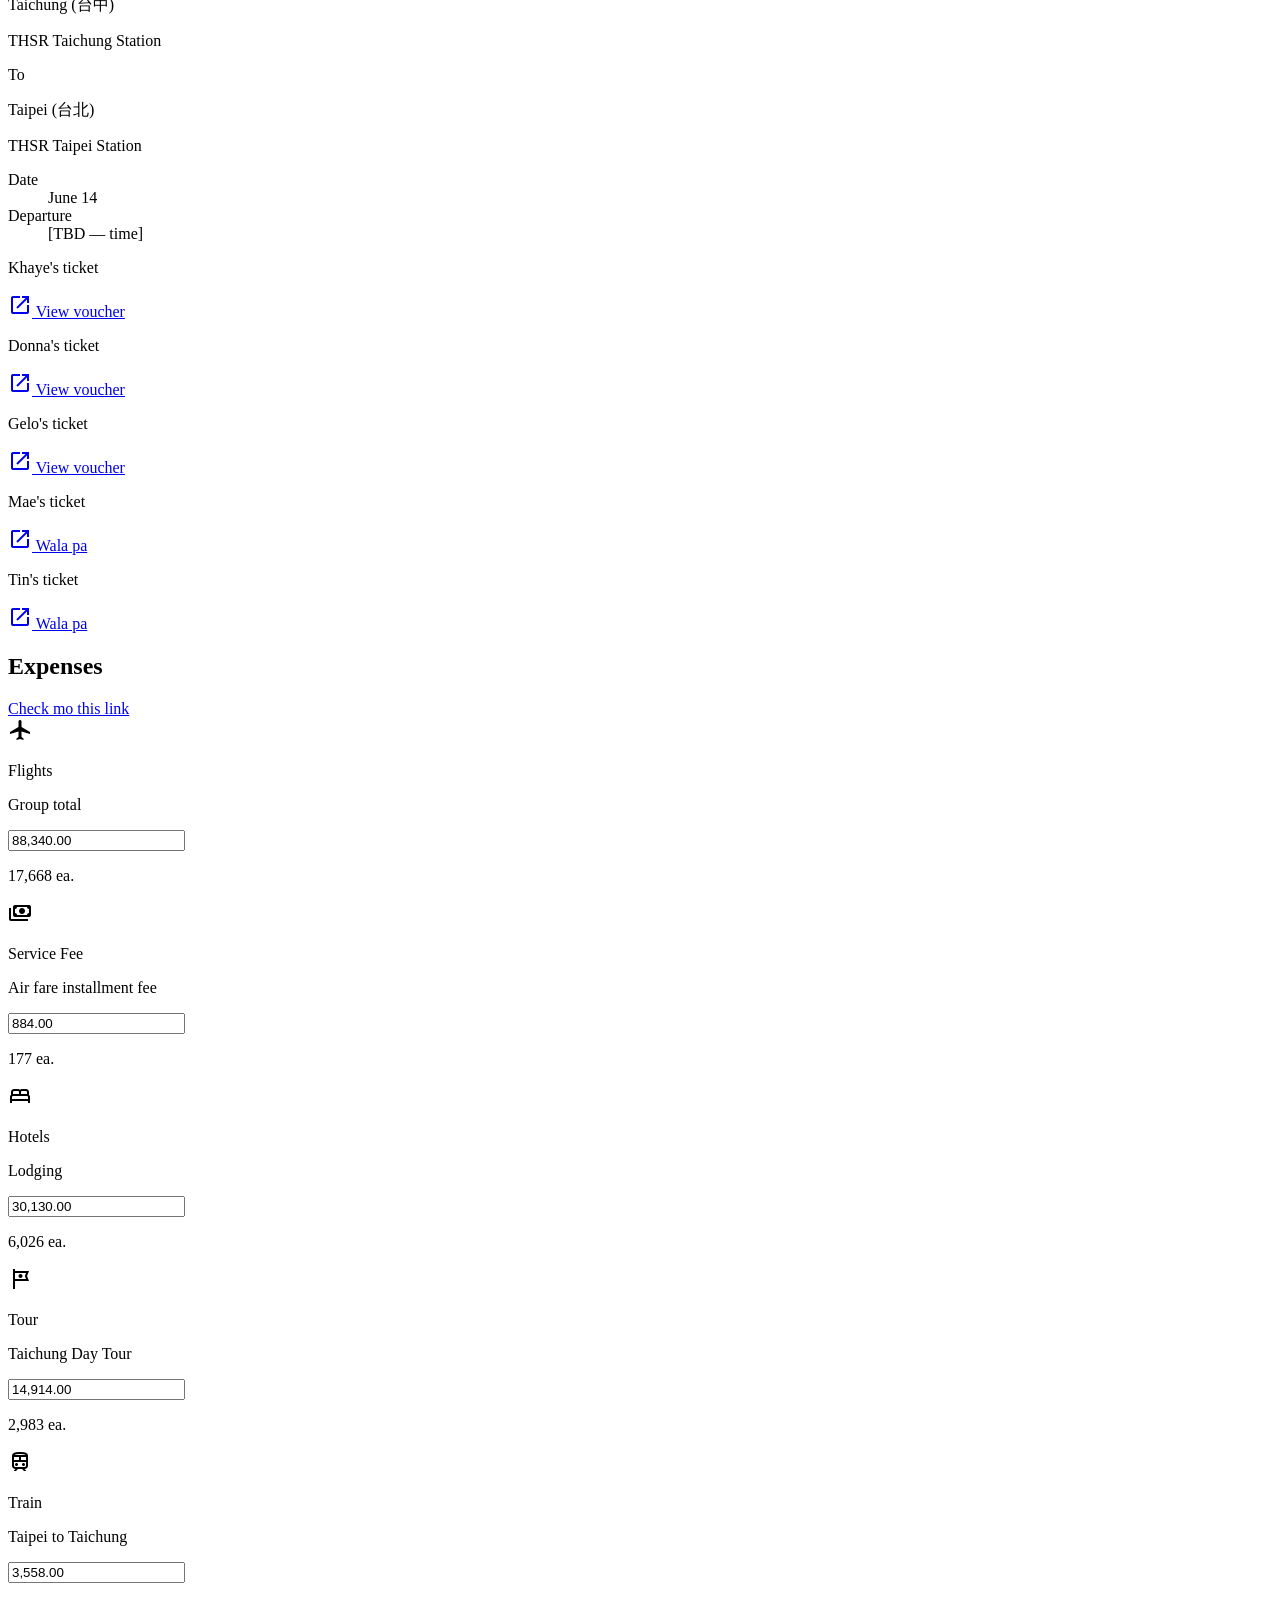
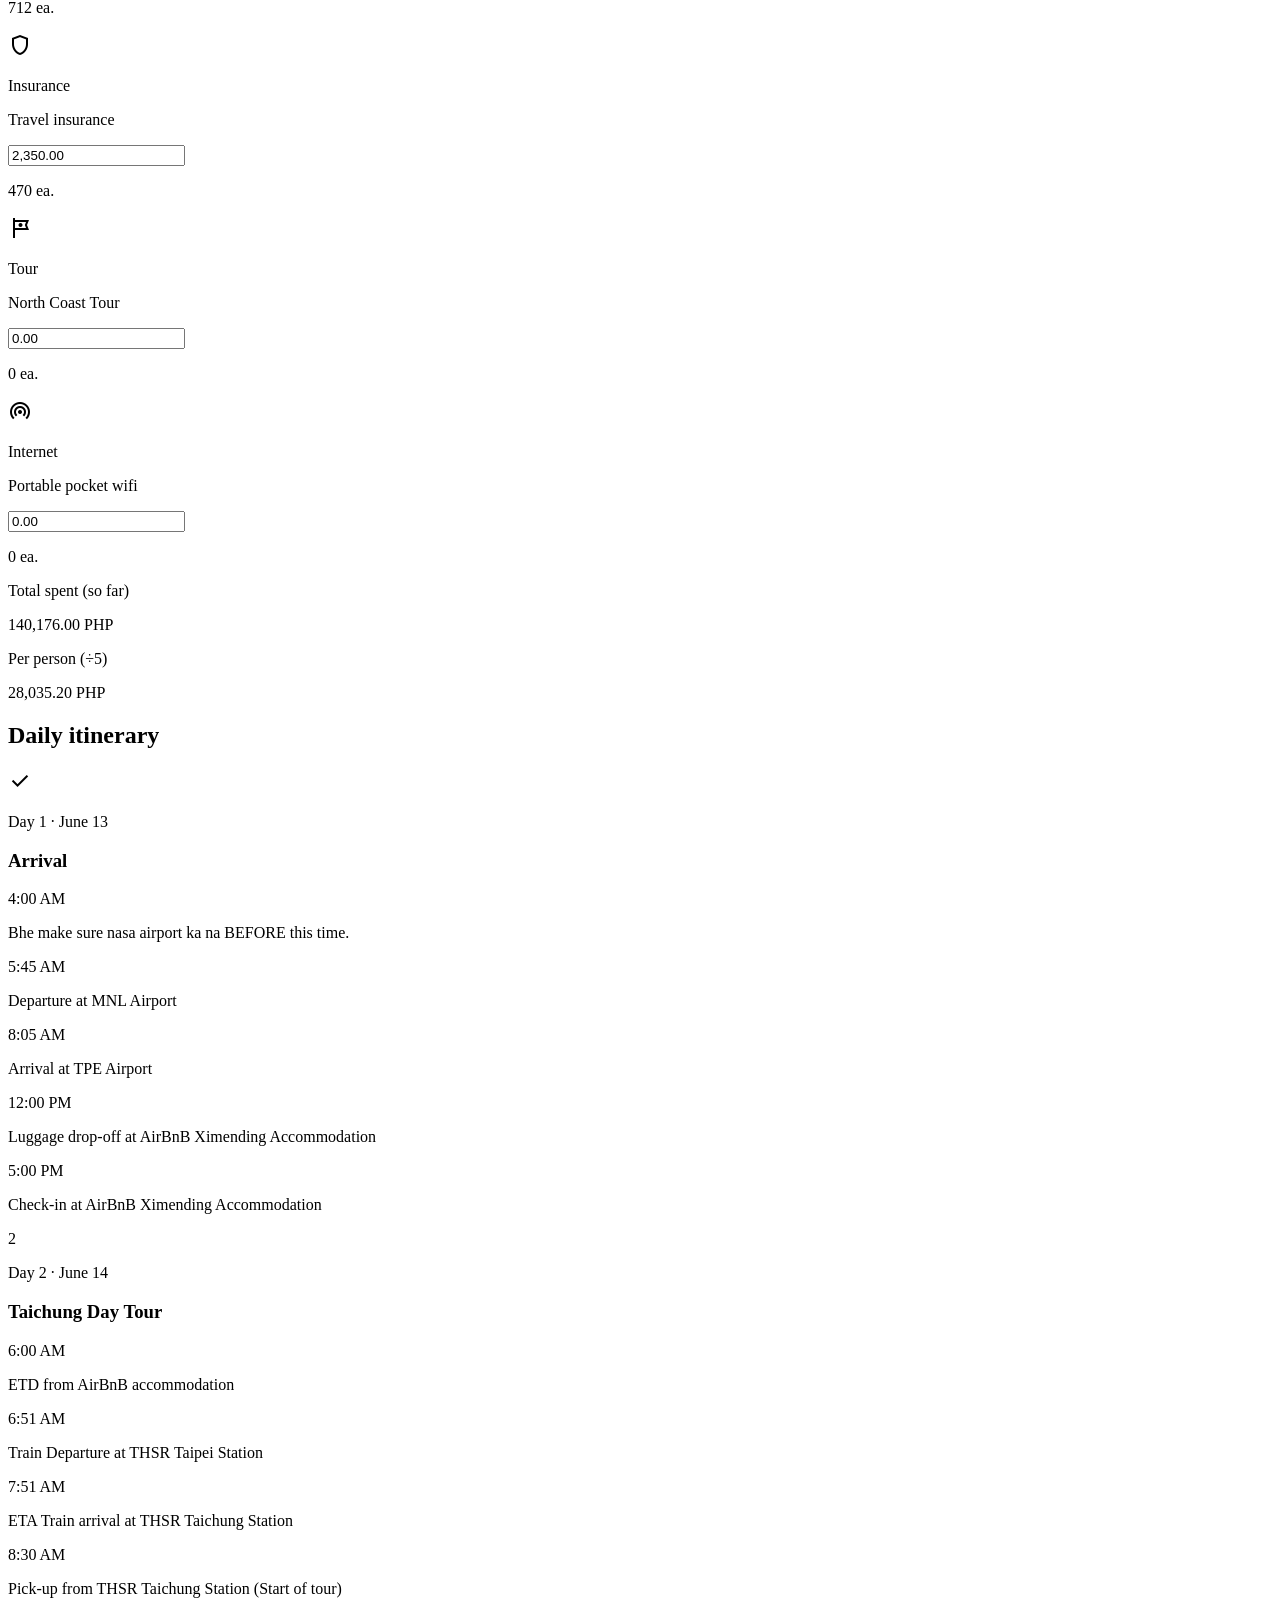
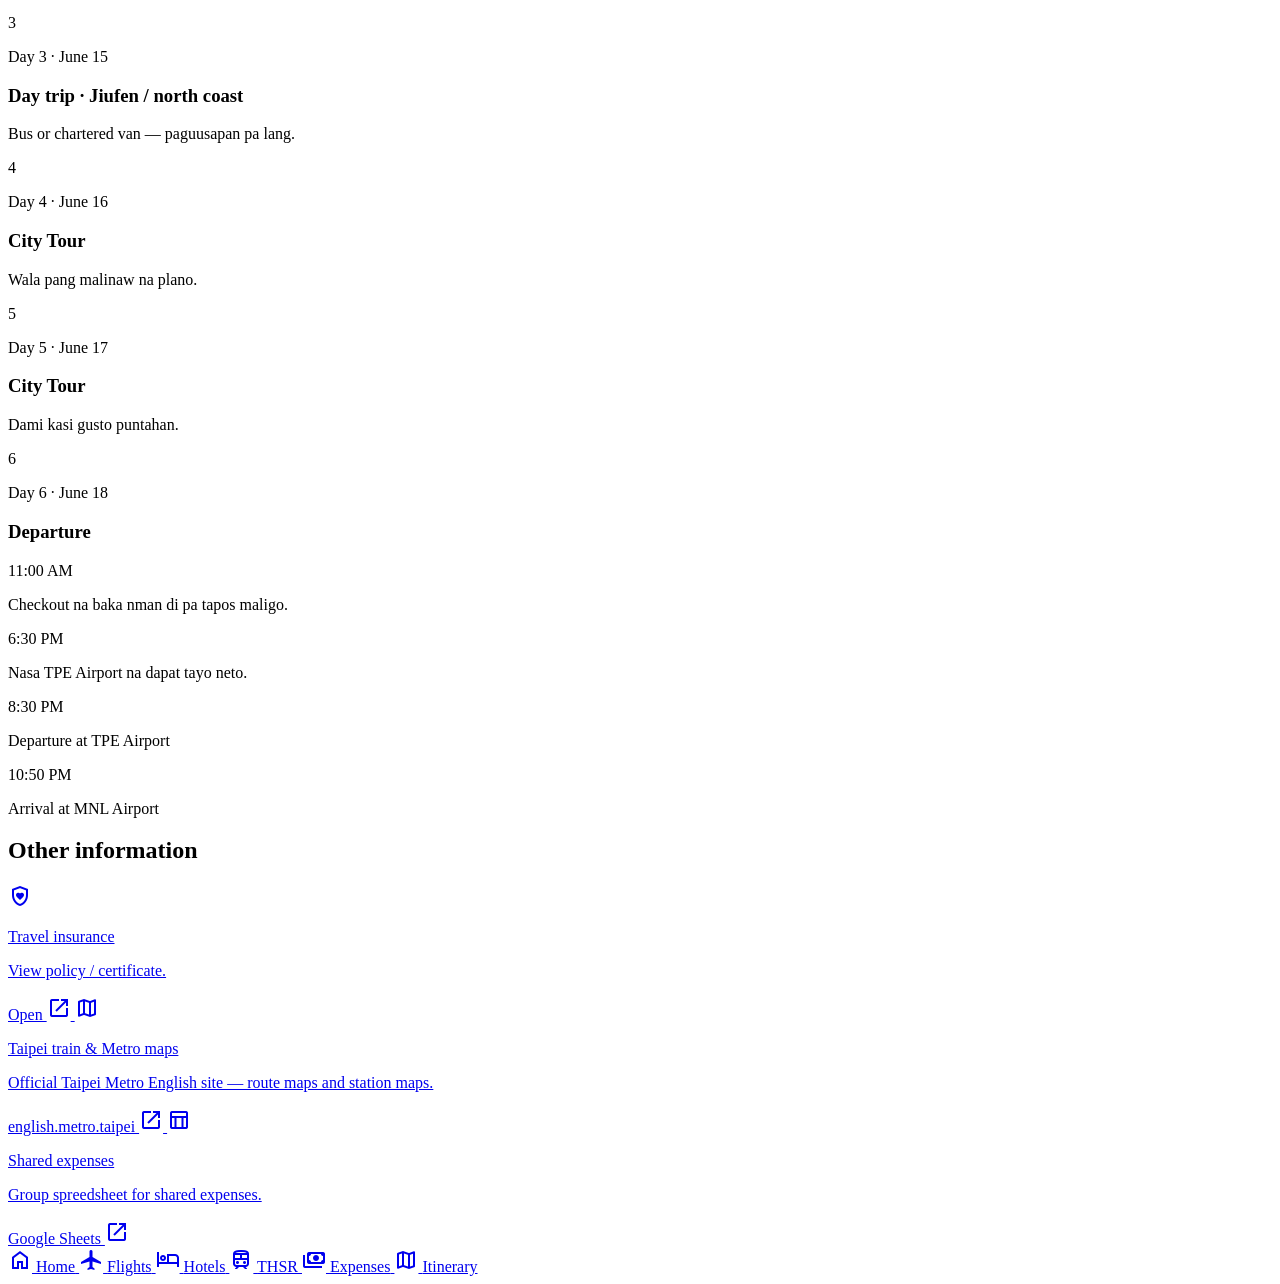
==== commit b9b5ec65: "Update THSR reservations" ====
--- a/index.html
+++ b/index.html
@@ -1045,7 +1045,7 @@
                                 <dd
                                     class="font-bold text-on-surface text-right"
                                 >
-                                    [TBD — time, depende sa gising]
+                                    7:30 AM
                                 </dd>
                             </dl>
                             <div
@@ -1122,6 +1122,24 @@
                                         View voucher
                                     </a>
                                 </div>
+                            </div>
+                            <div
+                                class="flex justify-center border-t border-mist-gray pt-3"
+                            >
+                                <a
+                                    href="https://drive.google.com/file/d/1nxNilfzoO6Khn-75UxLiYpkw6LjdFNyX/view?usp=sharing"
+                                    target="_blank"
+                                    rel="noopener noreferrer"
+                                    class="inline-flex min-h-[34px] shrink-0 items-center justify-center gap-1.5 rounded-lg bg-primary px-3 py-1.5 text-xs font-bold text-on-primary no-underline shadow-sm hover:opacity-95 transition-opacity focus-visible:outline focus-visible:outline-2 focus-visible:outline-offset-2 focus-visible:outline-primary"
+                                    aria-label="Reservation details: southbound Taipei to Taichung"
+                                >
+                                    <span
+                                        class="material-symbols-outlined text-[16px]"
+                                        aria-hidden="true"
+                                        >open_in_new</span
+                                    >
+                                    Reservation Details
+                                </a>
                             </div>
                         </div>
                     </div>
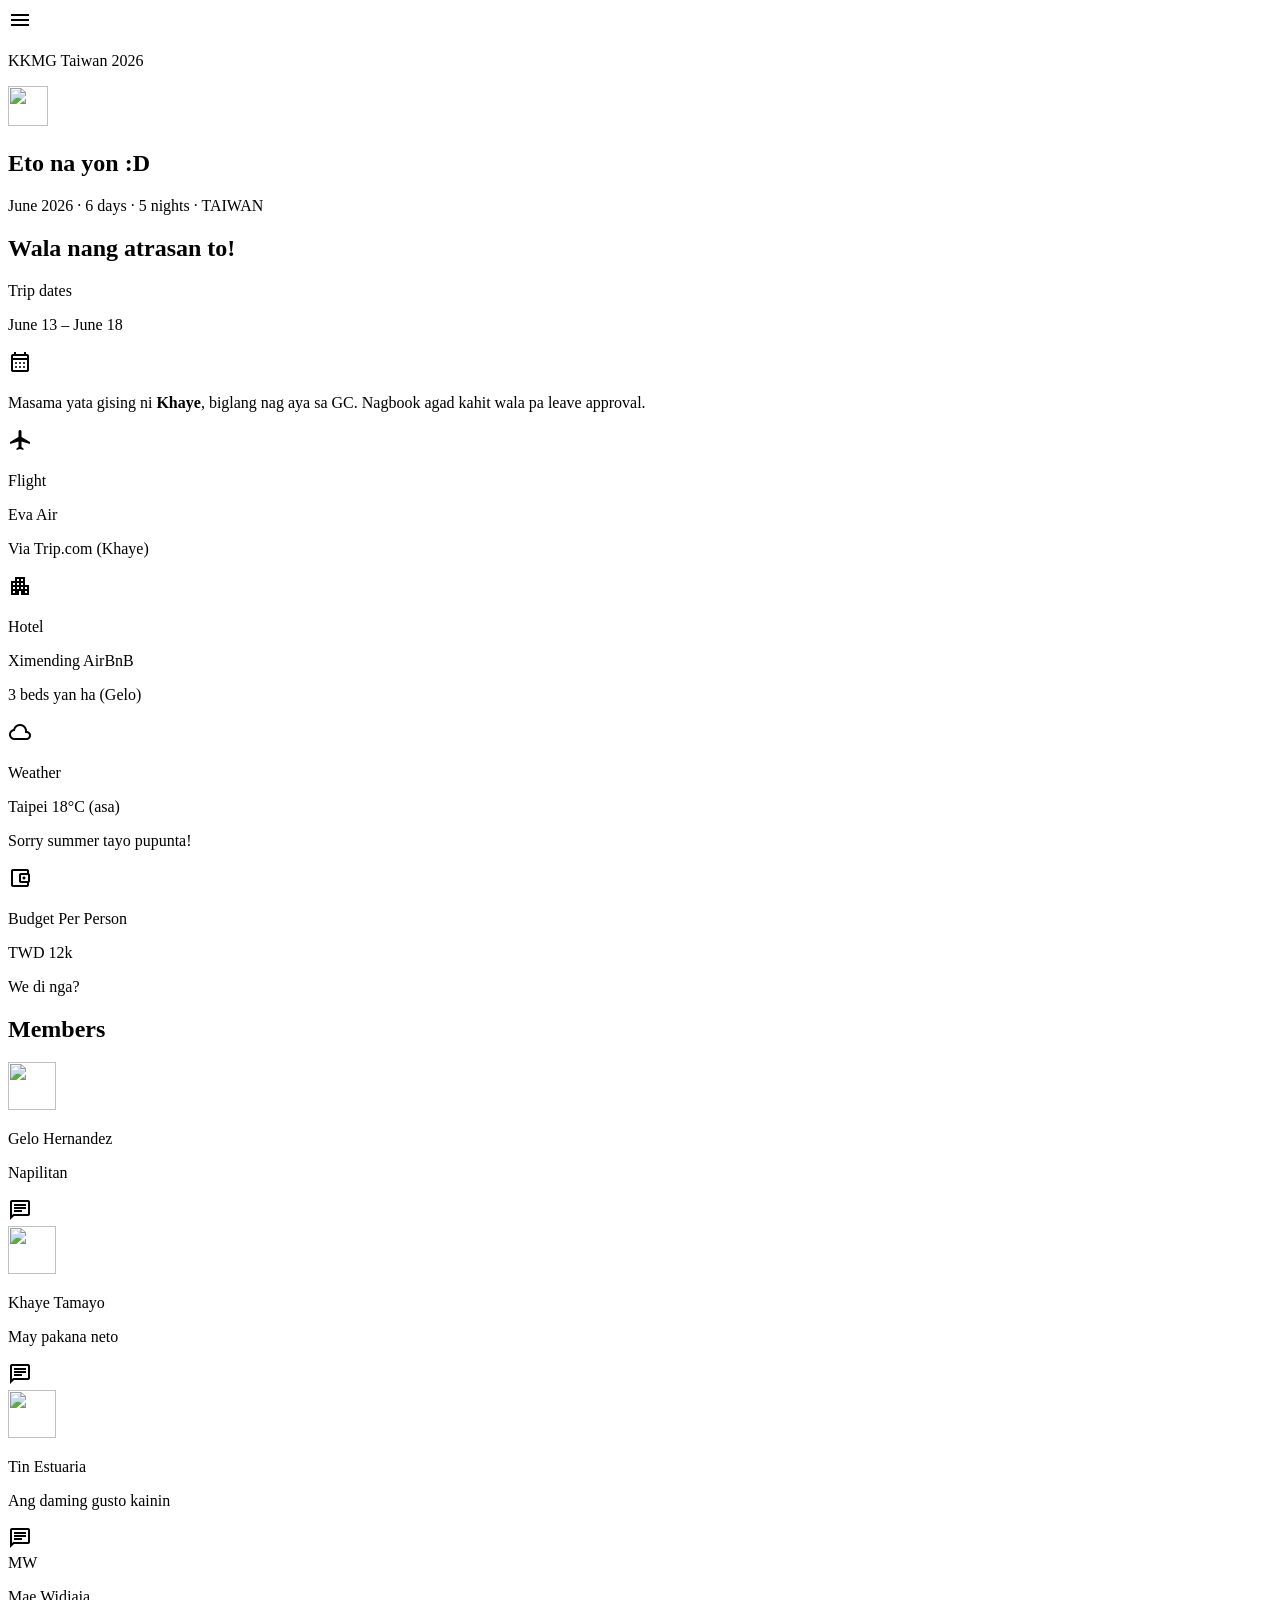
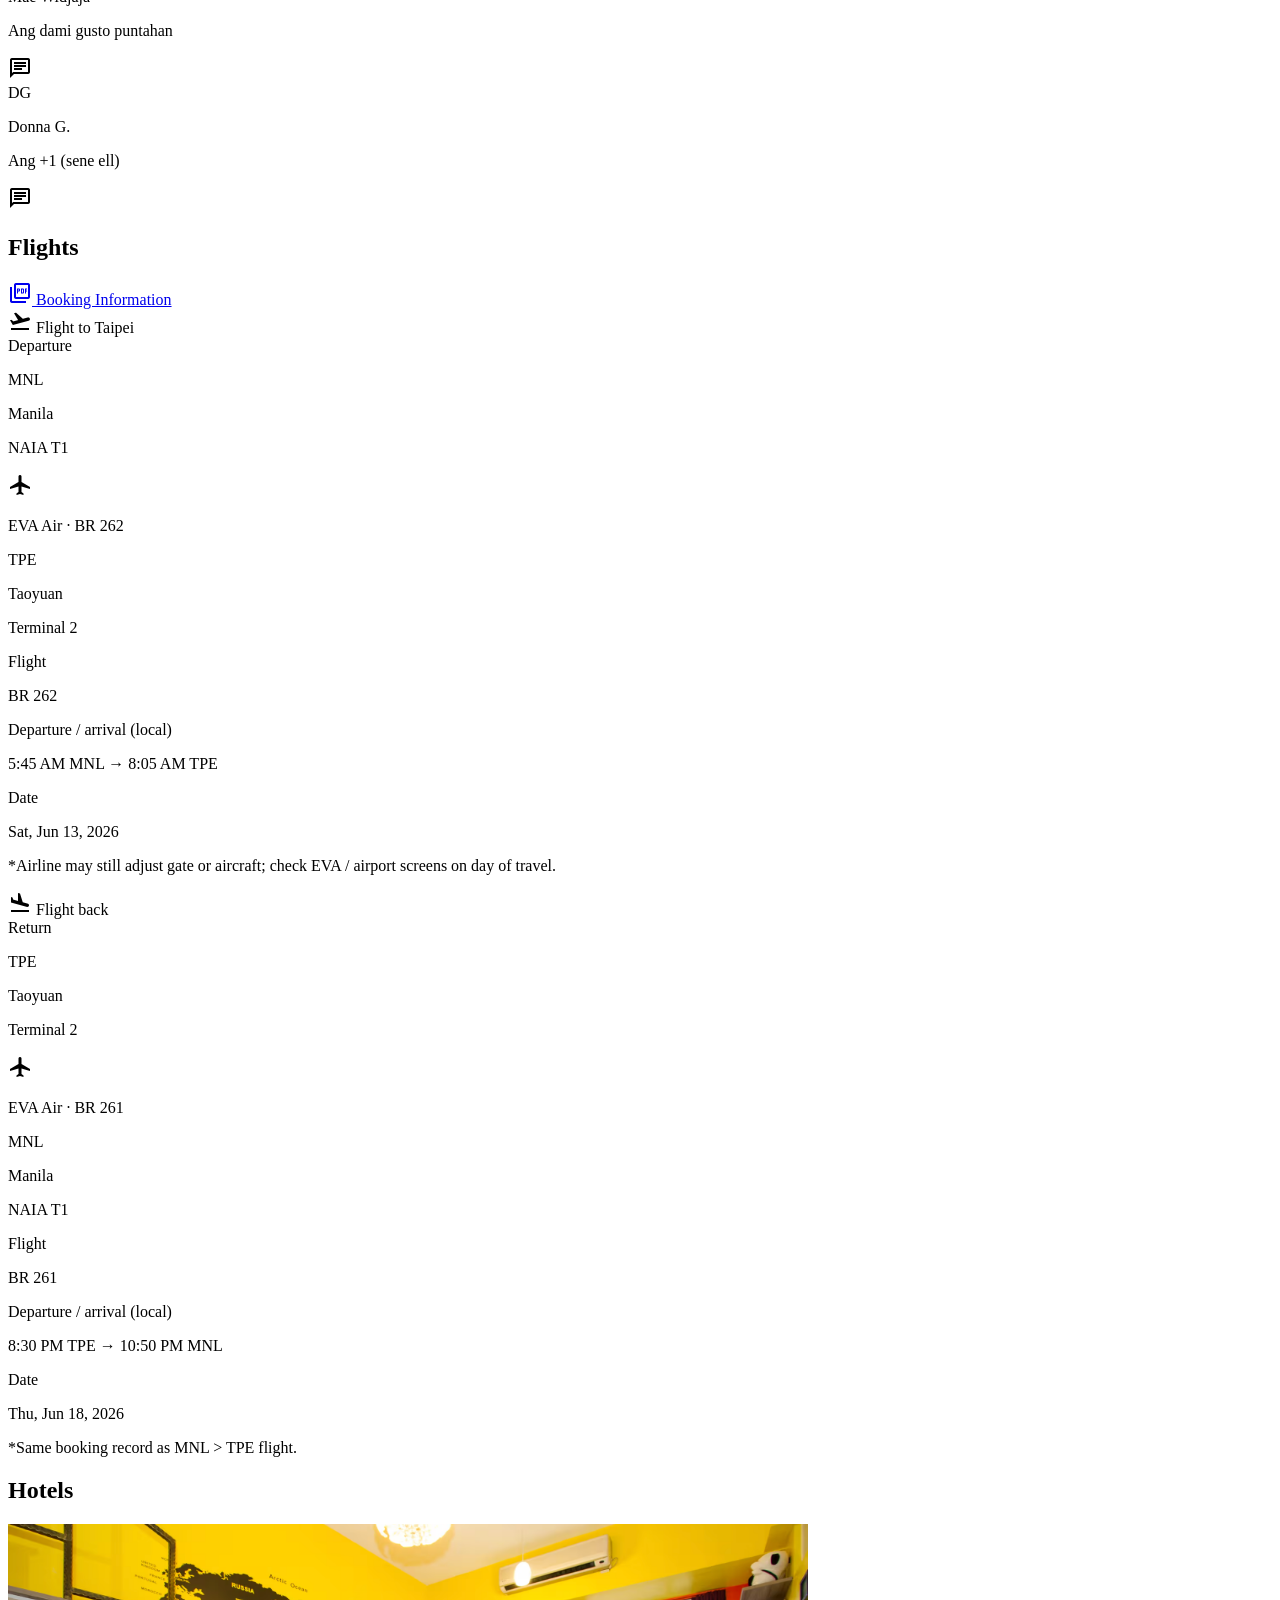
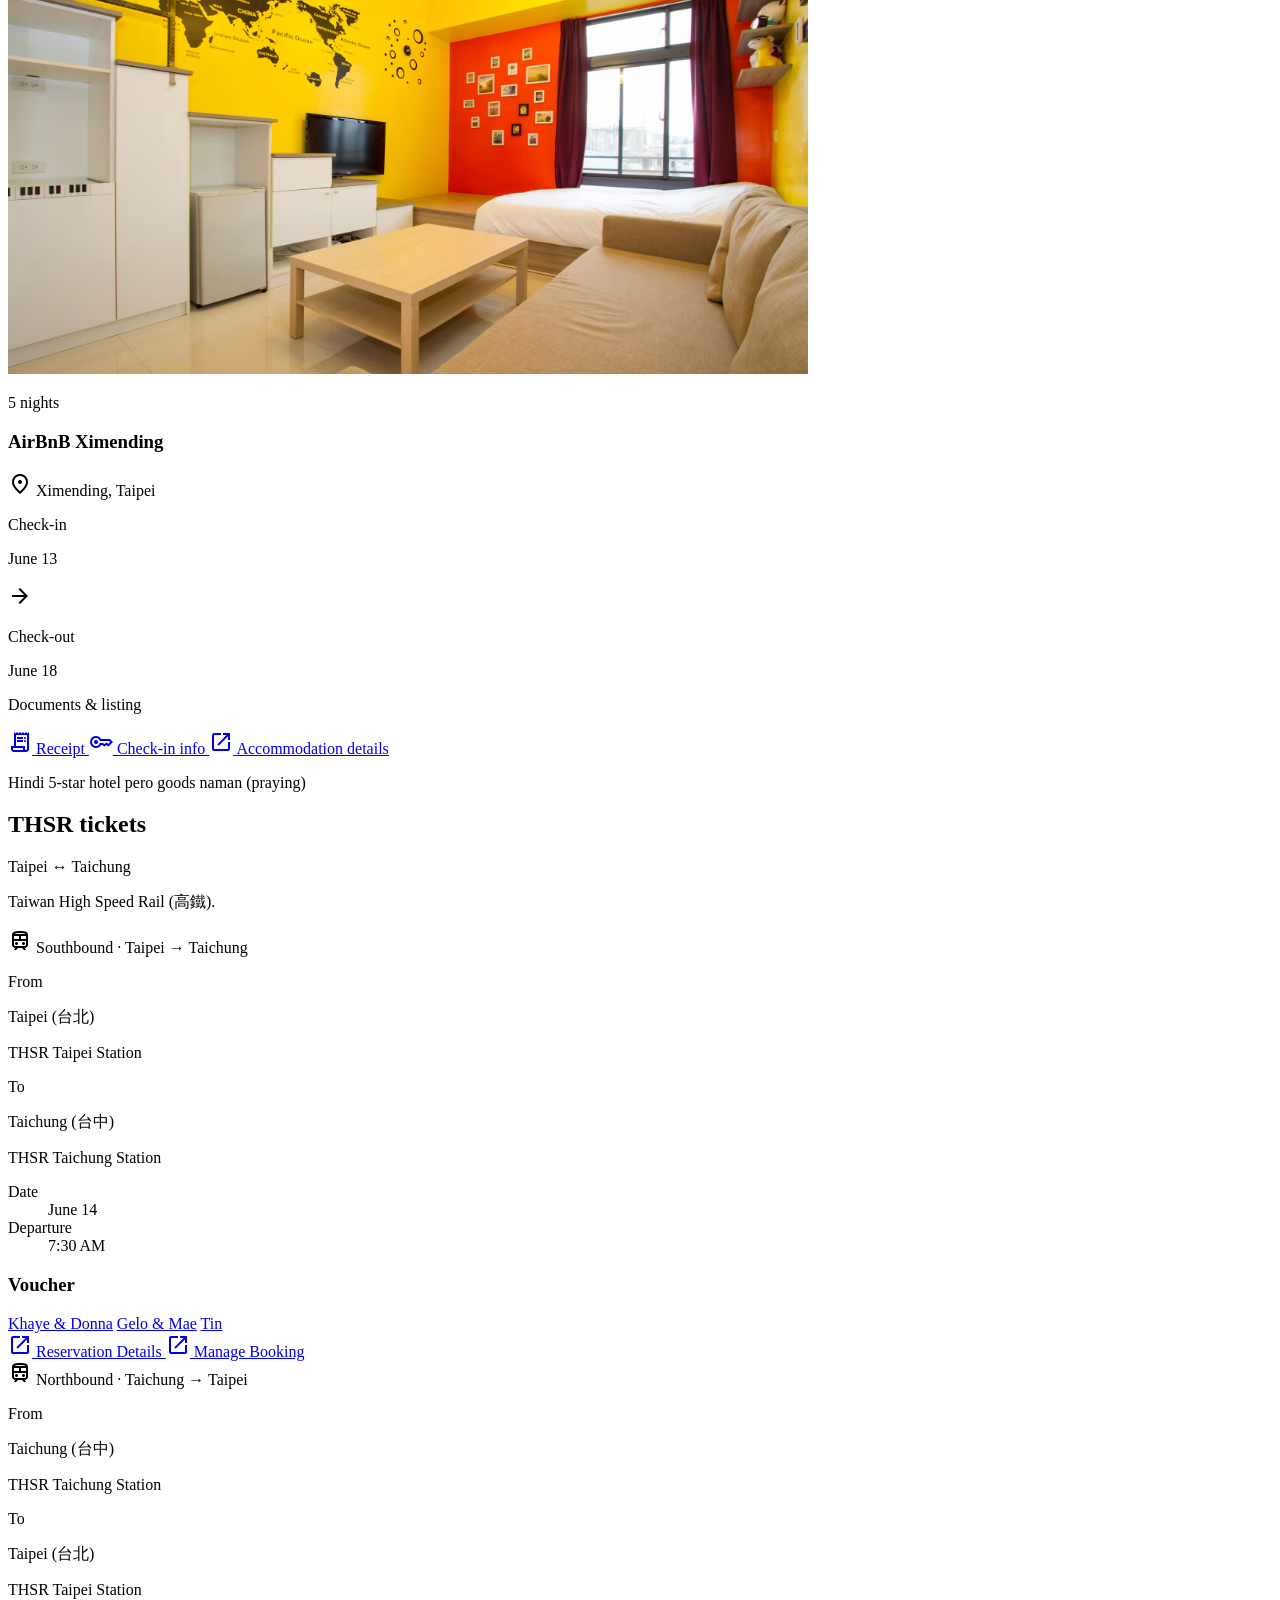
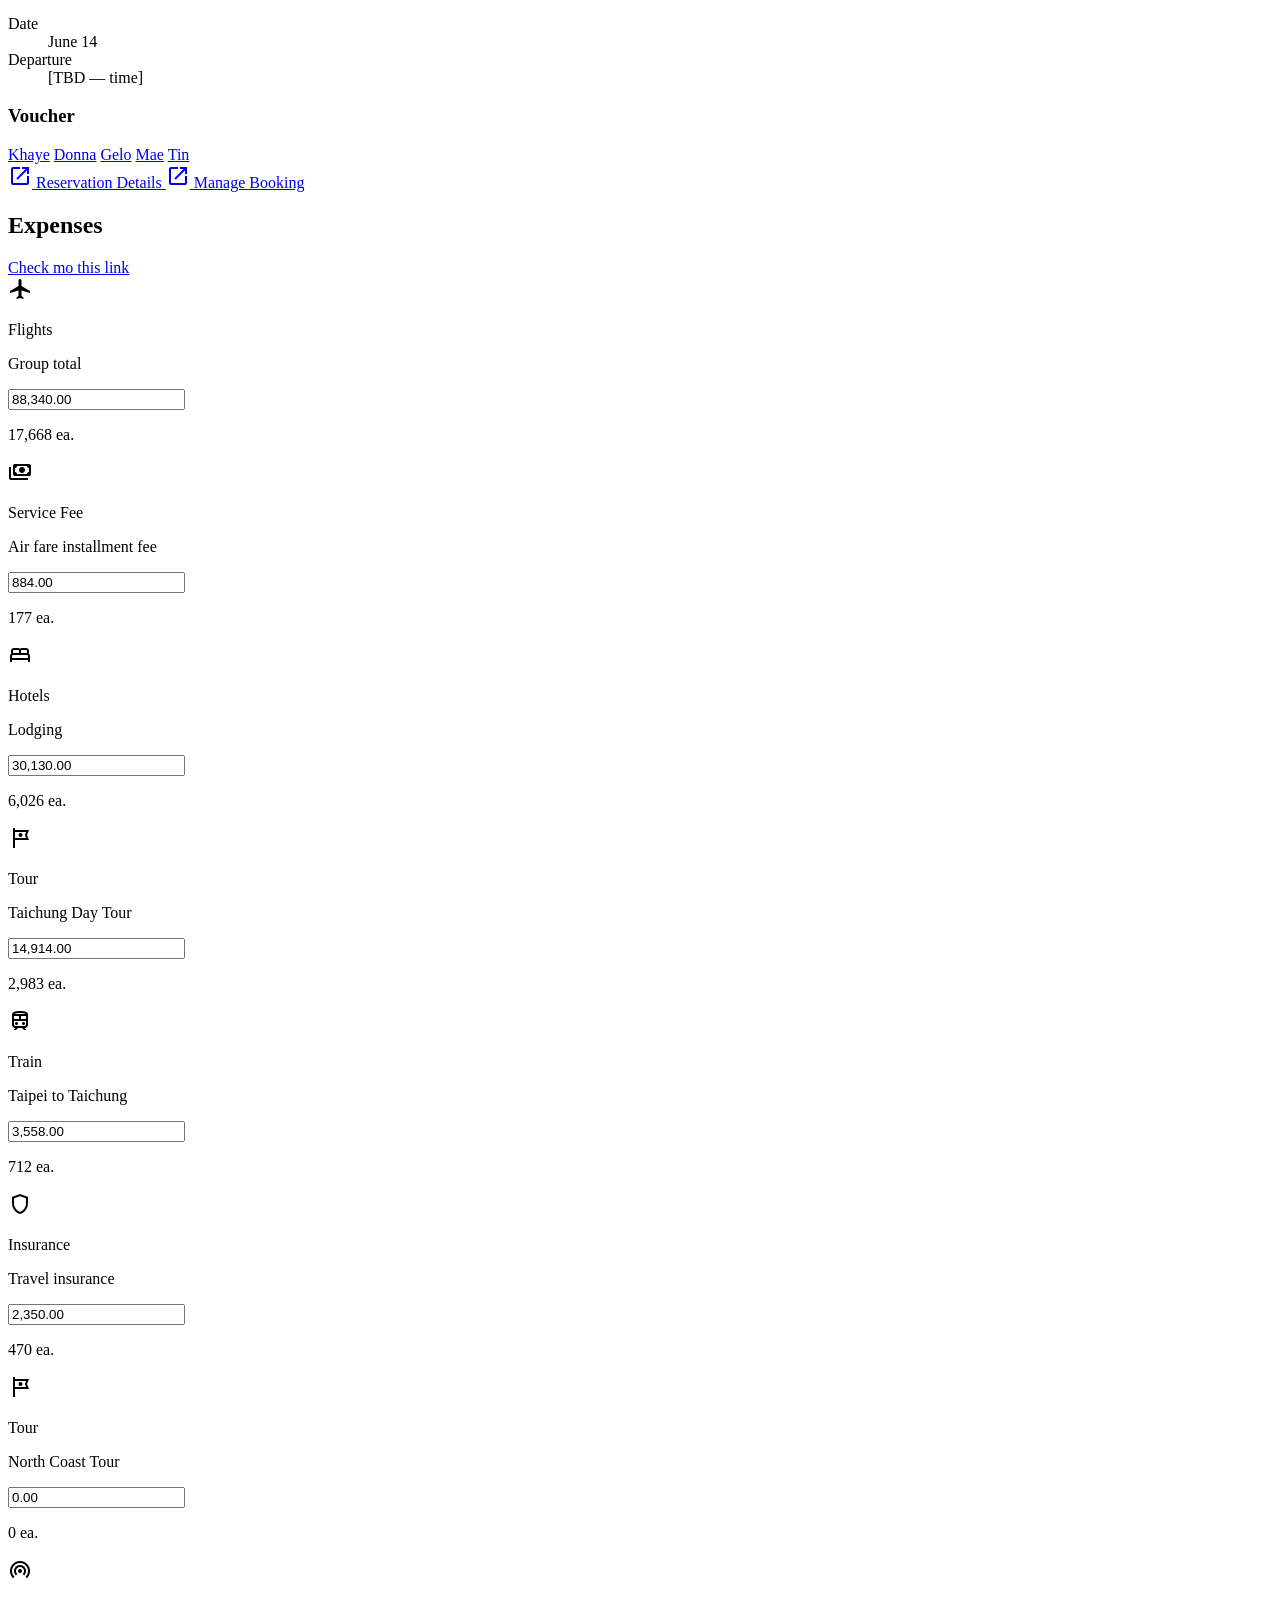
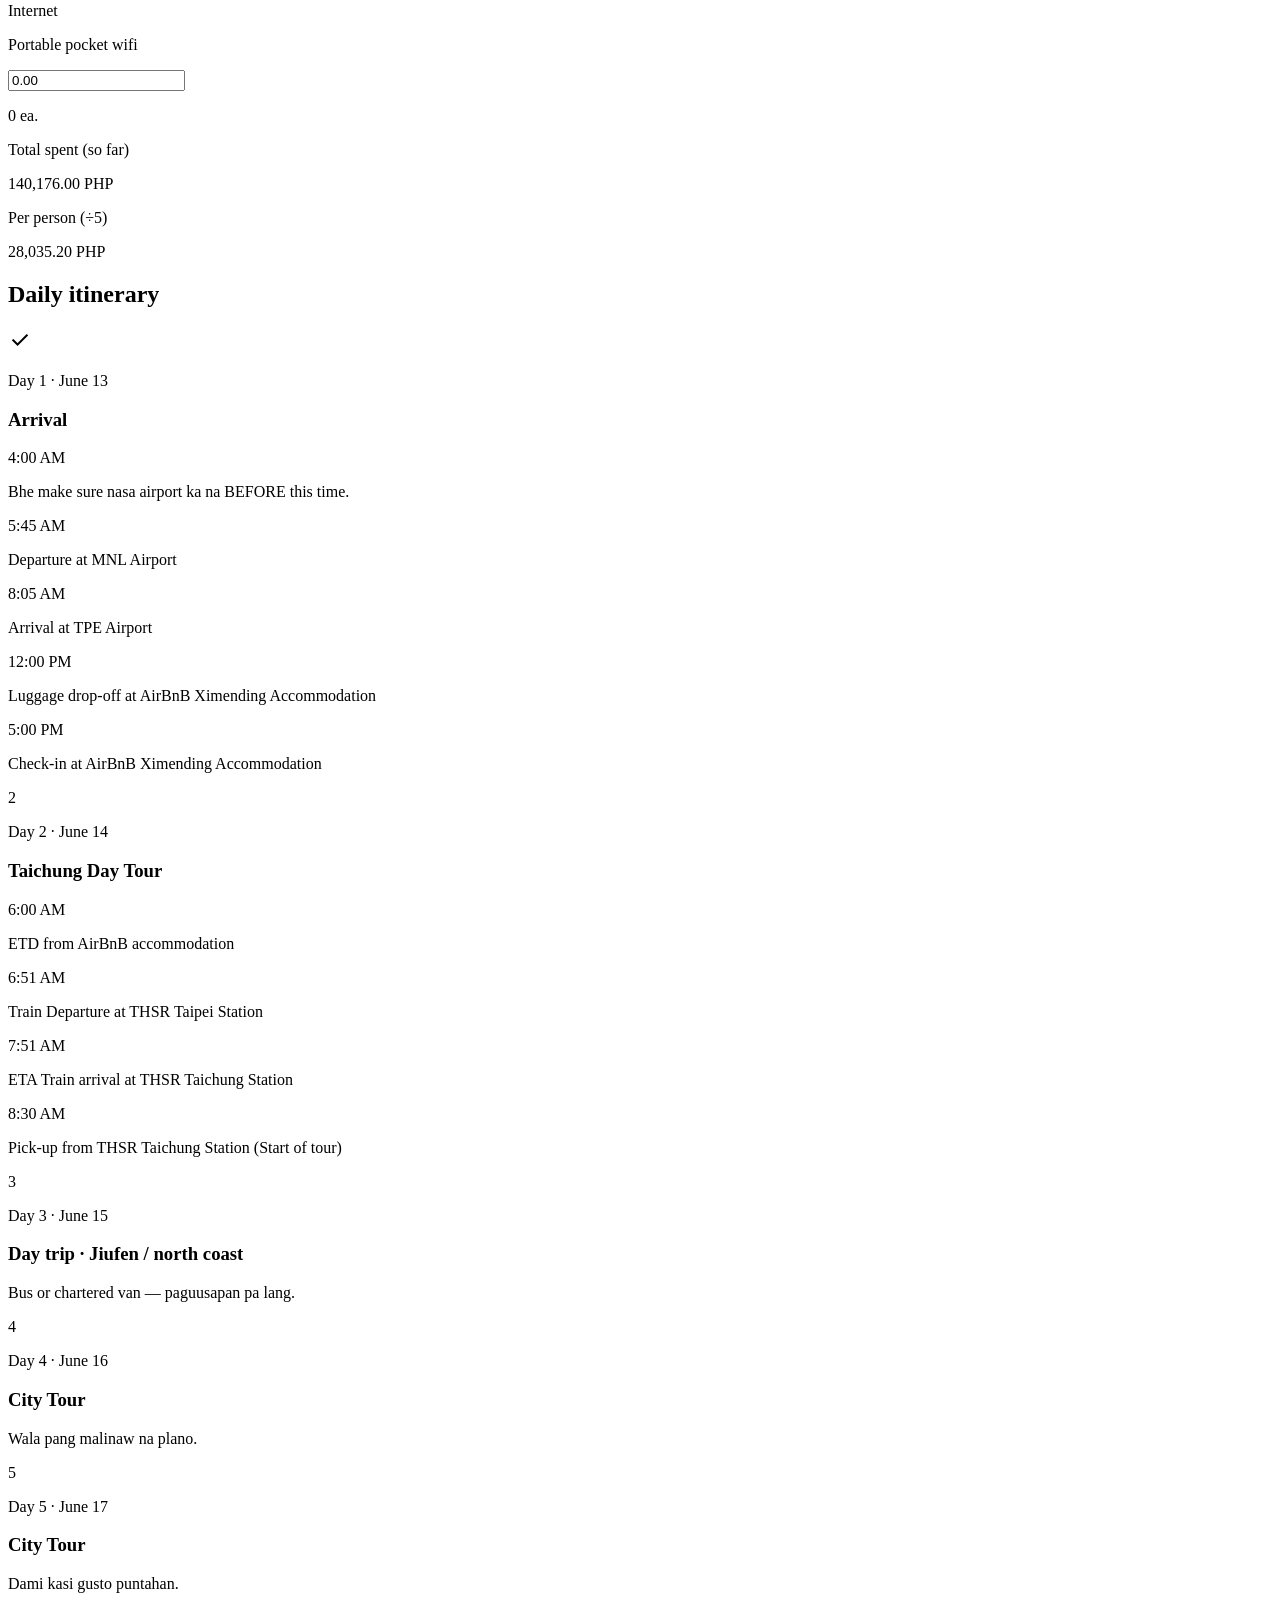
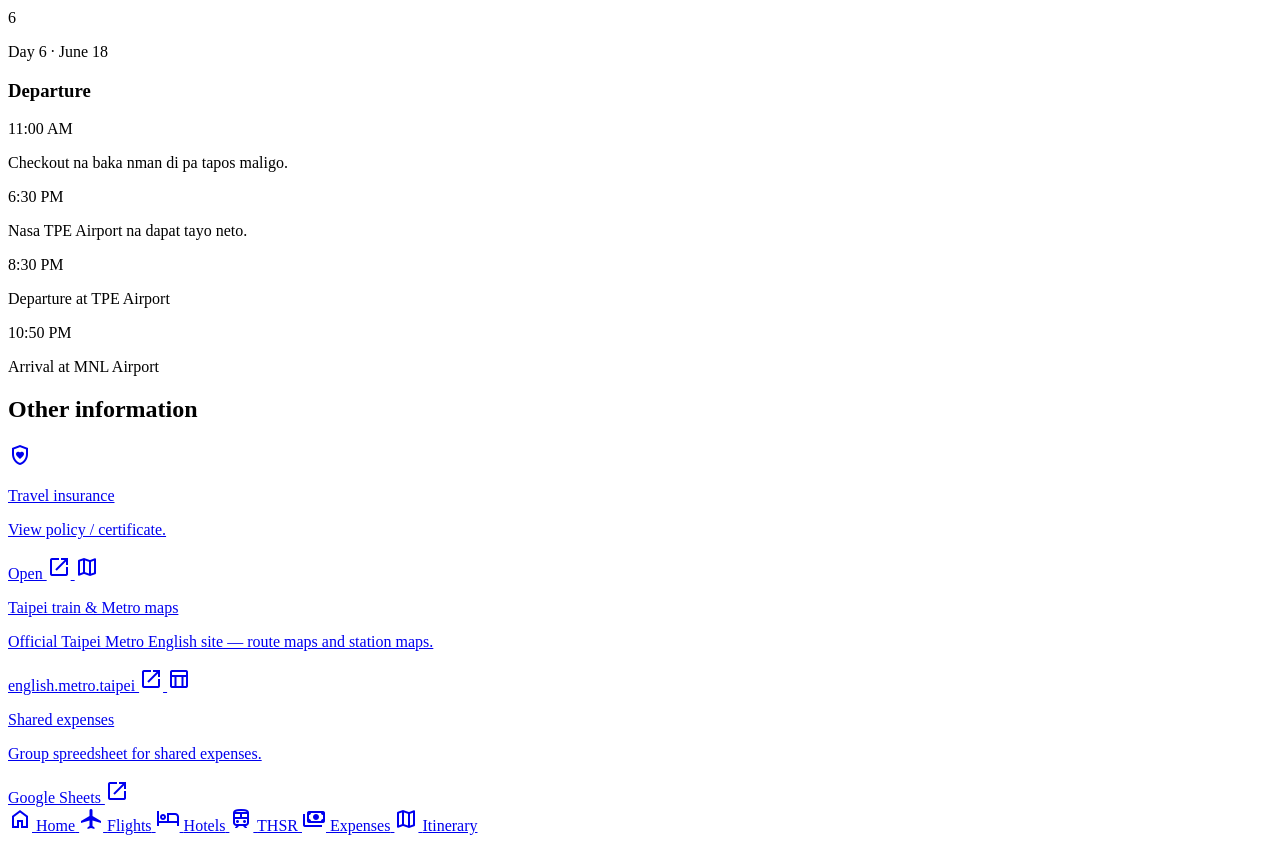
==== commit 52ffbb1b: "Updated THSR details" ====
--- a/index.html
+++ b/index.html
@@ -1049,82 +1049,49 @@
                                 </dd>
                             </dl>
                             <div
-                                class="mt-4 space-y-5 border-t border-mist-gray pt-4"
+                                class="mt-4 border-t border-mist-gray pt-4"
                                 role="group"
-                                aria-label="Southbound vouchers by traveler"
-                            >
+                                aria-labelledby="thsr-southbound-vouchers-heading"
+                            >
+                                <div class="mb-3 text-center">
+                                    <h3
+                                        id="thsr-southbound-vouchers-heading"
+                                        class="font-label-bold text-sm text-on-surface"
+                                    >
+                                        Voucher
+                                    </h3>
+                                </div>
                                 <div
-                                    class="flex flex-row items-center justify-between gap-2 sm:gap-3 min-w-0"
-                                >
-                                    <p
-                                        class="text-xs sm:text-sm font-semibold text-on-surface text-left min-w-0 pr-1 shrink"
-                                    >
-                                        Khaye &amp; Donna&apos;s ticket
-                                    </p>
+                                    class="grid grid-cols-3 gap-x-3 gap-y-2 text-sm font-semibold text-center"
+                                >
                                     <a
                                         href="https://drive.google.com/file/d/1UkaitpoXZamZubm8zW2T2C_Z_nZPxlUo/view?usp=sharing"
                                         target="_blank"
                                         rel="noopener noreferrer"
-                                        class="inline-flex min-h-[34px] shrink-0 items-center justify-center gap-1.5 rounded-lg bg-primary px-3 py-1.5 text-xs font-bold text-on-primary no-underline shadow-sm hover:opacity-95 transition-opacity focus-visible:outline focus-visible:outline-2 focus-visible:outline-offset-2 focus-visible:outline-primary"
-                                        aria-label="View voucher: Khay and Donna, southbound"
-                                    >
-                                        <span
-                                            class="material-symbols-outlined text-[16px]"
-                                            aria-hidden="true"
-                                            >open_in_new</span
-                                        >
-                                        View voucher
-                                    </a>
-                                </div>
-                                <div
-                                    class="flex flex-row items-center justify-between gap-2 sm:gap-3 min-w-0"
-                                >
-                                    <p
-                                        class="text-xs sm:text-sm font-semibold text-on-surface text-left min-w-0 pr-1 shrink"
-                                    >
-                                        Gelo &amp; Mae&apos;s ticket
-                                    </p>
+                                        class="inline-flex min-h-[36px] w-full items-center justify-center rounded-lg border border-mist-gray bg-white px-2 py-1.5 text-sm font-semibold text-primary no-underline shadow-sm hover:bg-surface-container-lowest transition-colors focus-visible:outline focus-visible:outline-2 focus-visible:outline-offset-2 focus-visible:outline-primary"
+                                        aria-label="Khaye and Donna southbound ticket voucher (opens in new tab)"
+                                        >Khaye &amp; Donna</a
+                                    >
                                     <a
                                         href="https://drive.google.com/file/d/1COUowab_qGaP__Nl-5a1t7ys82j3dqVg/view?usp=sharing"
                                         target="_blank"
                                         rel="noopener noreferrer"
-                                        class="inline-flex min-h-[34px] shrink-0 items-center justify-center gap-1.5 rounded-lg bg-primary px-3 py-1.5 text-xs font-bold text-on-primary no-underline shadow-sm hover:opacity-95 transition-opacity focus-visible:outline focus-visible:outline-2 focus-visible:outline-offset-2 focus-visible:outline-primary"
-                                        aria-label="View voucher: Gelo and Mae, southbound"
-                                    >
-                                        <span
-                                            class="material-symbols-outlined text-[16px]"
-                                            aria-hidden="true"
-                                            >open_in_new</span
-                                        >
-                                        View voucher
-                                    </a>
-                                </div>
-                                <div
-                                    class="flex flex-row items-center justify-between gap-2 sm:gap-3 min-w-0"
-                                >
-                                    <p
-                                        class="text-xs sm:text-sm font-semibold text-on-surface text-left min-w-0 pr-1 shrink"
-                                    >
-                                        Tin&apos;s ticket
-                                    </p>
+                                        class="inline-flex min-h-[36px] w-full items-center justify-center rounded-lg border border-mist-gray bg-white px-2 py-1.5 text-sm font-semibold text-primary no-underline shadow-sm hover:bg-surface-container-lowest transition-colors focus-visible:outline focus-visible:outline-2 focus-visible:outline-offset-2 focus-visible:outline-primary"
+                                        aria-label="Gelo and Mae southbound ticket voucher (opens in new tab)"
+                                        >Gelo &amp; Mae</a
+                                    >
                                     <a
                                         href="https://drive.google.com/file/d/1aye4n7xZhjkvrFlhBil2cAEUy6ikHXQR/view?usp=sharing"
                                         target="_blank"
                                         rel="noopener noreferrer"
-                                        class="inline-flex min-h-[34px] shrink-0 items-center justify-center gap-1.5 rounded-lg bg-primary px-3 py-1.5 text-xs font-bold text-on-primary no-underline shadow-sm hover:opacity-95 transition-opacity focus-visible:outline focus-visible:outline-2 focus-visible:outline-offset-2 focus-visible:outline-primary"
-                                        aria-label="View voucher: Tin, southbound"
-                                    >
-                                        <span
-                                            class="material-symbols-outlined text-[16px]"
-                                            aria-hidden="true"
-                                            >open_in_new</span
-                                        >
-                                        View voucher
-                                    </a>
+                                        class="inline-flex min-h-[36px] w-full items-center justify-center rounded-lg border border-mist-gray bg-white px-2 py-1.5 text-sm font-semibold text-primary no-underline shadow-sm hover:bg-surface-container-lowest transition-colors focus-visible:outline focus-visible:outline-2 focus-visible:outline-offset-2 focus-visible:outline-primary"
+                                        aria-label="Tin southbound ticket voucher (opens in new tab)"
+                                        >Tin</a
+                                    >
                                 </div>
                             </div>
                             <div
-                                class="flex justify-center border-t border-mist-gray pt-3"
+                                class="flex flex-wrap justify-center items-center gap-2 border-t border-mist-gray pt-3"
                             >
                                 <a
                                     href="https://drive.google.com/file/d/1nxNilfzoO6Khn-75UxLiYpkw6LjdFNyX/view?usp=sharing"
@@ -1140,6 +1107,20 @@
                                     >
                                     Reservation Details
                                 </a>
+                                <a
+                                    href="https://pass.thsrc.com.tw/oatsb2c/order/queryOrder.do"
+                                    target="_blank"
+                                    rel="noopener noreferrer"
+                                    class="inline-flex min-h-[34px] shrink-0 items-center justify-center gap-1.5 rounded-lg bg-primary px-3 py-1.5 text-xs font-bold text-on-primary no-underline shadow-sm hover:opacity-95 transition-opacity focus-visible:outline focus-visible:outline-2 focus-visible:outline-offset-2 focus-visible:outline-primary"
+                                    aria-label="Manage booking on THSR Pass website: southbound"
+                                >
+                                    <span
+                                        class="material-symbols-outlined text-[16px]"
+                                        aria-hidden="true"
+                                        >open_in_new</span
+                                    >
+                                    Manage Booking
+                                </a>
                             </div>
                         </div>
                     </div>
@@ -1209,125 +1190,94 @@
                                 </dd>
                             </dl>
                             <div
-                                class="mt-4 space-y-5 border-t border-mist-gray pt-4"
+                                class="mt-4 border-t border-mist-gray pt-4"
                                 role="group"
-                                aria-label="Northbound vouchers by traveler"
-                            >
+                                aria-labelledby="thsr-northbound-vouchers-heading"
+                            >
+                                <div class="mb-3 text-center">
+                                    <h3
+                                        id="thsr-northbound-vouchers-heading"
+                                        class="font-label-bold text-sm text-on-surface"
+                                    >
+                                        Voucher
+                                    </h3>
+                                </div>
                                 <div
-                                    class="flex flex-row items-center justify-between gap-2 sm:gap-3 min-w-0"
-                                >
-                                    <p
-                                        class="text-xs sm:text-sm font-semibold text-on-surface text-left min-w-0 pr-1 shrink"
-                                    >
-                                        Khaye&apos;s ticket
-                                    </p>
+                                    class="grid grid-cols-3 gap-x-3 gap-y-2 text-sm font-semibold text-center"
+                                >
                                     <a
                                         href="https://drive.google.com/file/d/1nDsrGNnBqbSPwTN0rqBOJJ0cyxHhUm-N/view?usp=sharing"
                                         target="_blank"
                                         rel="noopener noreferrer"
-                                        class="inline-flex min-h-[34px] shrink-0 items-center justify-center gap-1.5 rounded-lg bg-primary px-3 py-1.5 text-xs font-bold text-on-primary no-underline shadow-sm hover:opacity-95 transition-opacity focus-visible:outline focus-visible:outline-2 focus-visible:outline-offset-2 focus-visible:outline-primary"
-                                        aria-label="View voucher: Khay and Donna, northbound"
-                                    >
-                                        <span
-                                            class="material-symbols-outlined text-[16px]"
-                                            aria-hidden="true"
-                                            >open_in_new</span
-                                        >
-                                        View voucher
-                                    </a>
-                                </div>
-                                <div
-                                    class="flex flex-row items-center justify-between gap-2 sm:gap-3 min-w-0"
-                                >
-                                    <p
-                                        class="text-xs sm:text-sm font-semibold text-on-surface text-left min-w-0 pr-1 shrink"
-                                    >
-                                        Donna&apos;s ticket
-                                    </p>
+                                        class="inline-flex min-h-[36px] w-full items-center justify-center rounded-lg border border-mist-gray bg-white px-2 py-1.5 text-sm font-semibold text-primary no-underline shadow-sm hover:bg-surface-container-lowest transition-colors focus-visible:outline focus-visible:outline-2 focus-visible:outline-offset-2 focus-visible:outline-primary"
+                                        aria-label="Khaye northbound ticket voucher (opens in new tab)"
+                                        >Khaye</a
+                                    >
                                     <a
                                         href="https://drive.google.com/file/d/1xnIeAsDKjWf4MoPiWEdElX-QyVtdADV-/view?usp=sharing"
                                         target="_blank"
                                         rel="noopener noreferrer"
-                                        class="inline-flex min-h-[34px] shrink-0 items-center justify-center gap-1.5 rounded-lg bg-primary px-3 py-1.5 text-xs font-bold text-on-primary no-underline shadow-sm hover:opacity-95 transition-opacity focus-visible:outline focus-visible:outline-2 focus-visible:outline-offset-2 focus-visible:outline-primary"
-                                        aria-label="View voucher: Khay and Donna, northbound"
-                                    >
-                                        <span
-                                            class="material-symbols-outlined text-[16px]"
-                                            aria-hidden="true"
-                                            >open_in_new</span
-                                        >
-                                        View voucher
-                                    </a>
-                                </div>
-                                <div
-                                    class="flex flex-row items-center justify-between gap-2 sm:gap-3 min-w-0"
-                                >
-                                    <p
-                                        class="text-xs sm:text-sm font-semibold text-on-surface text-left min-w-0 pr-1 shrink"
-                                    >
-                                        Gelo&apos;s ticket
-                                    </p>
+                                        class="inline-flex min-h-[36px] w-full items-center justify-center rounded-lg border border-mist-gray bg-white px-2 py-1.5 text-sm font-semibold text-primary no-underline shadow-sm hover:bg-surface-container-lowest transition-colors focus-visible:outline focus-visible:outline-2 focus-visible:outline-offset-2 focus-visible:outline-primary"
+                                        aria-label="Donna northbound ticket voucher (opens in new tab)"
+                                        >Donna</a
+                                    >
                                     <a
                                         href="https://drive.google.com/file/d/1vq-zkiCwGJcbBGCBNnw-IubJVXlo3fNg/view?usp=sharing"
                                         target="_blank"
                                         rel="noopener noreferrer"
-                                        class="inline-flex min-h-[34px] shrink-0 items-center justify-center gap-1.5 rounded-lg bg-primary px-3 py-1.5 text-xs font-bold text-on-primary no-underline shadow-sm hover:opacity-95 transition-opacity focus-visible:outline focus-visible:outline-2 focus-visible:outline-offset-2 focus-visible:outline-primary"
-                                        aria-label="View voucher: Gelo and Mae, northbound"
-                                    >
-                                        <span
-                                            class="material-symbols-outlined text-[16px]"
-                                            aria-hidden="true"
-                                            >open_in_new</span
-                                        >
-                                        View voucher
-                                    </a>
-                                </div>
-                                <div
-                                    class="flex flex-row items-center justify-between gap-2 sm:gap-3 min-w-0"
-                                >
-                                    <p
-                                        class="text-xs sm:text-sm font-semibold text-on-surface text-left min-w-0 pr-1 shrink"
-                                    >
-                                        Mae&apos;s ticket
-                                    </p>
+                                        class="inline-flex min-h-[36px] w-full items-center justify-center rounded-lg border border-mist-gray bg-white px-2 py-1.5 text-sm font-semibold text-primary no-underline shadow-sm hover:bg-surface-container-lowest transition-colors focus-visible:outline focus-visible:outline-2 focus-visible:outline-offset-2 focus-visible:outline-primary"
+                                        aria-label="Gelo northbound ticket voucher (opens in new tab)"
+                                        >Gelo</a
+                                    >
                                     <a
-                                        href="./vouchers/thsr-north-tin.pdf"
+                                        href="https://drive.google.com/file/d/1q97LSUCxa59ekpeqnKYbEf65DJumf0Nq/view?usp=sharing"
                                         target="_blank"
                                         rel="noopener noreferrer"
-                                        class="inline-flex min-h-[34px] shrink-0 items-center justify-center gap-1.5 rounded-lg bg-primary px-3 py-1.5 text-xs font-bold text-on-primary no-underline shadow-sm hover:opacity-95 transition-opacity focus-visible:outline focus-visible:outline-2 focus-visible:outline-offset-2 focus-visible:outline-primary"
-                                        aria-label="View voucher: Tin, northbound"
-                                    >
-                                        <span
-                                            class="material-symbols-outlined text-[16px]"
-                                            aria-hidden="true"
-                                            >open_in_new</span
-                                        >
-                                        Wala pa
-                                    </a>
-                                </div>
-                                <div
-                                    class="flex flex-row items-center justify-between gap-2 sm:gap-3 min-w-0"
-                                >
-                                    <p
-                                        class="text-xs sm:text-sm font-semibold text-on-surface text-left min-w-0 pr-1 shrink"
-                                    >
-                                        Tin&apos;s ticket
-                                    </p>
+                                        class="inline-flex min-h-[36px] w-full items-center justify-center rounded-lg border border-mist-gray bg-white px-2 py-1.5 text-sm font-semibold text-primary no-underline shadow-sm hover:bg-surface-container-lowest transition-colors focus-visible:outline focus-visible:outline-2 focus-visible:outline-offset-2 focus-visible:outline-primary"
+                                        aria-label="Mae northbound ticket voucher (opens in new tab)"
+                                        >Mae</a
+                                    >
                                     <a
-                                        href="./vouchers/thsr-north-tin.pdf"
+                                        href="https://drive.google.com/file/d/1hfSyQFd-Xagr2G3PD32BwvAuWHHBC5jK/view?usp=sharing"
                                         target="_blank"
                                         rel="noopener noreferrer"
-                                        class="inline-flex min-h-[34px] shrink-0 items-center justify-center gap-1.5 rounded-lg bg-primary px-3 py-1.5 text-xs font-bold text-on-primary no-underline shadow-sm hover:opacity-95 transition-opacity focus-visible:outline focus-visible:outline-2 focus-visible:outline-offset-2 focus-visible:outline-primary"
-                                        aria-label="View voucher: Tin, northbound"
-                                    >
-                                        <span
-                                            class="material-symbols-outlined text-[16px]"
-                                            aria-hidden="true"
-                                            >open_in_new</span
-                                        >
-                                        Wala pa
-                                    </a>
-                                </div>
+                                        class="inline-flex min-h-[36px] w-full items-center justify-center rounded-lg border border-mist-gray bg-white px-2 py-1.5 text-sm font-semibold text-primary no-underline shadow-sm hover:bg-surface-container-lowest transition-colors focus-visible:outline focus-visible:outline-2 focus-visible:outline-offset-2 focus-visible:outline-primary"
+                                        aria-label="Tin northbound ticket voucher (opens in new tab)"
+                                        >Tin</a
+                                    >
+                                </div>
+                            </div>
+                            <div
+                                class="flex flex-wrap justify-center items-center gap-2 border-t border-mist-gray pt-3"
+                            >
+                                <a
+                                    href="https://drive.google.com/file/d/1eT6exiP3qNJogPXEyzs0JUr4MUxTTAOW/view?usp=sharing"
+                                    target="_blank"
+                                    rel="noopener noreferrer"
+                                    class="inline-flex min-h-[34px] shrink-0 items-center justify-center gap-1.5 rounded-lg bg-primary px-3 py-1.5 text-xs font-bold text-on-primary no-underline shadow-sm hover:opacity-95 transition-opacity focus-visible:outline focus-visible:outline-2 focus-visible:outline-offset-2 focus-visible:outline-primary"
+                                    aria-label="Reservation details: northbound Taichung to Taipei"
+                                >
+                                    <span
+                                        class="material-symbols-outlined text-[16px]"
+                                        aria-hidden="true"
+                                        >open_in_new</span
+                                    >
+                                    Reservation Details
+                                </a>
+                                <a
+                                    href="https://pass.thsrc.com.tw/oatsb2c/order/queryOrder.do"
+                                    target="_blank"
+                                    rel="noopener noreferrer"
+                                    class="inline-flex min-h-[34px] shrink-0 items-center justify-center gap-1.5 rounded-lg bg-primary px-3 py-1.5 text-xs font-bold text-on-primary no-underline shadow-sm hover:opacity-95 transition-opacity focus-visible:outline focus-visible:outline-2 focus-visible:outline-offset-2 focus-visible:outline-primary"
+                                    aria-label="Manage booking on THSR Pass website: northbound"
+                                >
+                                    <span
+                                        class="material-symbols-outlined text-[16px]"
+                                        aria-hidden="true"
+                                        >open_in_new</span
+                                    >
+                                    Manage Booking
+                                </a>
                             </div>
                         </div>
                     </div>
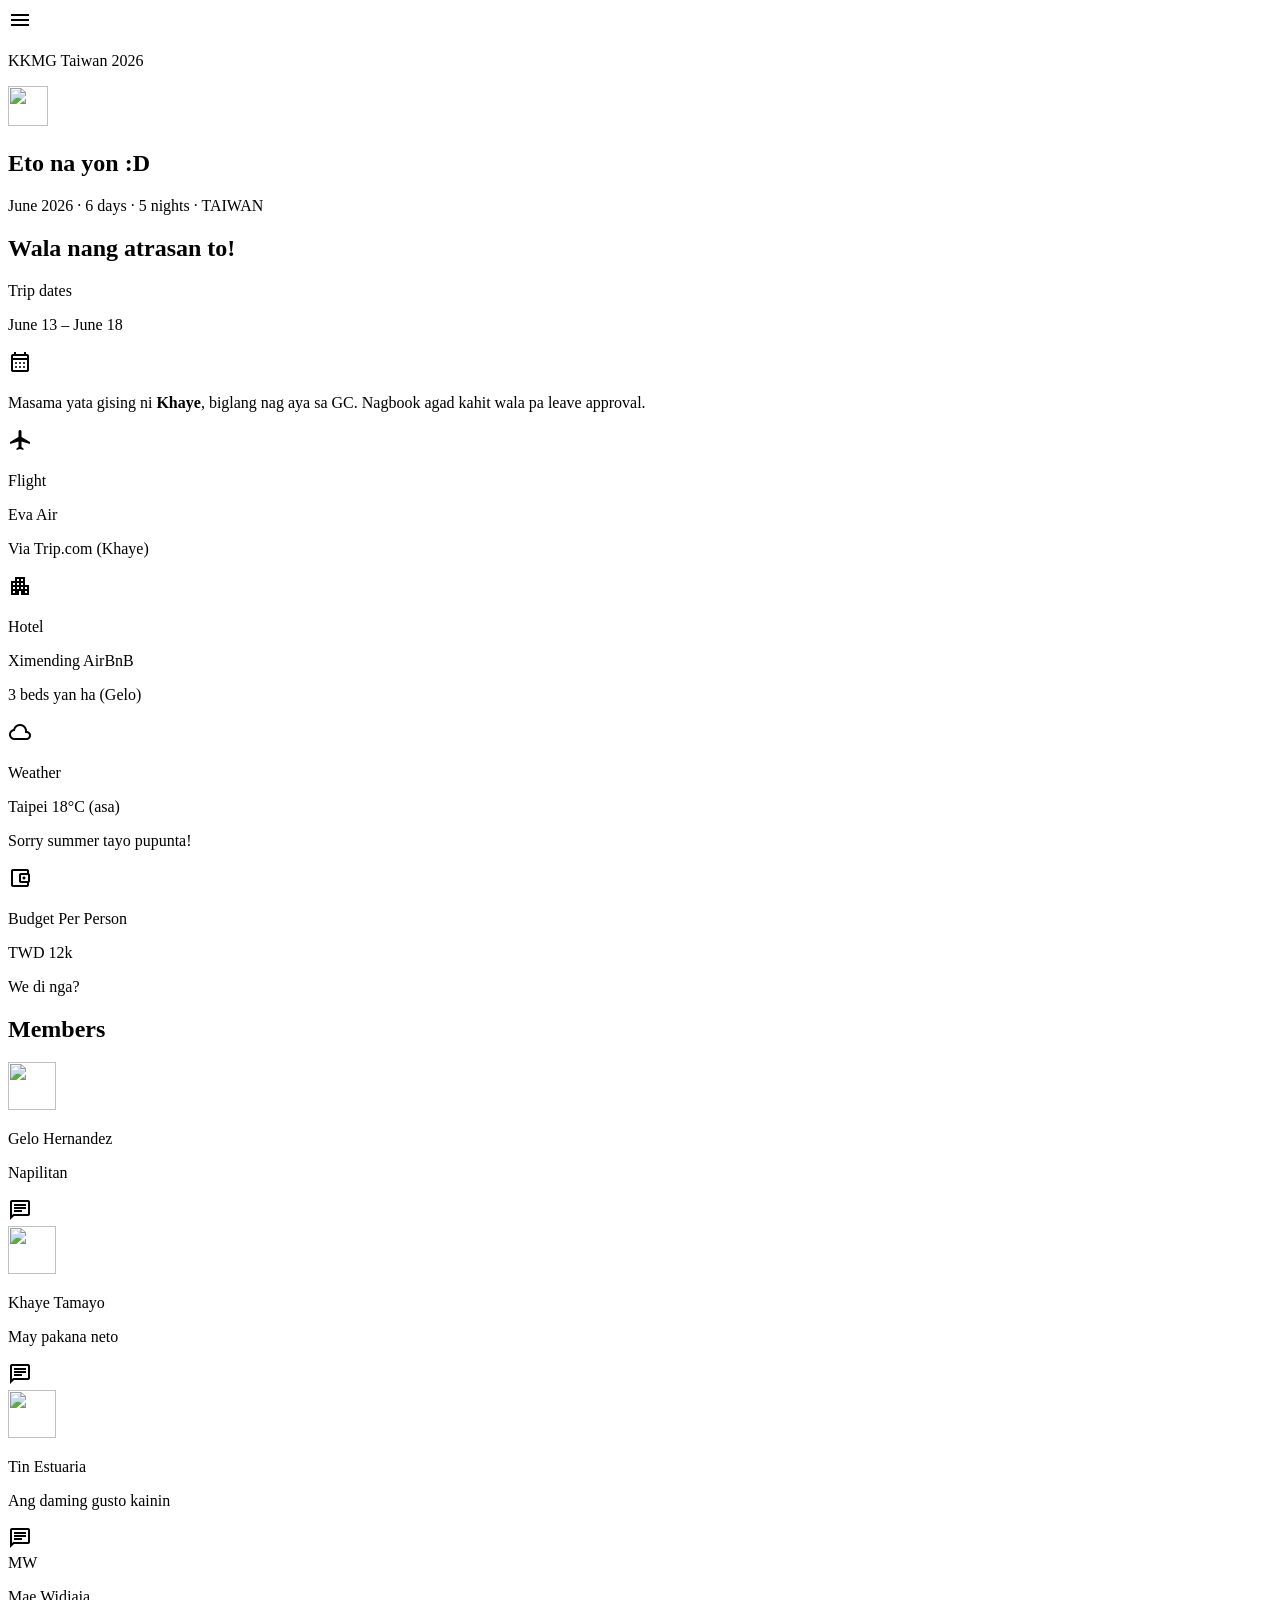
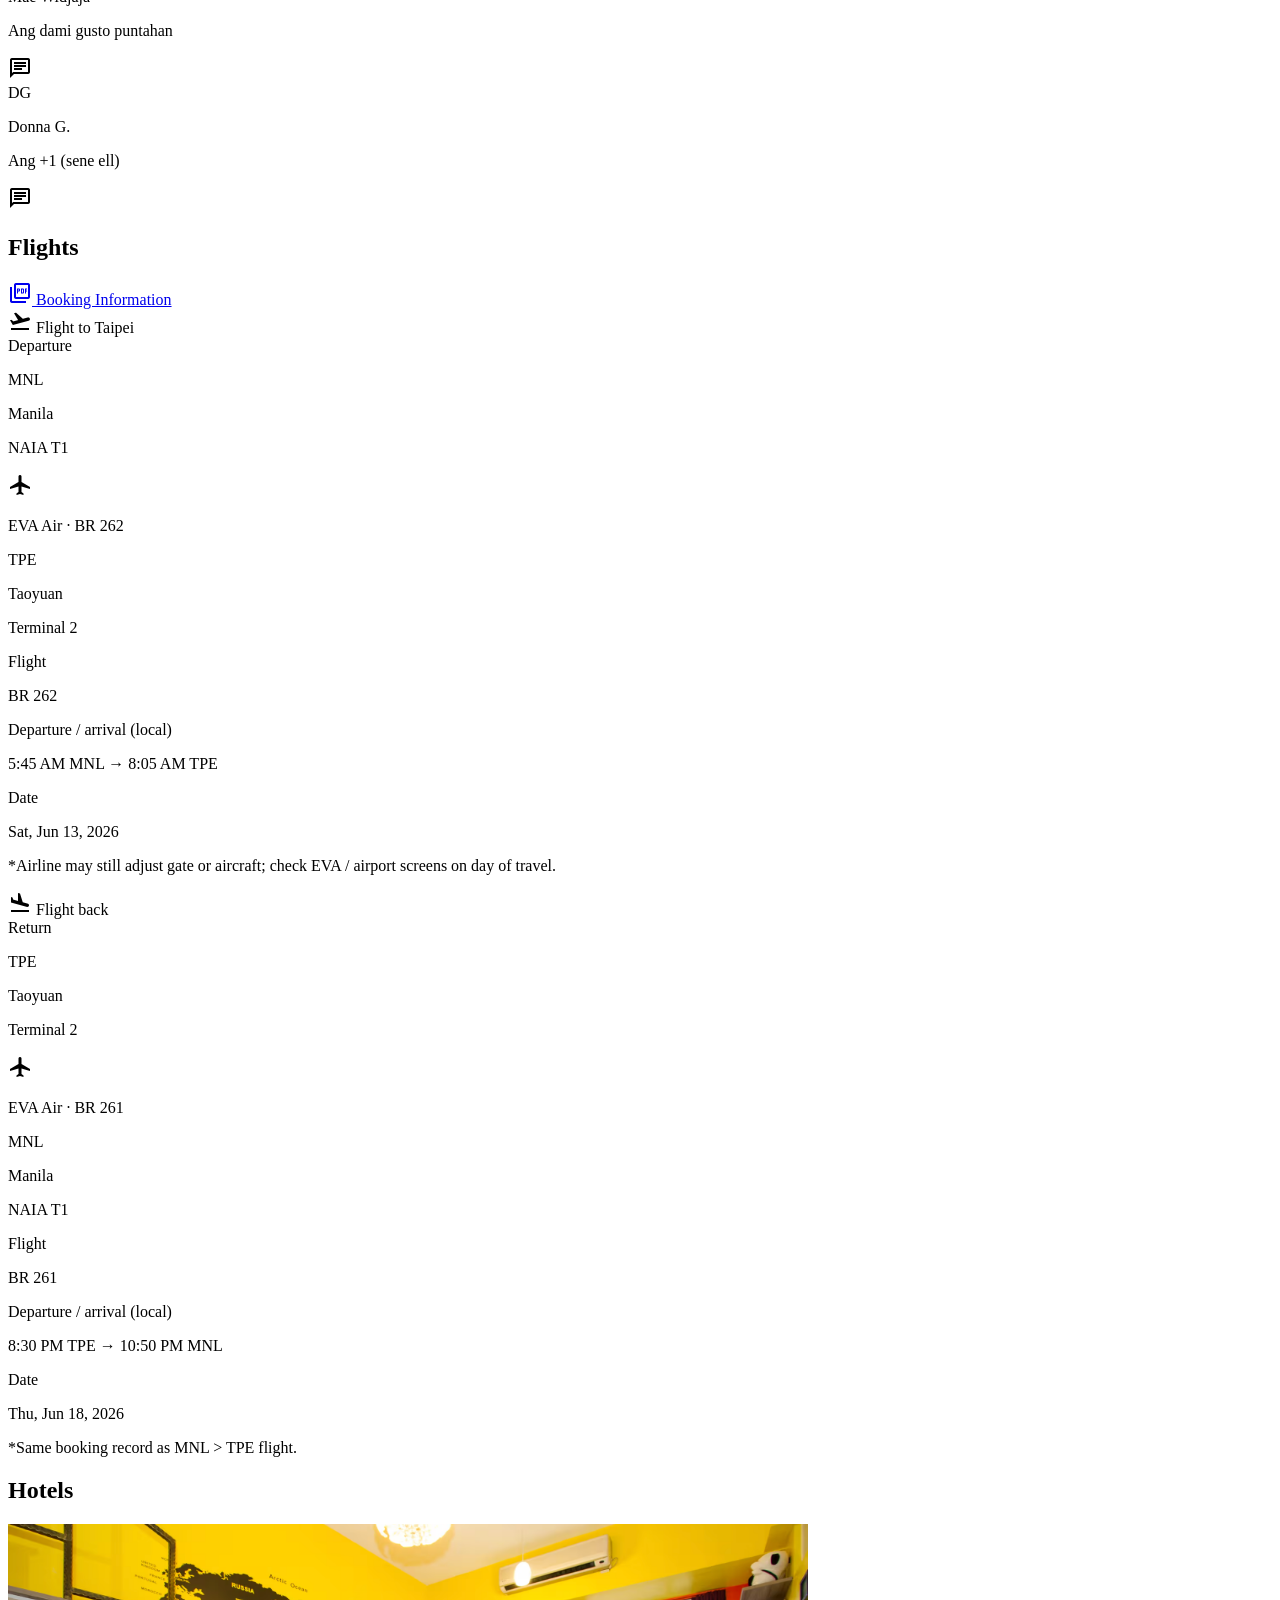
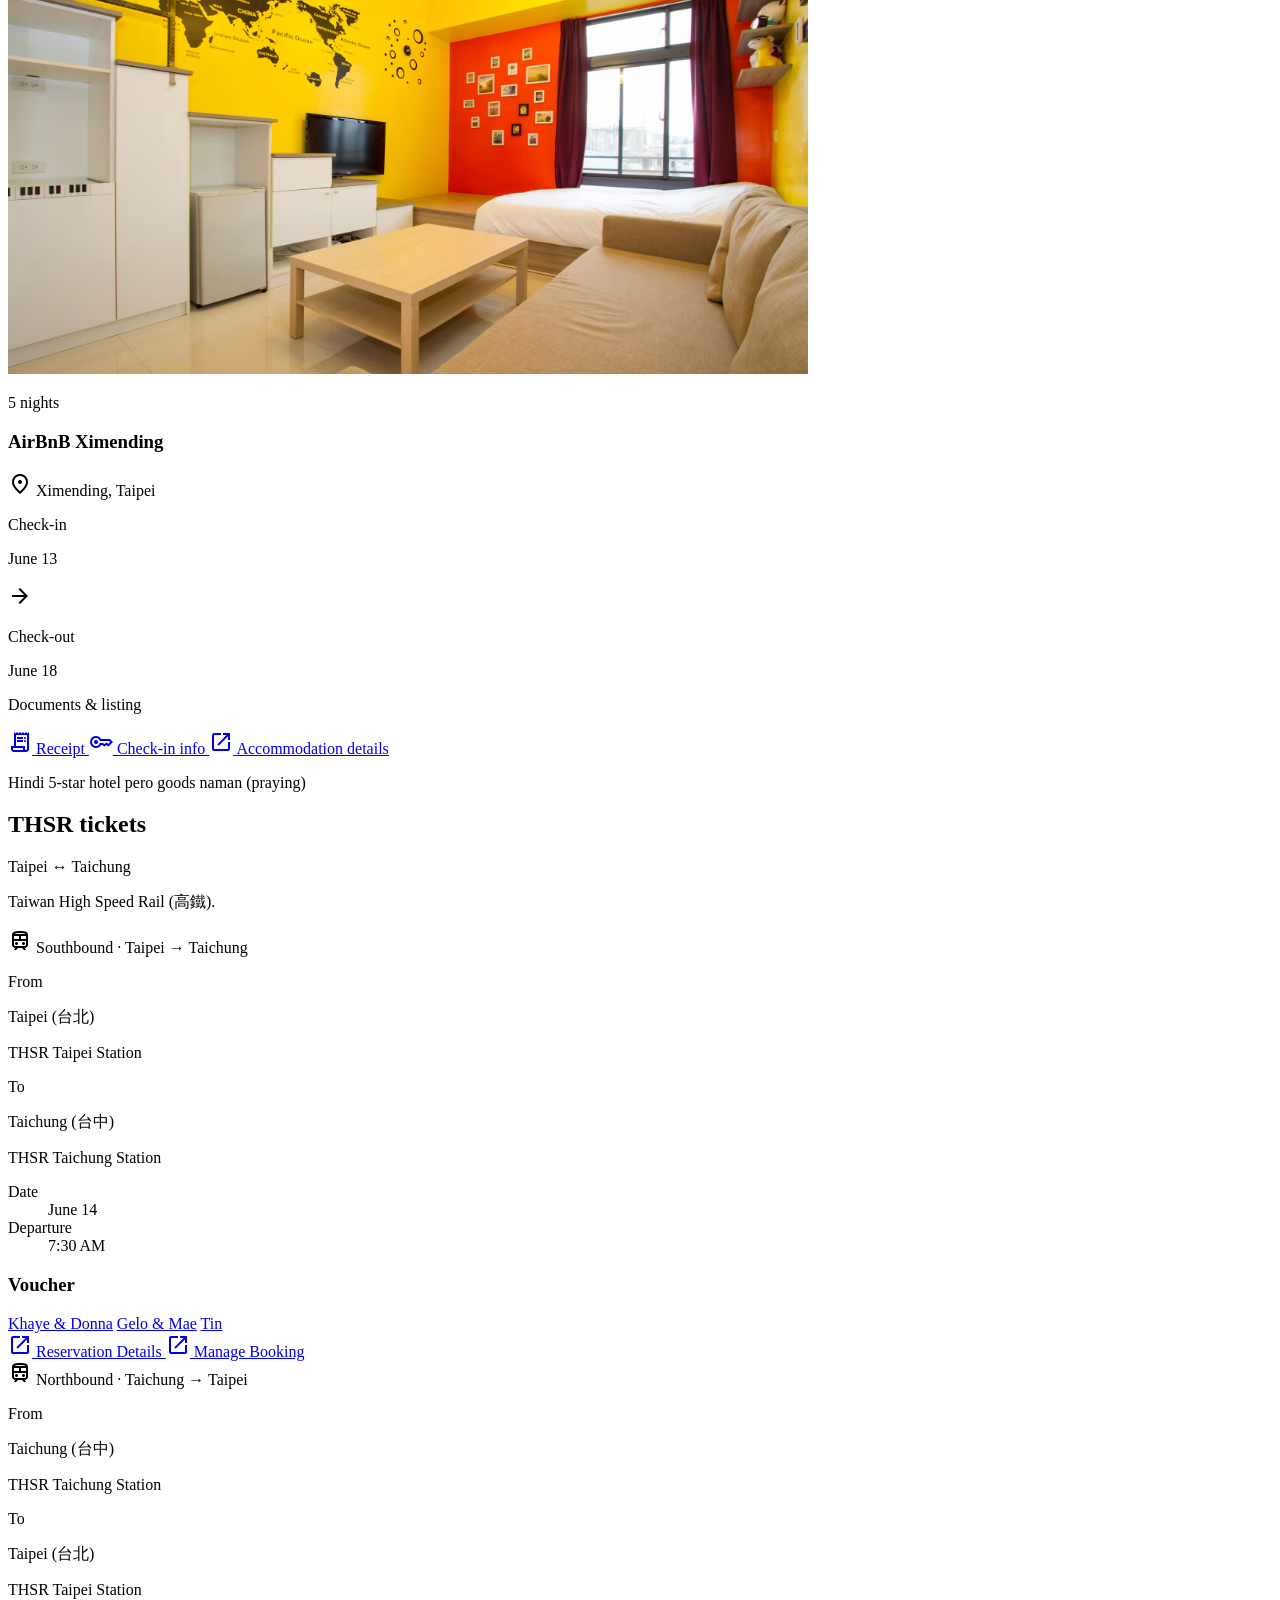
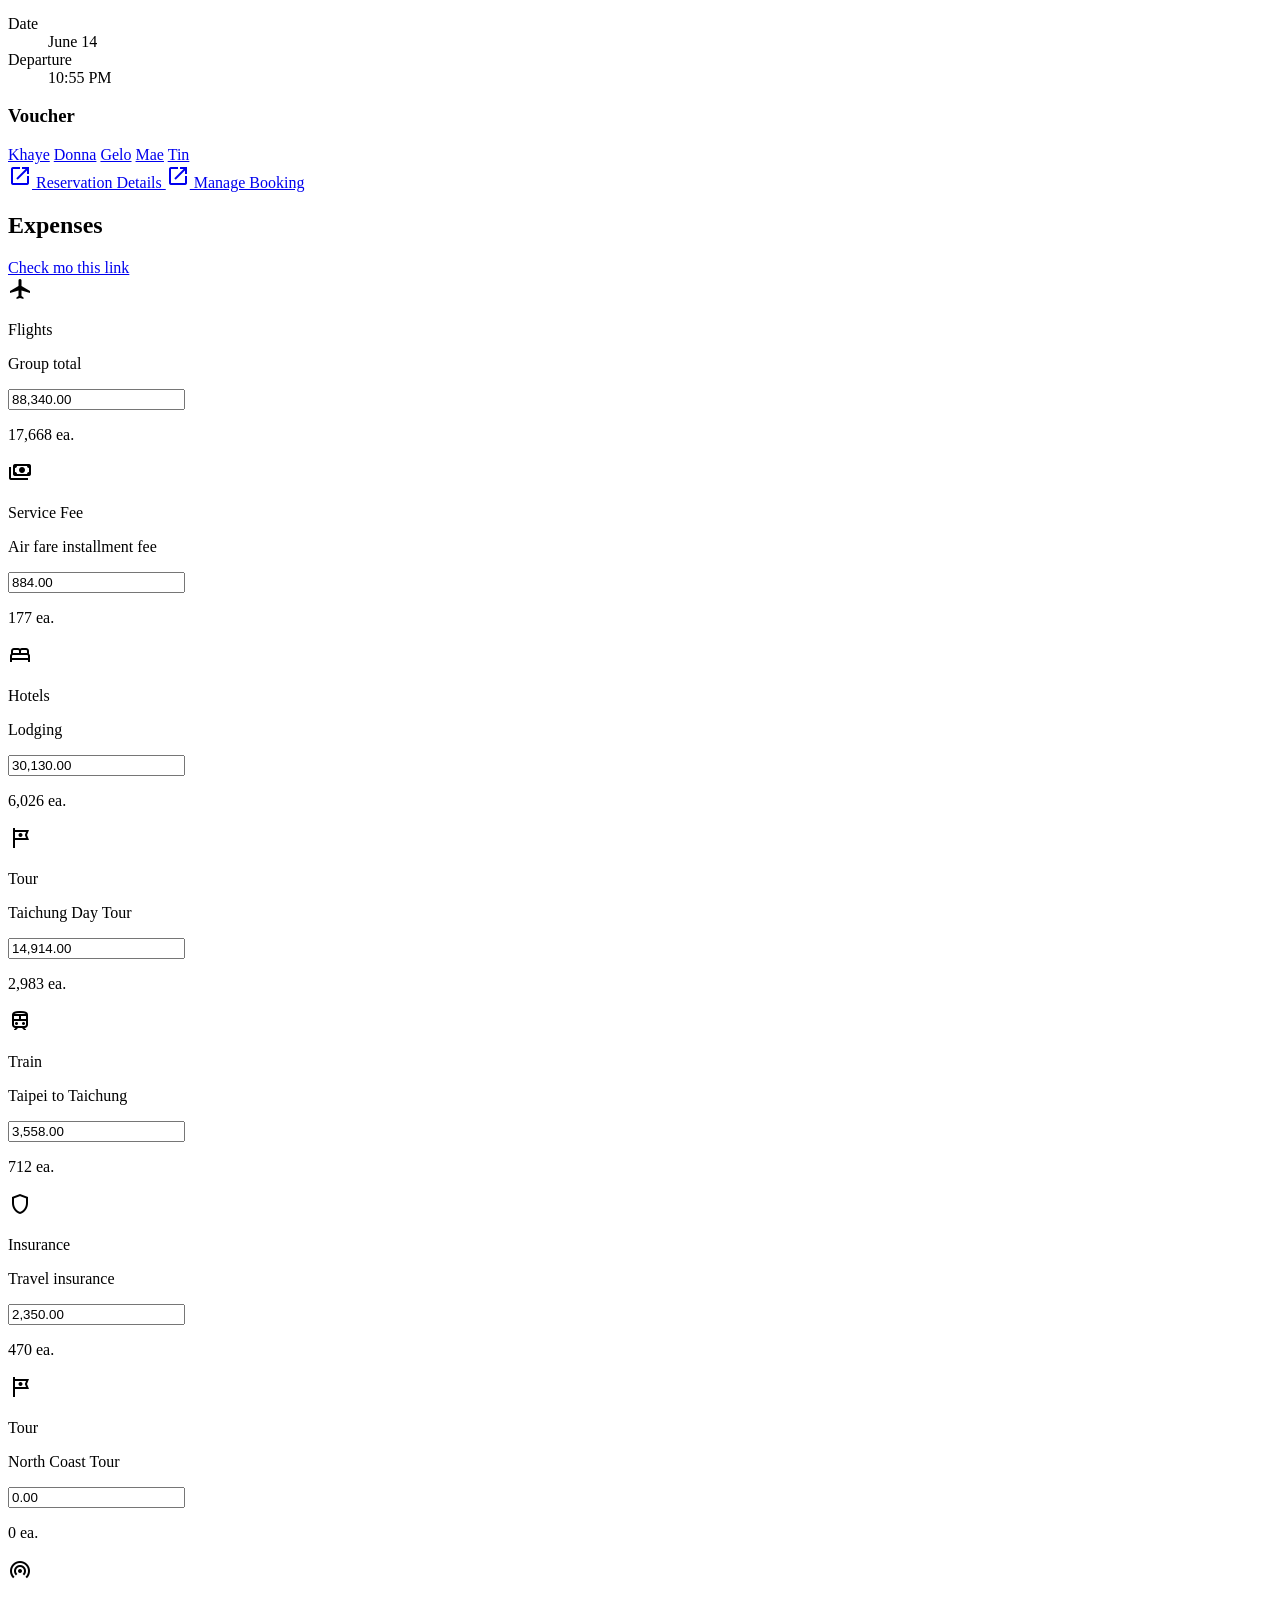
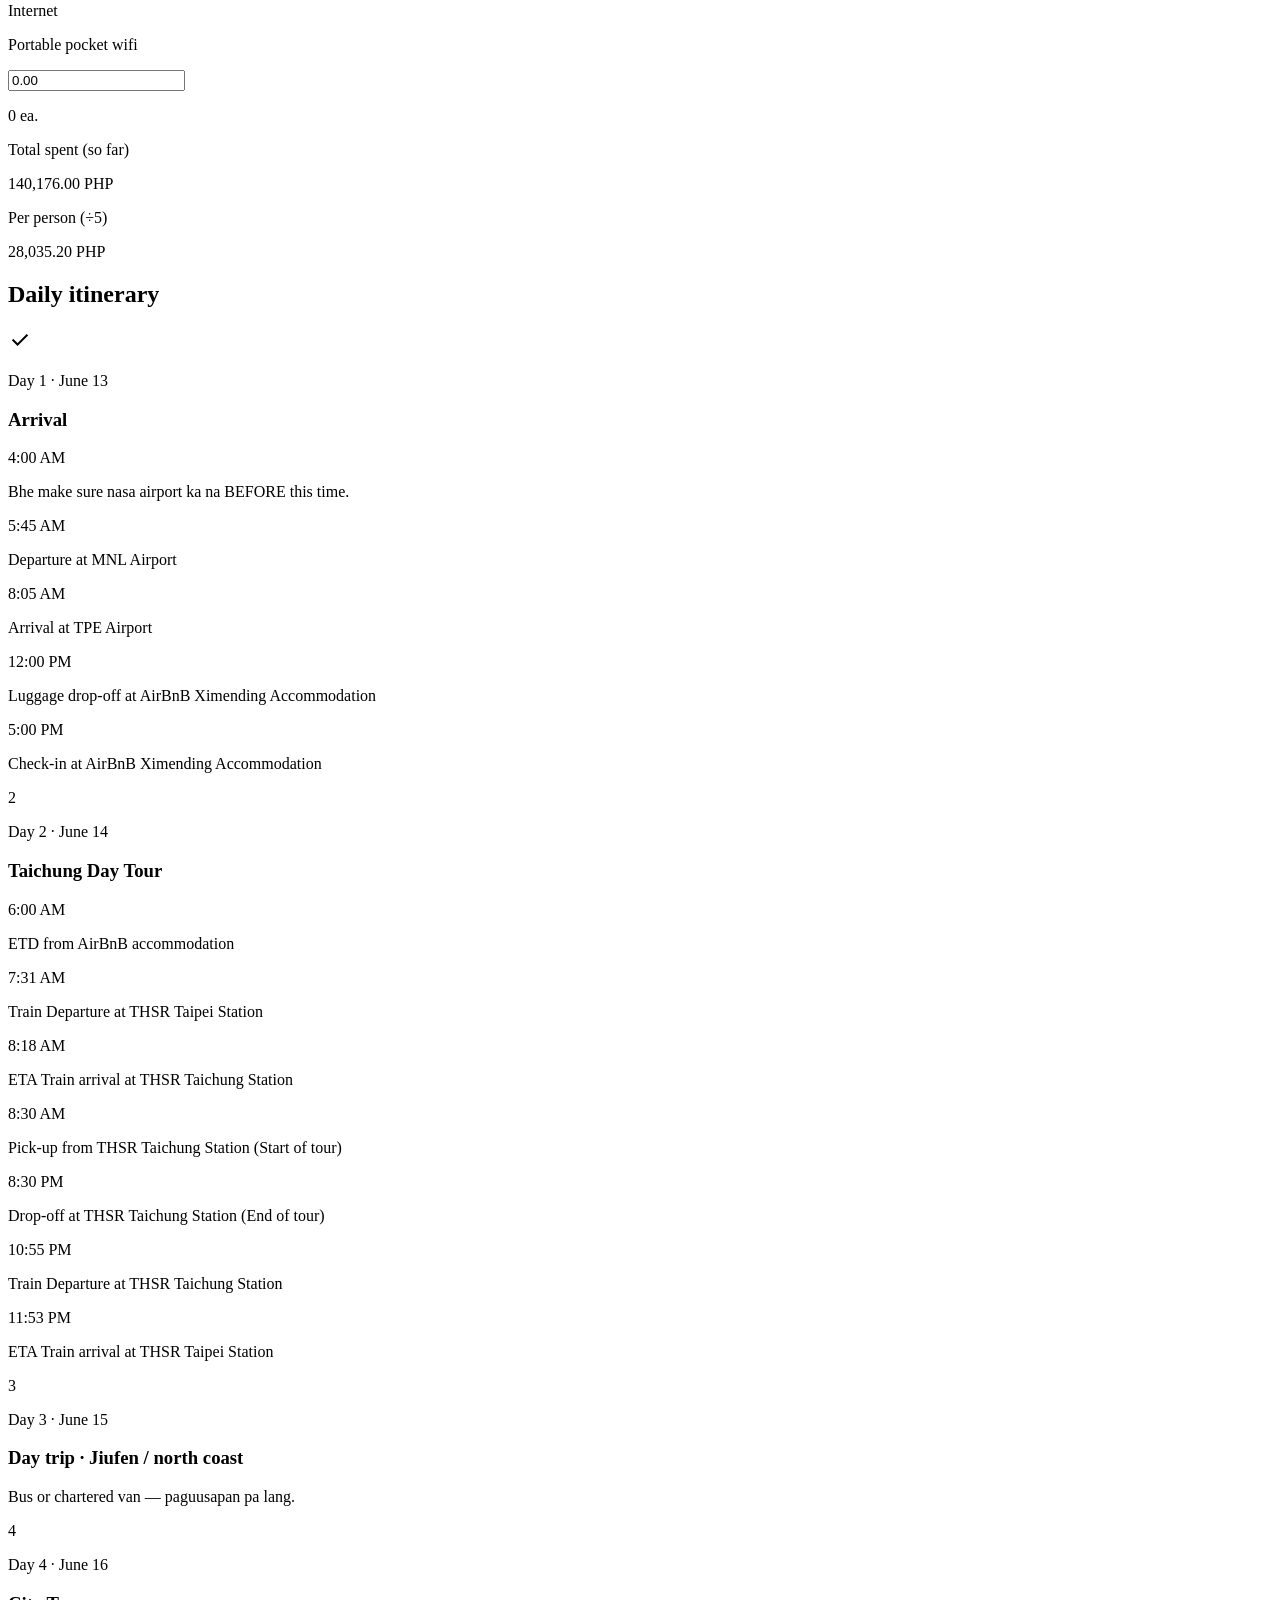
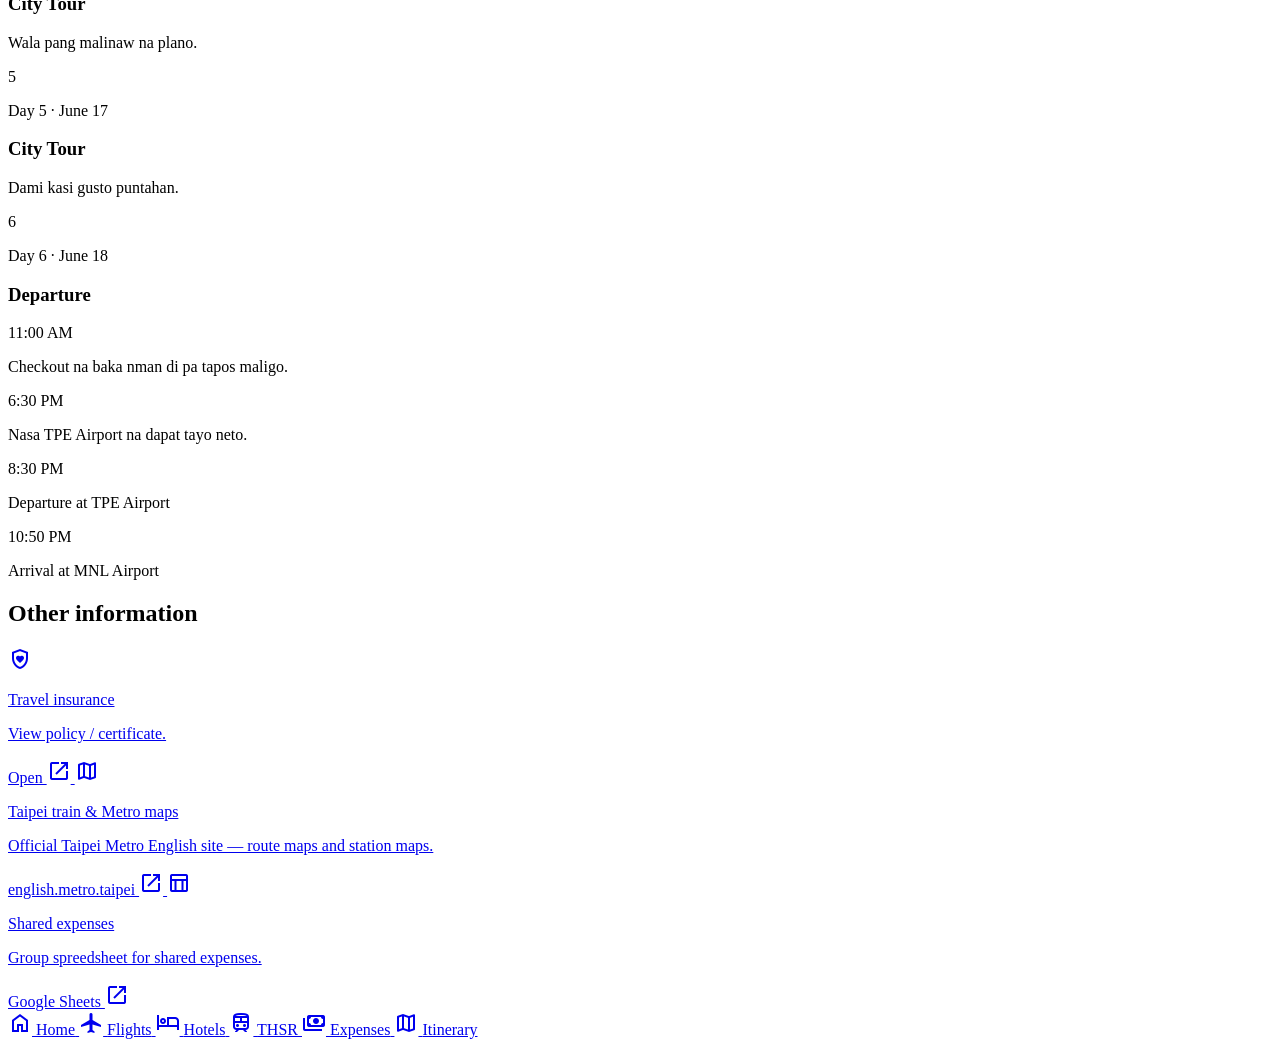
==== commit 892bff51: "Update iti" ====
--- a/index.html
+++ b/index.html
@@ -1186,7 +1186,7 @@
                                 <dd
                                     class="font-bold text-on-surface text-right"
                                 >
-                                    [TBD — time]
+                                    10:55 PM
                                 </dd>
                             </dl>
                             <div
@@ -1865,7 +1865,7 @@
                                     <p
                                         class="font-label-bold text-on-secondary-fixed-variant mb-1"
                                     >
-                                        6:51 AM
+                                        7:31 AM
                                     </p>
                                     <p class="text-body-md text-on-surface">
                                         Train Departure at THSR Taipei Station
@@ -1877,7 +1877,7 @@
                                     <p
                                         class="font-label-bold text-on-surface-variant mb-1"
                                     >
-                                        7:51 AM
+                                        8:18 AM
                                     </p>
                                     <p class="text-body-md text-on-surface">
                                         ETA Train arrival at THSR Taichung
@@ -1895,6 +1895,43 @@
                                     <p class="text-body-md text-on-surface">
                                         Pick-up from THSR Taichung Station
                                         (Start of tour)
+                                    </p>
+                                </div>
+                                <div
+                                    class="bg-surface-container-low p-4 rounded-xl border border-mist-gray"
+                                >
+                                    <p
+                                        class="font-label-bold text-on-surface-variant mb-1"
+                                    >
+                                        8:30 PM
+                                    </p>
+                                    <p class="text-body-md text-on-surface">
+                                        Drop-off at THSR Taichung Station (End
+                                        of tour)
+                                    </p>
+                                </div>
+                                <div
+                                    class="bg-secondary-fixed/40 p-4 rounded-xl border border-secondary-fixed"
+                                >
+                                    <p
+                                        class="font-label-bold text-on-secondary-fixed-variant mb-1"
+                                    >
+                                        10:55 PM
+                                    </p>
+                                    <p class="text-body-md text-on-surface">
+                                        Train Departure at THSR Taichung Station
+                                    </p>
+                                </div>
+                                <div
+                                    class="bg-surface-container-low p-4 rounded-xl border border-mist-gray"
+                                >
+                                    <p
+                                        class="font-label-bold text-on-surface-variant mb-1"
+                                    >
+                                        11:53 PM
+                                    </p>
+                                    <p class="text-body-md text-on-surface">
+                                        ETA Train arrival at THSR Taipei Station
                                     </p>
                                 </div>
                             </div>
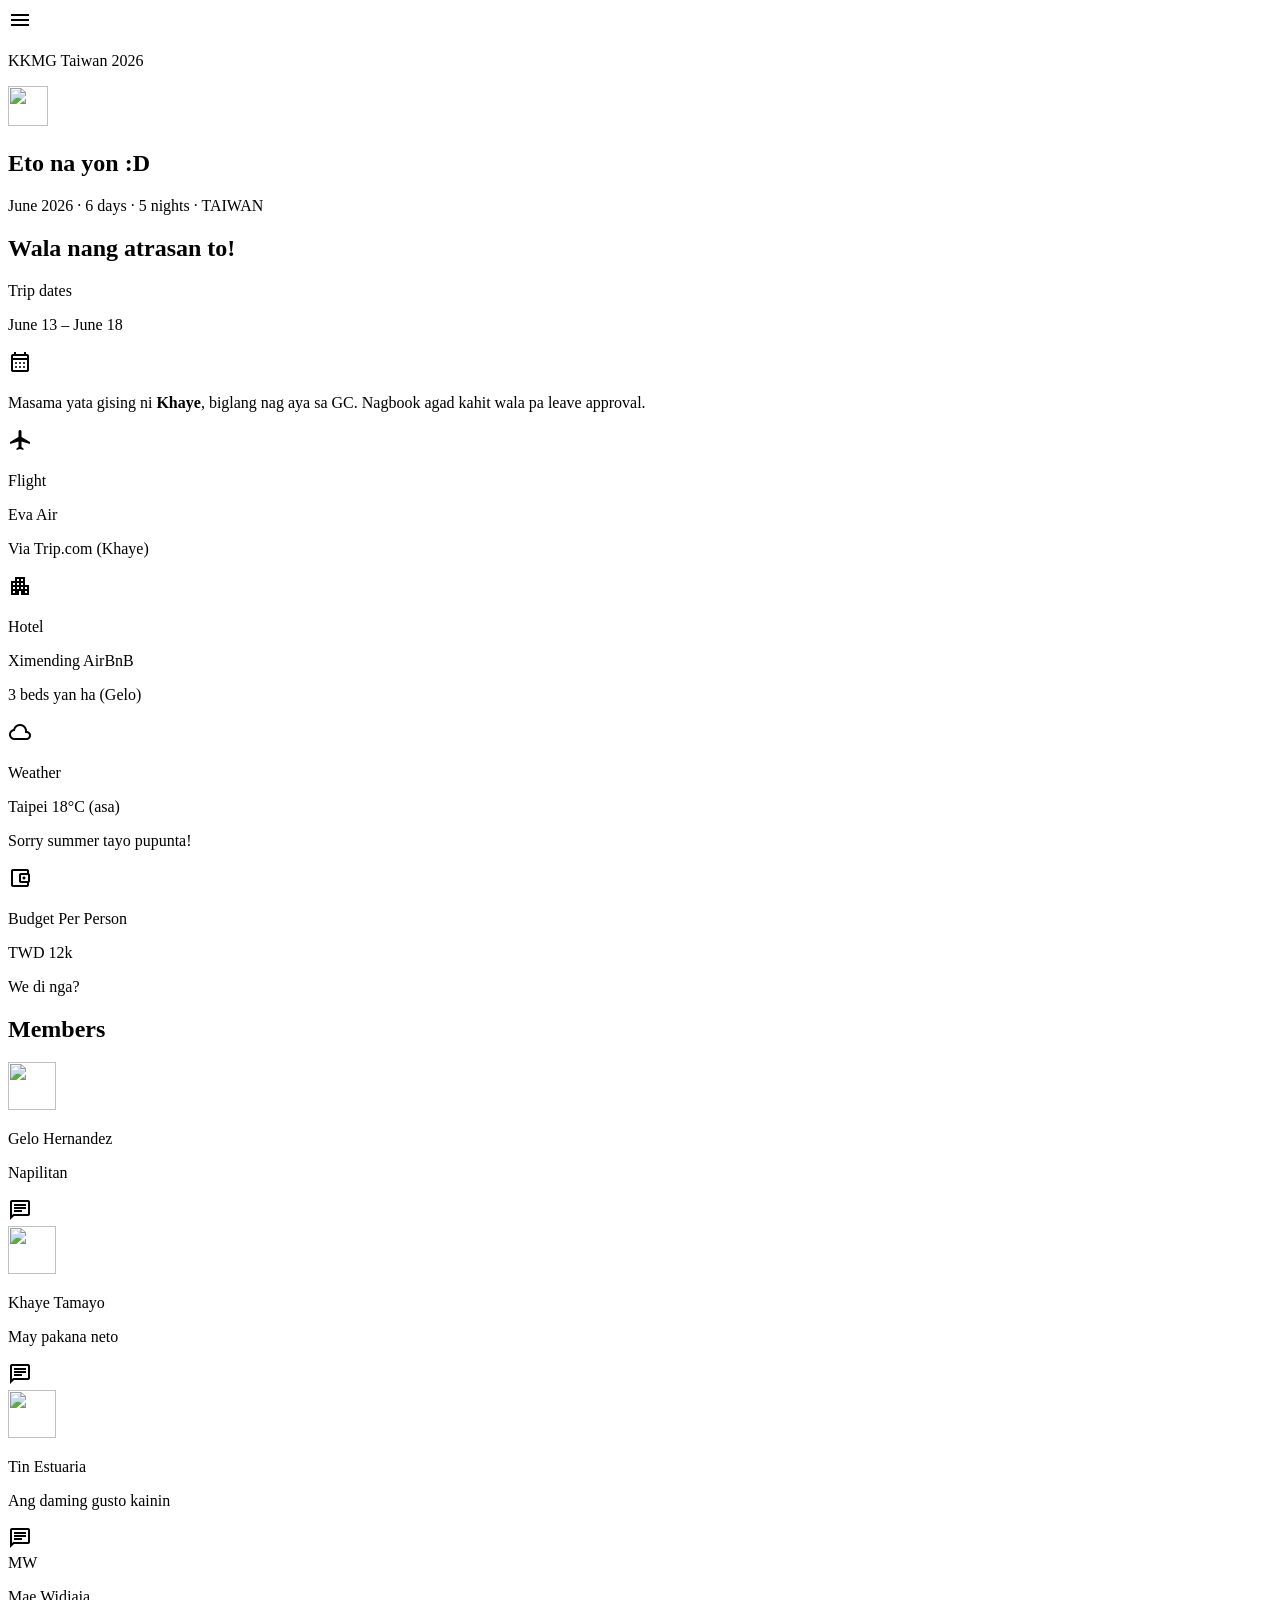
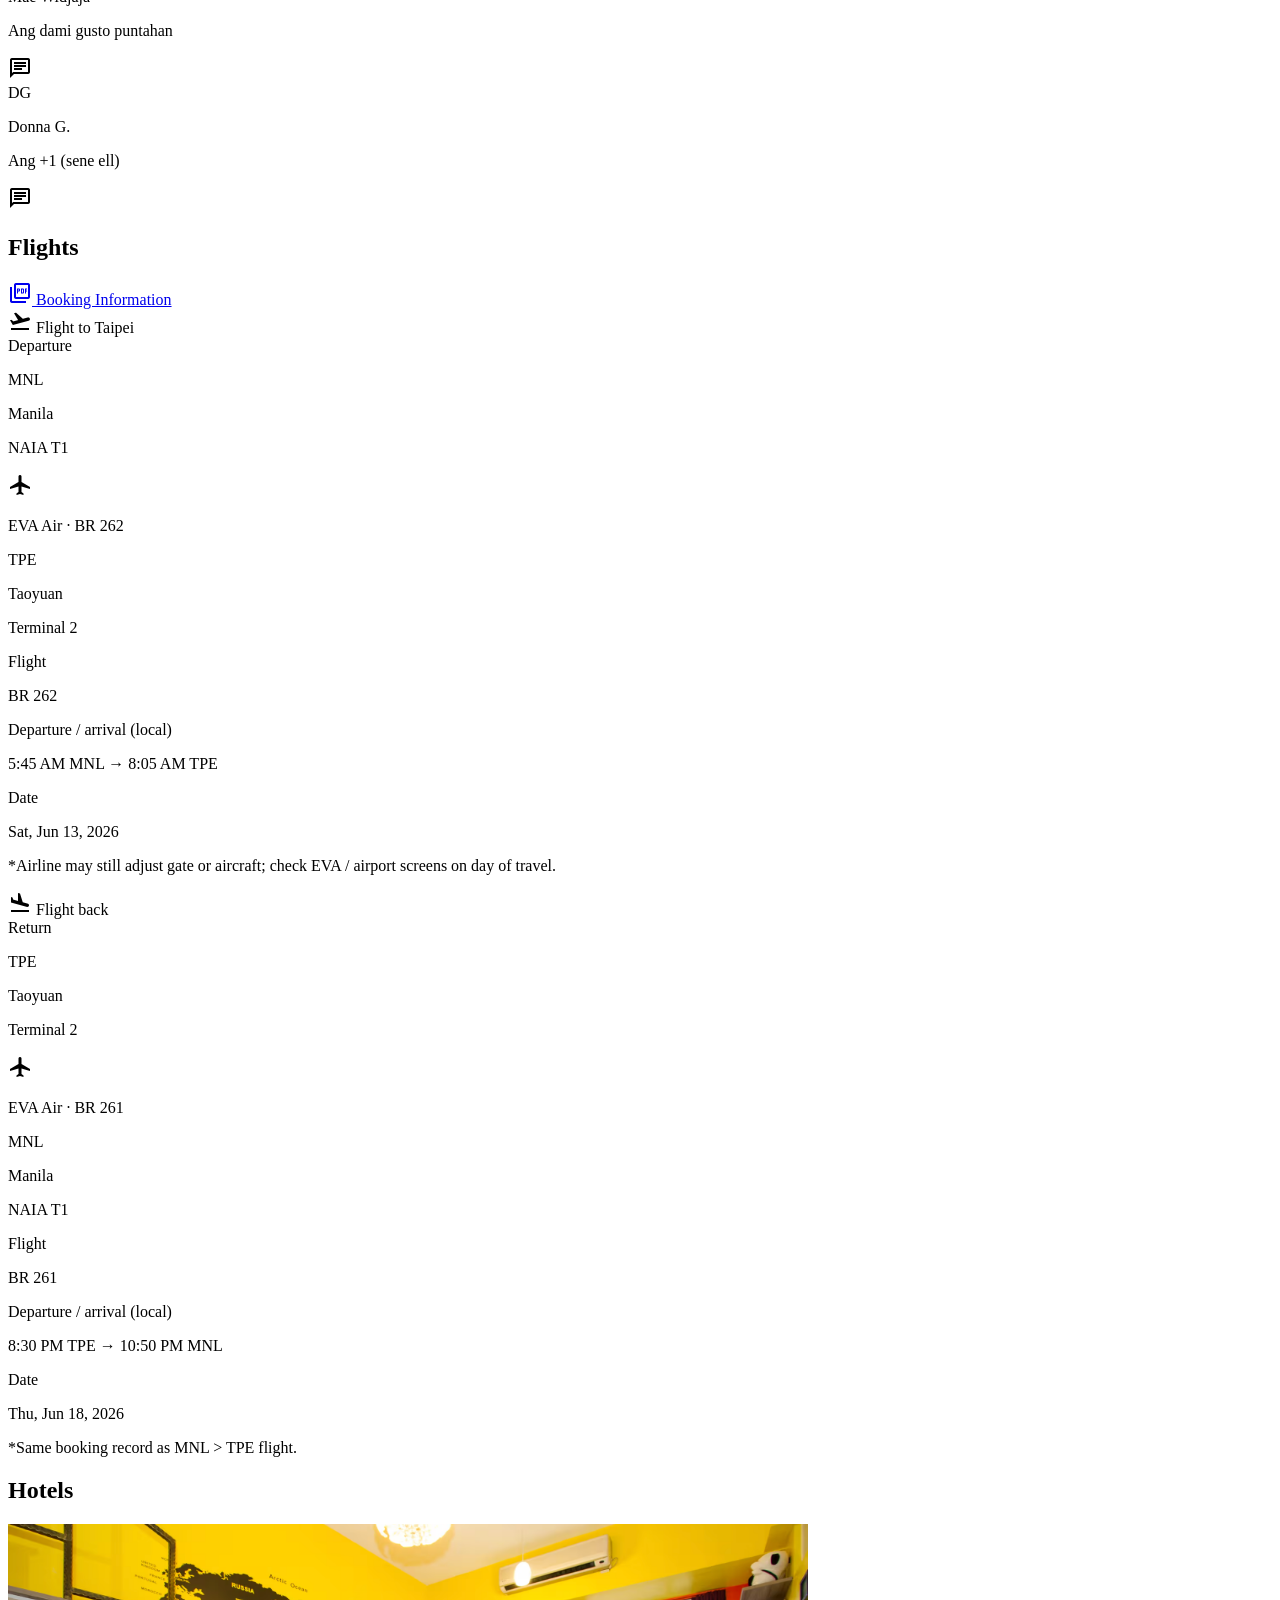
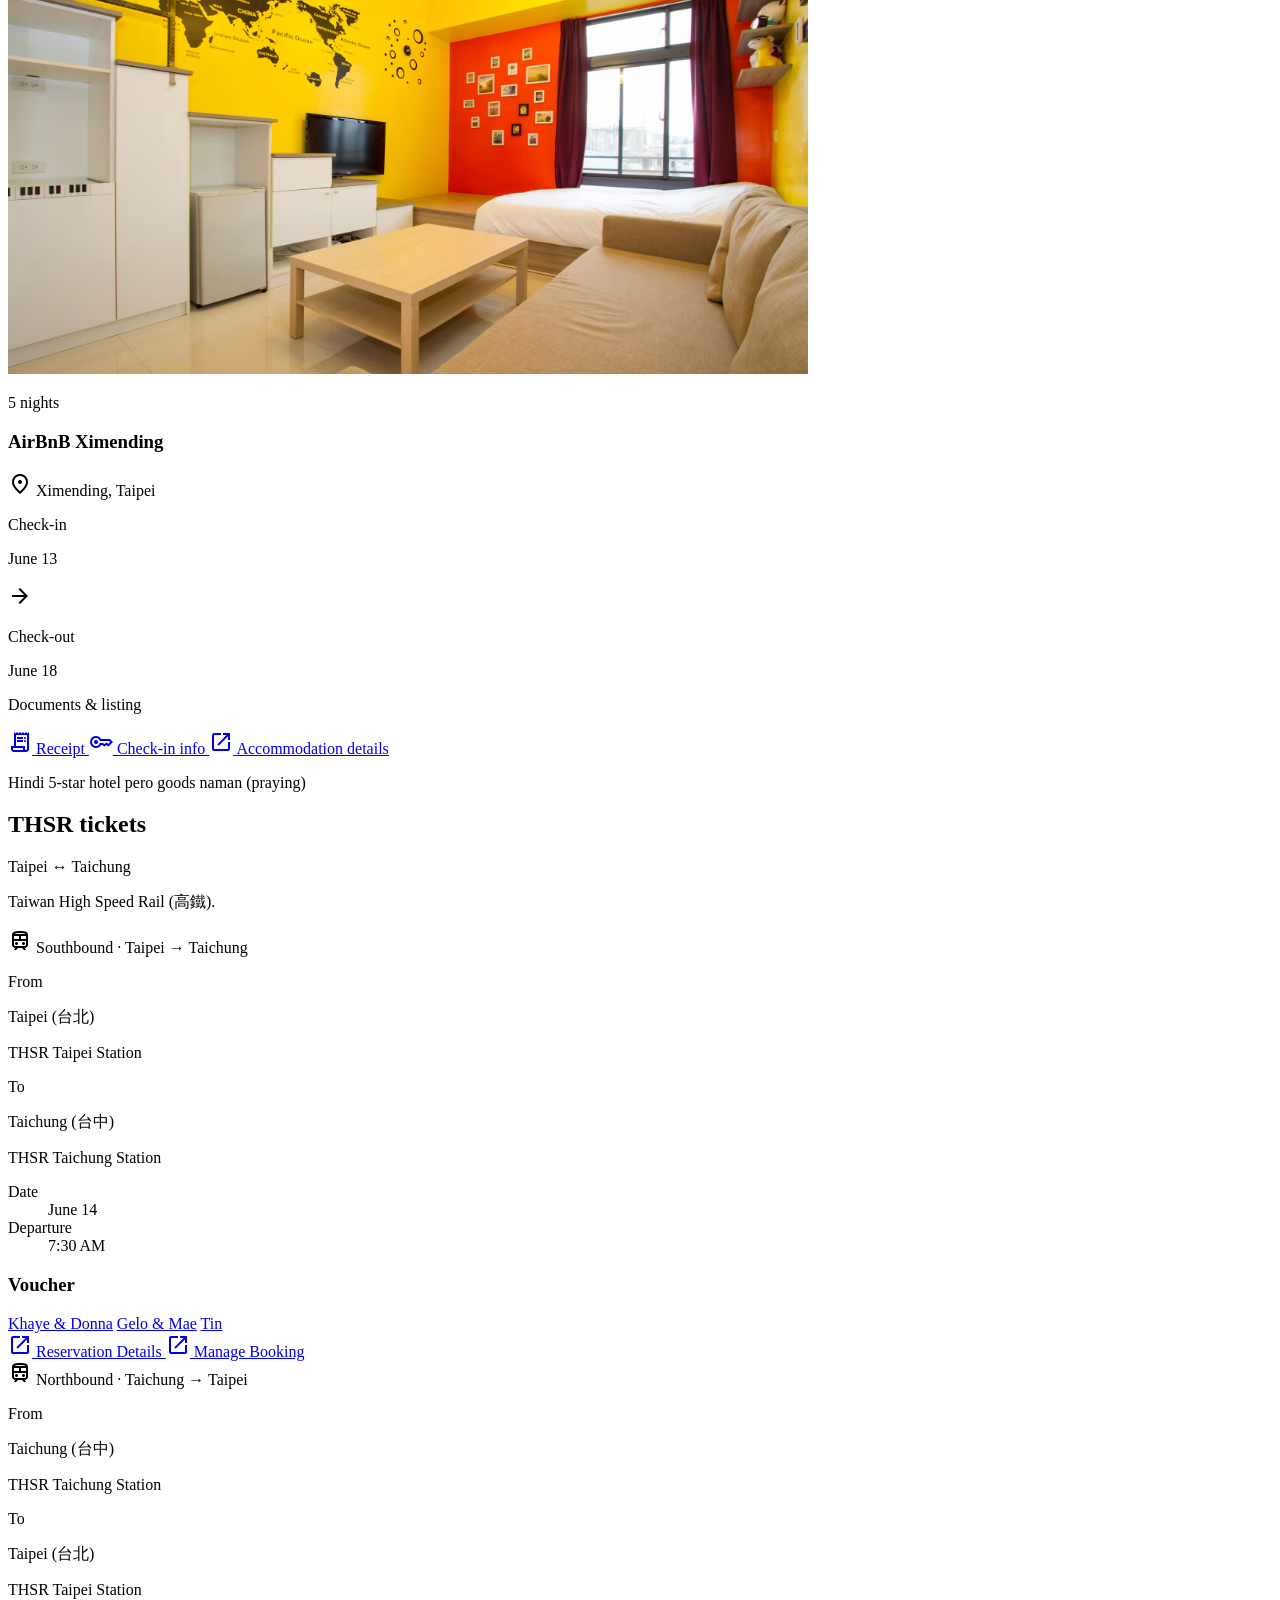
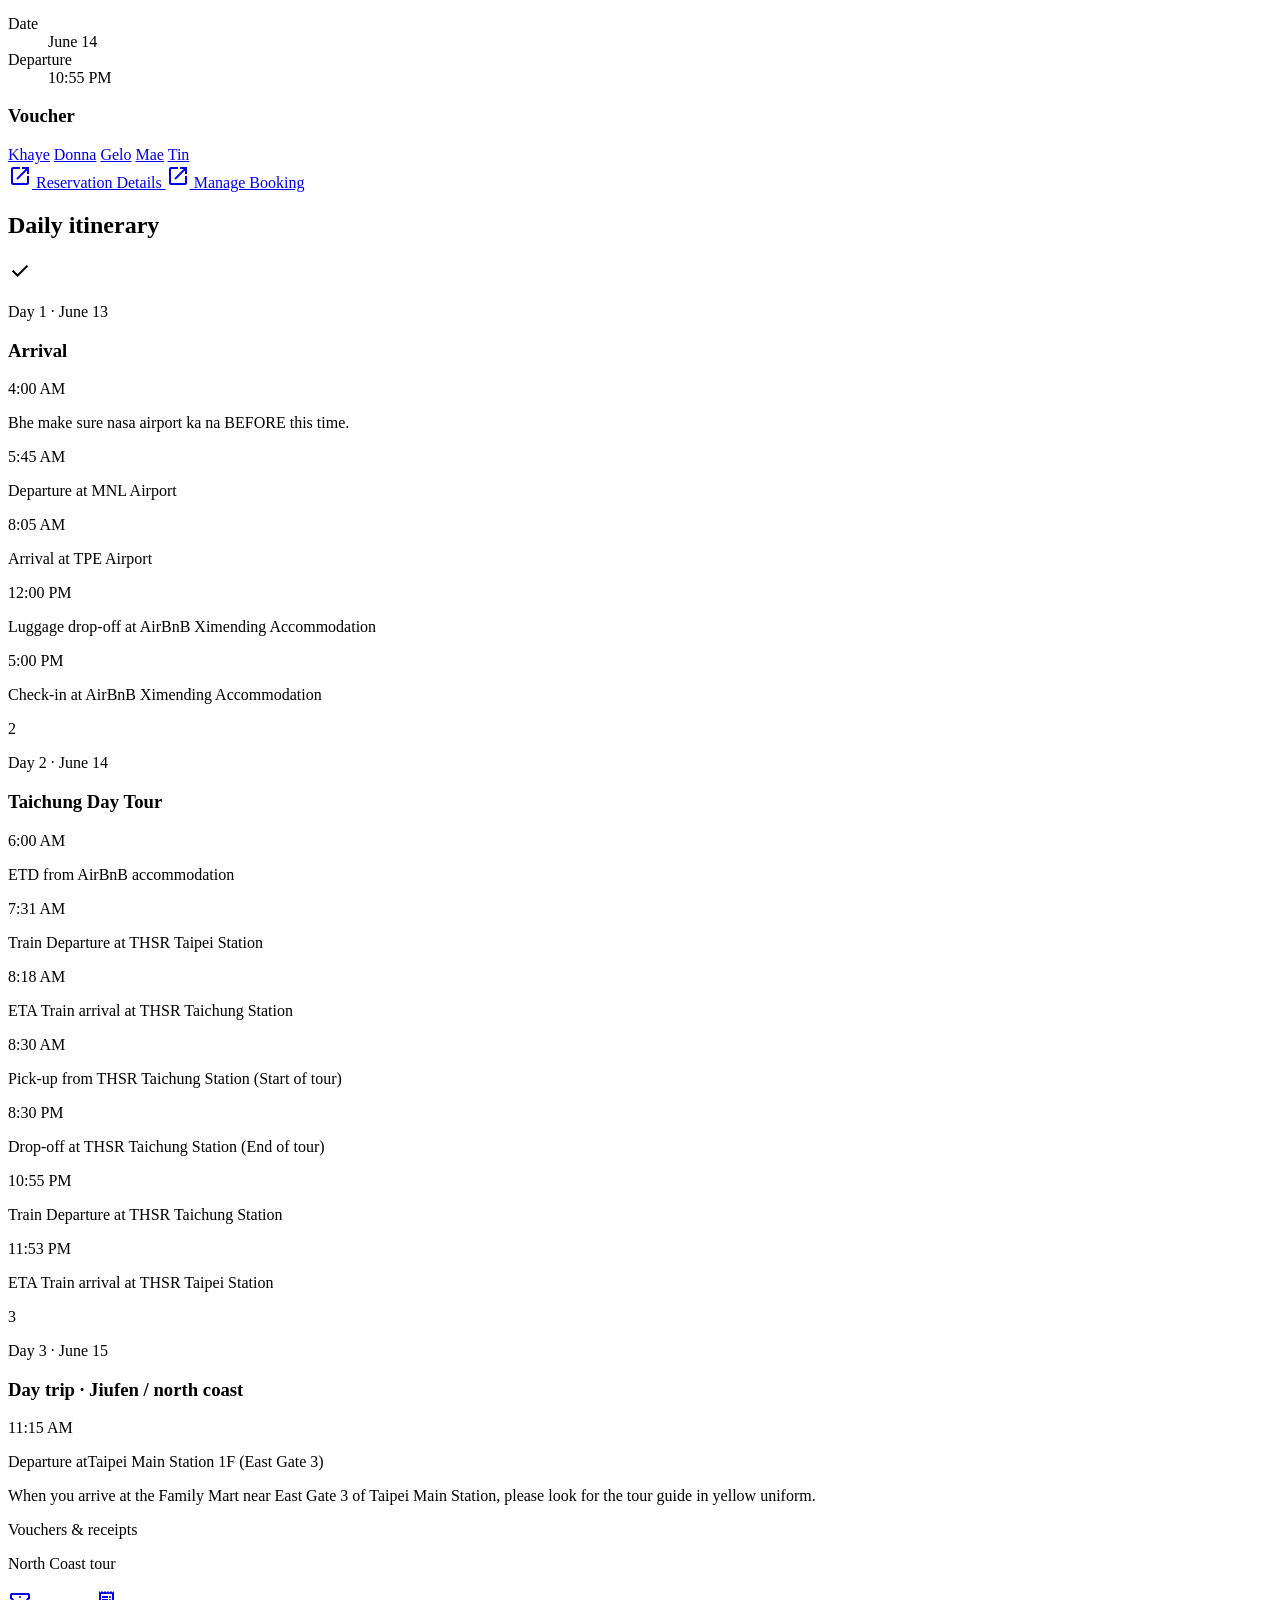
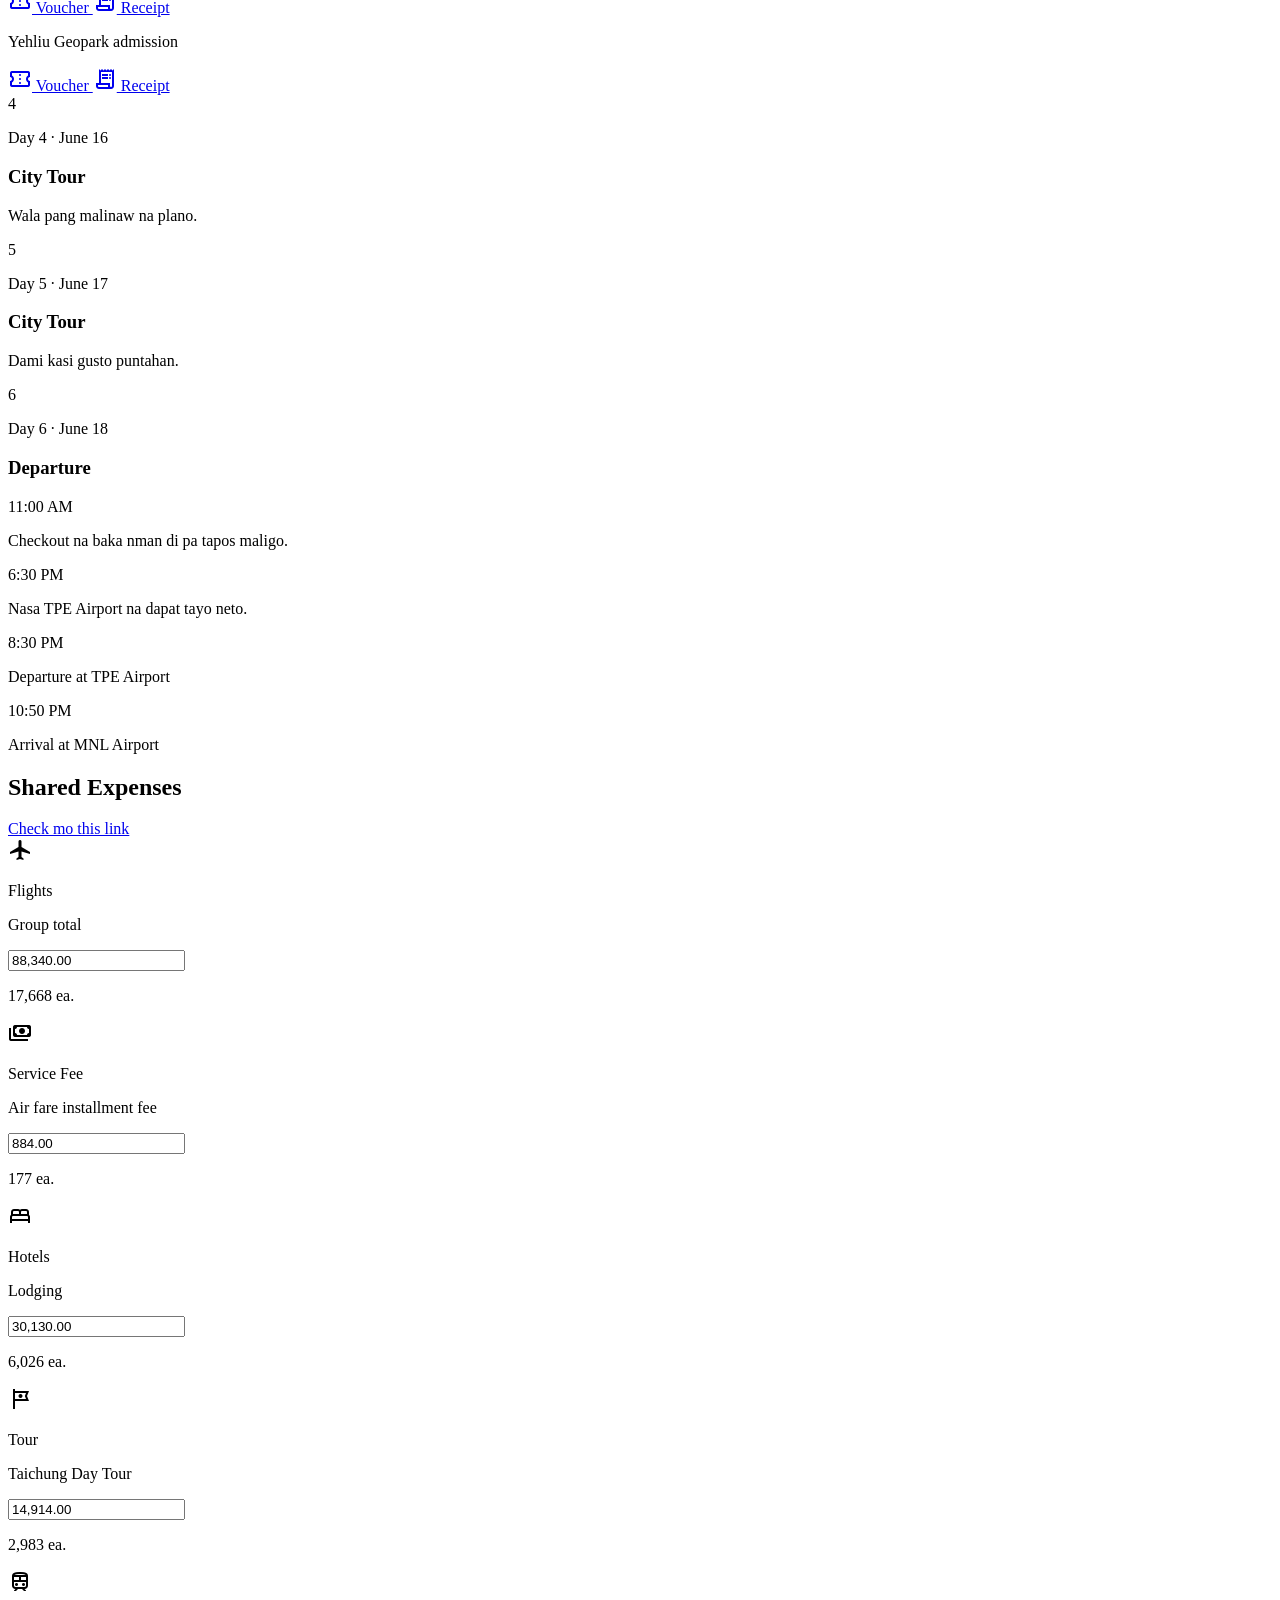
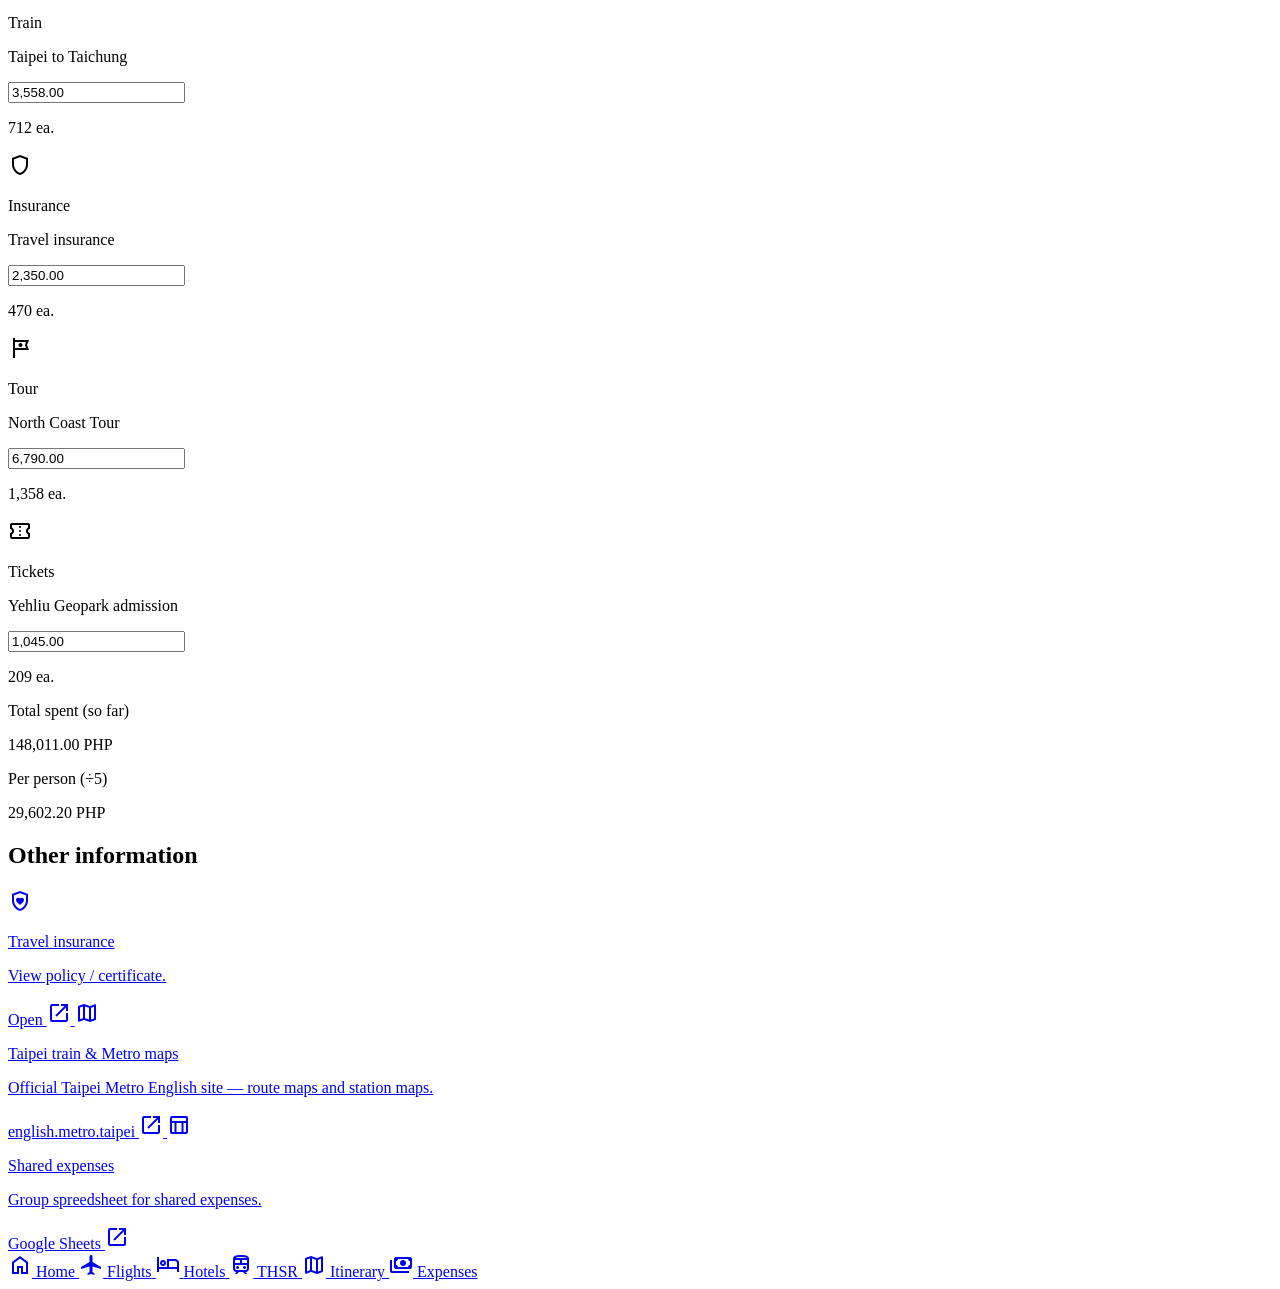
==== commit 5702dfbc: "Updated for northcoast tour" ====
--- a/index.html
+++ b/index.html
@@ -1284,443 +1284,6 @@
                 </div>
             </section>
 
-            <!-- Expenses + progress (screen.png) + editable /5 ledger -->
-            <section
-                id="expenses"
-                class="space-y-6"
-                aria-labelledby="expenses-heading"
-            >
-                <div class="flex justify-between items-center gap-2">
-                    <h2
-                        id="expenses-heading"
-                        class="font-headline-md text-[24px] text-primary"
-                    >
-                        Expenses
-                    </h2>
-                    <a
-                        href="https://docs.google.com/spreadsheets/d/1hS8f91h779RknGwyRiJBFlY8iFiFci_5PZ3uoPKDgAY/edit?usp=sharing"
-                        class="text-caption text-primary font-bold no-underline hover:underline"
-                        >Check mo this link</a
-                    >
-                </div>
-                <div
-                    class="bg-surface-container-lowest rounded-2xl border border-mist-gray overflow-hidden shadow-sm"
-                >
-                    <div class="divide-y divide-mist-gray" id="expense-list">
-                        <div
-                            class="p-4 flex items-center justify-between gap-2"
-                        >
-                            <div class="flex items-center gap-4 min-w-0">
-                                <div
-                                    class="w-10 h-10 rounded-full bg-primary-fixed flex items-center justify-center shrink-0"
-                                    aria-hidden="true"
-                                >
-                                    <span
-                                        class="material-symbols-outlined text-on-primary-fixed-variant"
-                                        >flight</span
-                                    >
-                                </div>
-                                <div class="min-w-0">
-                                    <p class="font-label-bold text-on-surface">
-                                        Flights
-                                    </p>
-                                    <p
-                                        class="text-caption text-on-surface-variant truncate"
-                                    >
-                                        Group total
-                                    </p>
-                                </div>
-                            </div>
-                            <div class="text-right shrink-0">
-                                <label class="sr-only" for="amt-flights"
-                                    >Flights amount PHP</label
-                                >
-                                <input
-                                    readonly
-                                    id="amt-flights"
-                                    type="text"
-                                    inputmode="decimal"
-                                    value="88,340.00"
-                                    class="min-w-[7.5rem] w-28 sm:w-32 text-right rounded-lg border border-outline-variant bg-mist-gray/40 px-2 py-1 text-sm font-bold text-deep-ink font-variant-numeric tabular-nums"
-                                    data-expense-input
-                                />
-                                <p
-                                    class="text-caption text-cloud-shadow split-label"
-                                >
-                                    ea.
-                                </p>
-                            </div>
-                        </div>
-                        <div
-                            class="p-4 flex items-center justify-between gap-2"
-                        >
-                            <div class="flex items-center gap-4 min-w-0">
-                                <div
-                                    class="w-10 h-10 rounded-full bg-mist-gray flex items-center justify-center shrink-0 border border-primary/30"
-                                    aria-hidden="true"
-                                >
-                                    <span
-                                        class="material-symbols-outlined text-primary"
-                                        >payments</span
-                                    >
-                                </div>
-                                <div class="min-w-0">
-                                    <p class="font-label-bold text-on-surface">
-                                        Service Fee
-                                    </p>
-                                    <p
-                                        class="text-caption text-on-surface-variant truncate"
-                                    >
-                                        Air fare installment fee
-                                    </p>
-                                </div>
-                            </div>
-                            <div class="text-right shrink-0">
-                                <label class="sr-only" for="amt-airfare-service"
-                                    >Air fare installment service fee
-                                    amount</label
-                                >
-                                <input
-                                    readonly
-                                    id="amt-airfare-service"
-                                    type="text"
-                                    inputmode="decimal"
-                                    value="884.00"
-                                    class="min-w-[7.5rem] w-28 sm:w-32 text-right rounded-lg border border-outline-variant bg-mist-gray/40 px-2 py-1 text-sm font-bold text-deep-ink font-variant-numeric tabular-nums"
-                                    data-expense-input
-                                />
-                                <p
-                                    class="text-caption text-cloud-shadow split-label"
-                                >
-                                    ea.
-                                </p>
-                            </div>
-                        </div>
-                        <div
-                            class="p-4 flex items-center justify-between gap-2"
-                        >
-                            <div class="flex items-center gap-4 min-w-0">
-                                <div
-                                    class="w-10 h-10 rounded-full bg-secondary-fixed flex items-center justify-center shrink-0"
-                                    aria-hidden="true"
-                                >
-                                    <span
-                                        class="material-symbols-outlined text-on-secondary-fixed-variant"
-                                        >bed</span
-                                    >
-                                </div>
-                                <div class="min-w-0">
-                                    <p class="font-label-bold text-on-surface">
-                                        Hotels
-                                    </p>
-                                    <p
-                                        class="text-caption text-on-surface-variant truncate"
-                                    >
-                                        Lodging
-                                    </p>
-                                </div>
-                            </div>
-                            <div class="text-right shrink-0">
-                                <label class="sr-only" for="amt-hotels"
-                                    >Hotels amount PHP</label
-                                >
-                                <input
-                                    readonly
-                                    id="amt-hotels"
-                                    type="text"
-                                    inputmode="decimal"
-                                    value="30,130.00"
-                                    class="min-w-[7.5rem] w-28 sm:w-32 text-right rounded-lg border border-outline-variant bg-mist-gray/40 px-2 py-1 text-sm font-bold text-deep-ink font-variant-numeric tabular-nums"
-                                    data-expense-input
-                                />
-                                <p
-                                    class="text-caption text-cloud-shadow split-label"
-                                >
-                                    ea.
-                                </p>
-                            </div>
-                        </div>
-                        <div
-                            class="p-4 flex items-center justify-between gap-2"
-                        >
-                            <div class="flex items-center gap-4 min-w-0">
-                                <div
-                                    class="w-10 h-10 rounded-full bg-tertiary-fixed flex items-center justify-center shrink-0"
-                                    aria-hidden="true"
-                                >
-                                    <span
-                                        class="material-symbols-outlined text-on-tertiary-fixed"
-                                        >tour</span
-                                    >
-                                </div>
-                                <div class="min-w-0">
-                                    <p class="font-label-bold text-on-surface">
-                                        Tour
-                                    </p>
-                                    <p
-                                        class="text-caption text-on-surface-variant truncate"
-                                    >
-                                        Taichung Day Tour
-                                    </p>
-                                </div>
-                            </div>
-                            <div class="text-right shrink-0">
-                                <label class="sr-only" for="amt-tour"
-                                    >Tour amount</label
-                                >
-                                <input
-                                    readonly
-                                    id="amt-tour"
-                                    type="text"
-                                    inputmode="decimal"
-                                    value="14,914.00"
-                                    class="min-w-[7.5rem] w-28 sm:w-32 text-right rounded-lg border border-outline-variant bg-mist-gray/40 px-2 py-1 text-sm font-bold text-deep-ink font-variant-numeric tabular-nums"
-                                    data-expense-input
-                                />
-                                <p
-                                    class="text-caption text-cloud-shadow split-label"
-                                >
-                                    ea.
-                                </p>
-                            </div>
-                        </div>
-                        <div
-                            class="p-4 flex items-center justify-between gap-2"
-                        >
-                            <div class="flex items-center gap-4 min-w-0">
-                                <div
-                                    class="w-10 h-10 rounded-full bg-mist-gray flex items-center justify-center shrink-0 border border-primary/30"
-                                    aria-hidden="true"
-                                >
-                                    <span
-                                        class="material-symbols-outlined text-primary"
-                                        >train</span
-                                    >
-                                </div>
-                                <div class="min-w-0">
-                                    <p class="font-label-bold text-on-surface">
-                                        Train
-                                    </p>
-                                    <p
-                                        class="text-caption text-on-surface-variant truncate"
-                                    >
-                                        Taipei to Taichung
-                                    </p>
-                                </div>
-                            </div>
-                            <div class="text-right shrink-0">
-                                <label class="sr-only" for="amt-train"
-                                    >THSR tickets amount</label
-                                >
-                                <input
-                                    readonly
-                                    id="amt-train"
-                                    type="text"
-                                    inputmode="decimal"
-                                    value="3,558.00"
-                                    class="min-w-[7.5rem] w-28 sm:w-32 text-right rounded-lg border border-outline-variant bg-mist-gray/40 px-2 py-1 text-sm font-bold text-deep-ink font-variant-numeric tabular-nums"
-                                    data-expense-input
-                                />
-                                <p
-                                    class="text-caption text-cloud-shadow split-label"
-                                >
-                                    ea.
-                                </p>
-                            </div>
-                        </div>
-                        <div
-                            class="p-4 flex items-center justify-between gap-2"
-                        >
-                            <div class="flex items-center gap-4 min-w-0">
-                                <div
-                                    class="w-10 h-10 rounded-full bg-error-container flex items-center justify-center shrink-0"
-                                    aria-hidden="true"
-                                >
-                                    <span
-                                        class="material-symbols-outlined text-on-error-container"
-                                        >shield</span
-                                    >
-                                </div>
-                                <div class="min-w-0">
-                                    <p class="font-label-bold text-on-surface">
-                                        Insurance
-                                    </p>
-                                    <p
-                                        class="text-caption text-on-surface-variant truncate"
-                                    >
-                                        Travel insurance
-                                    </p>
-                                </div>
-                            </div>
-                            <div class="text-right shrink-0">
-                                <label class="sr-only" for="amt-insurance"
-                                    >Travel insurance amount</label
-                                >
-                                <input
-                                    readonly
-                                    id="amt-insurance"
-                                    type="text"
-                                    inputmode="decimal"
-                                    value="2,350.00"
-                                    class="min-w-[7.5rem] w-28 sm:w-32 text-right rounded-lg border border-outline-variant bg-mist-gray/40 px-2 py-1 text-sm font-bold text-deep-ink font-variant-numeric tabular-nums"
-                                    data-expense-input
-                                />
-                                <p
-                                    class="text-caption text-cloud-shadow split-label"
-                                >
-                                    ea.
-                                </p>
-                            </div>
-                        </div>
-                        <div
-                            class="p-4 flex items-center justify-between gap-2"
-                        >
-                            <div class="flex items-center gap-4 min-w-0">
-                                <div
-                                    class="w-10 h-10 rounded-full bg-tertiary-fixed flex items-center justify-center shrink-0"
-                                    aria-hidden="true"
-                                >
-                                    <span
-                                        class="material-symbols-outlined text-on-tertiary-fixed"
-                                        >tour</span
-                                    >
-                                </div>
-                                <div class="min-w-0">
-                                    <p class="font-label-bold text-on-surface">
-                                        Tour
-                                    </p>
-                                    <p
-                                        class="text-caption text-on-surface-variant truncate"
-                                    >
-                                        North Coast Tour
-                                    </p>
-                                </div>
-                            </div>
-                            <div class="text-right shrink-0">
-                                <label class="sr-only" for="amt-northcoasttour"
-                                    >Tour amount</label
-                                >
-                                <input
-                                    readonly
-                                    id="amt-northcoasttour"
-                                    type="text"
-                                    inputmode="decimal"
-                                    value="0.00"
-                                    class="min-w-[7.5rem] w-28 sm:w-32 text-right rounded-lg border border-outline-variant bg-mist-gray/40 px-2 py-1 text-sm font-bold text-deep-ink font-variant-numeric tabular-nums"
-                                    data-expense-input
-                                />
-                                <p
-                                    class="text-caption text-cloud-shadow split-label"
-                                >
-                                    ea.
-                                </p>
-                            </div>
-                        </div>
-                        <div
-                            class="p-4 flex items-center justify-between gap-2"
-                        >
-                            <div class="flex items-center gap-4 min-w-0">
-                                <div
-                                    class="w-10 h-10 rounded-full bg-mist-gray flex items-center justify-center shrink-0 border border-sky-active/40"
-                                    aria-hidden="true"
-                                >
-                                    <span
-                                        class="material-symbols-outlined text-sky-active"
-                                        >wifi_tethering</span
-                                    >
-                                </div>
-                                <div class="min-w-0">
-                                    <p class="font-label-bold text-on-surface">
-                                        Internet
-                                    </p>
-                                    <p
-                                        class="text-caption text-on-surface-variant truncate"
-                                    >
-                                        Portable pocket wifi
-                                    </p>
-                                </div>
-                            </div>
-                            <div class="text-right shrink-0">
-                                <label class="sr-only" for="amt-internet"
-                                    >Internet / pocket wifi amount</label
-                                >
-                                <input
-                                    readonly
-                                    id="amt-internet"
-                                    type="text"
-                                    inputmode="decimal"
-                                    value="0.00"
-                                    class="min-w-[7.5rem] w-28 sm:w-32 text-right rounded-lg border border-outline-variant bg-mist-gray/40 px-2 py-1 text-sm font-bold text-deep-ink font-variant-numeric tabular-nums"
-                                    data-expense-input
-                                />
-                                <p
-                                    class="text-caption text-cloud-shadow split-label"
-                                >
-                                    ea.
-                                </p>
-                            </div>
-                        </div>
-                    </div>
-                    <div
-                        class="bg-primary-fixed/25 p-5 border-t border-mist-gray space-y-3"
-                    >
-                        <div class="flex justify-between items-center gap-2">
-                            <p class="font-label-bold text-deep-ink">
-                                Total spent (so far)
-                            </p>
-                            <p
-                                class="font-headline-md text-[20px] text-primary font-variant-numeric tabular-nums"
-                            >
-                                <span
-                                    id="spent-total"
-                                    class="font-bold text-primary"
-                                    >0.00</span
-                                >
-                                <span
-                                    class="text-caption text-on-surface-variant font-normal"
-                                >
-                                    PHP</span
-                                >
-                            </p>
-                        </div>
-                        <div class="flex justify-between items-center gap-2">
-                            <p
-                                class="text-sm font-semibold text-on-surface-variant"
-                            >
-                                Per person (÷5)
-                            </p>
-                            <p
-                                class="font-headline-md text-[18px] text-deep-ink font-variant-numeric tabular-nums"
-                            >
-                                <span id="spent-per-person" class="font-bold"
-                                    >0.00</span
-                                >
-                                <span
-                                    class="text-caption text-on-surface-variant font-normal"
-                                >
-                                    PHP</span
-                                >
-                            </p>
-                        </div>
-                        <div
-                            class="h-2 rounded-full bg-white/80 border border-mist-gray overflow-hidden"
-                            role="progressbar"
-                            aria-valuemin="0"
-                            aria-valuemax="60000"
-                            aria-valuenow="0"
-                            id="budget-progress"
-                            aria-label="Budget used"
-                        >
-                            <div
-                                id="budget-bar"
-                                class="h-full bg-primary-container rounded-full transition-[width] duration-300"
-                                style="width: 0%"
-                            ></div>
-                        </div>
-                    </div>
-                </div>
-            </section>
-
             <!-- Daily itinerary: 6 days, timeline (DESIGN.md + screen) -->
             <section
                 id="itinerary"
@@ -1956,9 +1519,114 @@
                             >
                                 Day trip · Jiufen / north coast
                             </h3>
-                            <p class="text-body-md text-on-surface-variant">
-                                Bus or chartered van — paguusapan pa lang.
-                            </p>
+                            <div
+                                class="bg-secondary-fixed/40 p-4 rounded-xl border border-secondary-fixed"
+                            >
+                                <p
+                                    class="font-label-bold text-on-secondary-fixed-variant mb-1"
+                                >
+                                    11:15 AM
+                                </p>
+                                <p class="text-body-md text-on-surface">
+                                    Departure atTaipei Main Station 1F (East
+                                    Gate 3)
+                                </p>
+                                <p class="text-xs text-on-surface pt-2">
+                                    When you arrive at the Family Mart near East
+                                    Gate 3 of Taipei Main Station, please look
+                                    for the tour guide in yellow uniform.
+                                </p>
+                            </div>
+                            <!-- Day 3 tour docs: replace href on each <a> below with your Google Drive “view” links. -->
+                            <div
+                                class="mt-3 space-y-3"
+                                role="group"
+                                aria-label="Day 3 tour vouchers and receipts"
+                            >
+                                <p
+                                    class="text-[10px] text-cloud-shadow uppercase font-bold tracking-wider"
+                                >
+                                    Vouchers &amp; receipts
+                                </p>
+                                <div class="space-y-2">
+                                    <p
+                                        class="text-caption font-semibold text-on-surface"
+                                    >
+                                        North Coast tour
+                                    </p>
+                                    <div
+                                        class="flex flex-col sm:flex-row sm:flex-wrap gap-2"
+                                    >
+                                        <a
+                                            href="https://drive.google.com/file/d/1Y26lUSVEffPqfc0dNBO2cNxeatp-KH0p/view?usp=sharing"
+                                            target="_blank"
+                                            rel="noopener noreferrer"
+                                            class="inline-flex min-h-[36px] flex-1 sm:flex-none items-center justify-center gap-1.5 rounded-lg border-2 border-primary px-3 py-2 text-xs font-bold text-primary no-underline hover:bg-primary-container/10 transition-colors focus-visible:outline focus-visible:outline-2 focus-visible:outline-offset-2 focus-visible:outline-primary"
+                                            aria-label="View North Coast tour voucher (opens in new tab)"
+                                        >
+                                            <span
+                                                class="material-symbols-outlined text-[18px]"
+                                                aria-hidden="true"
+                                                >confirmation_number</span
+                                            >
+                                            Voucher
+                                        </a>
+                                        <a
+                                            href="https://drive.google.com/file/d/1uKc0_RYLO_DWl0XkIFKbF2I4LI5mwMvk/view?usp=sharing"
+                                            target="_blank"
+                                            rel="noopener noreferrer"
+                                            class="inline-flex min-h-[36px] flex-1 sm:flex-none items-center justify-center gap-1.5 rounded-lg border-2 border-primary px-3 py-2 text-xs font-bold text-primary no-underline hover:bg-primary-container/10 transition-colors focus-visible:outline focus-visible:outline-2 focus-visible:outline-offset-2 focus-visible:outline-primary"
+                                            aria-label="View North Coast tour receipt (opens in new tab)"
+                                        >
+                                            <span
+                                                class="material-symbols-outlined text-[18px]"
+                                                aria-hidden="true"
+                                                >receipt_long</span
+                                            >
+                                            Receipt
+                                        </a>
+                                    </div>
+                                </div>
+                                <div class="space-y-2">
+                                    <p
+                                        class="text-caption font-semibold text-on-surface"
+                                    >
+                                        Yehliu Geopark admission
+                                    </p>
+                                    <div
+                                        class="flex flex-col sm:flex-row sm:flex-wrap gap-2"
+                                    >
+                                        <a
+                                            href="https://drive.google.com/file/d/1spawAj7HB4Nwmik-NzYordU-Nf5SVu8N/view?usp=sharing"
+                                            target="_blank"
+                                            rel="noopener noreferrer"
+                                            class="inline-flex min-h-[36px] flex-1 sm:flex-none items-center justify-center gap-1.5 rounded-lg border-2 border-primary px-3 py-2 text-xs font-bold text-primary no-underline hover:bg-primary-container/10 transition-colors focus-visible:outline focus-visible:outline-2 focus-visible:outline-offset-2 focus-visible:outline-primary"
+                                            aria-label="View Yehliu Geopark admission voucher (opens in new tab)"
+                                        >
+                                            <span
+                                                class="material-symbols-outlined text-[18px]"
+                                                aria-hidden="true"
+                                                >confirmation_number</span
+                                            >
+                                            Voucher
+                                        </a>
+                                        <a
+                                            href="https://drive.google.com/file/d/1dHdoNqTXLTlEBRxdVit0I-V6ME7tCNT1/view?usp=sharing"
+                                            target="_blank"
+                                            rel="noopener noreferrer"
+                                            class="inline-flex min-h-[36px] flex-1 sm:flex-none items-center justify-center gap-1.5 rounded-lg border-2 border-primary px-3 py-2 text-xs font-bold text-primary no-underline hover:bg-primary-container/10 transition-colors focus-visible:outline focus-visible:outline-2 focus-visible:outline-offset-2 focus-visible:outline-primary"
+                                            aria-label="View Yehliu Geopark admission receipt (opens in new tab)"
+                                        >
+                                            <span
+                                                class="material-symbols-outlined text-[18px]"
+                                                aria-hidden="true"
+                                                >receipt_long</span
+                                            >
+                                            Receipt
+                                        </a>
+                                    </div>
+                                </div>
+                            </div>
                         </div>
                     </div>
                     <!-- Day 4 -->
@@ -2076,6 +1744,443 @@
                                     Arrival at MNL Airport
                                 </p>
                             </div>
+                        </div>
+                    </div>
+                </div>
+            </section>
+
+            <!-- Expenses + progress (screen.png) + editable /5 ledger -->
+            <section
+                id="expenses"
+                class="space-y-6"
+                aria-labelledby="expenses-heading"
+            >
+                <div class="flex justify-between items-center gap-2">
+                    <h2
+                        id="expenses-heading"
+                        class="font-headline-md text-[24px] text-primary"
+                    >
+                        Shared Expenses
+                    </h2>
+                    <a
+                        href="https://docs.google.com/spreadsheets/d/1hS8f91h779RknGwyRiJBFlY8iFiFci_5PZ3uoPKDgAY/edit?usp=sharing"
+                        class="text-caption text-primary font-bold no-underline hover:underline"
+                        >Check mo this link</a
+                    >
+                </div>
+                <div
+                    class="bg-surface-container-lowest rounded-2xl border border-mist-gray overflow-hidden shadow-sm"
+                >
+                    <div class="divide-y divide-mist-gray" id="expense-list">
+                        <div
+                            class="p-4 flex items-center justify-between gap-2"
+                        >
+                            <div class="flex items-center gap-4 min-w-0">
+                                <div
+                                    class="w-10 h-10 rounded-full bg-primary-fixed flex items-center justify-center shrink-0"
+                                    aria-hidden="true"
+                                >
+                                    <span
+                                        class="material-symbols-outlined text-on-primary-fixed-variant"
+                                        >flight</span
+                                    >
+                                </div>
+                                <div class="min-w-0">
+                                    <p class="font-label-bold text-on-surface">
+                                        Flights
+                                    </p>
+                                    <p
+                                        class="text-caption text-on-surface-variant truncate"
+                                    >
+                                        Group total
+                                    </p>
+                                </div>
+                            </div>
+                            <div class="text-right shrink-0">
+                                <label class="sr-only" for="amt-flights"
+                                    >Flights amount PHP</label
+                                >
+                                <input
+                                    readonly
+                                    id="amt-flights"
+                                    type="text"
+                                    inputmode="decimal"
+                                    value="88,340.00"
+                                    class="min-w-[7.5rem] w-28 sm:w-32 text-right rounded-lg border border-outline-variant bg-mist-gray/40 px-2 py-1 text-sm font-bold text-deep-ink font-variant-numeric tabular-nums"
+                                    data-expense-input
+                                />
+                                <p
+                                    class="text-caption text-cloud-shadow split-label"
+                                >
+                                    ea.
+                                </p>
+                            </div>
+                        </div>
+                        <div
+                            class="p-4 flex items-center justify-between gap-2"
+                        >
+                            <div class="flex items-center gap-4 min-w-0">
+                                <div
+                                    class="w-10 h-10 rounded-full bg-mist-gray flex items-center justify-center shrink-0 border border-primary/30"
+                                    aria-hidden="true"
+                                >
+                                    <span
+                                        class="material-symbols-outlined text-primary"
+                                        >payments</span
+                                    >
+                                </div>
+                                <div class="min-w-0">
+                                    <p class="font-label-bold text-on-surface">
+                                        Service Fee
+                                    </p>
+                                    <p
+                                        class="text-caption text-on-surface-variant truncate"
+                                    >
+                                        Air fare installment fee
+                                    </p>
+                                </div>
+                            </div>
+                            <div class="text-right shrink-0">
+                                <label class="sr-only" for="amt-airfare-service"
+                                    >Air fare installment service fee
+                                    amount</label
+                                >
+                                <input
+                                    readonly
+                                    id="amt-airfare-service"
+                                    type="text"
+                                    inputmode="decimal"
+                                    value="884.00"
+                                    class="min-w-[7.5rem] w-28 sm:w-32 text-right rounded-lg border border-outline-variant bg-mist-gray/40 px-2 py-1 text-sm font-bold text-deep-ink font-variant-numeric tabular-nums"
+                                    data-expense-input
+                                />
+                                <p
+                                    class="text-caption text-cloud-shadow split-label"
+                                >
+                                    ea.
+                                </p>
+                            </div>
+                        </div>
+                        <div
+                            class="p-4 flex items-center justify-between gap-2"
+                        >
+                            <div class="flex items-center gap-4 min-w-0">
+                                <div
+                                    class="w-10 h-10 rounded-full bg-secondary-fixed flex items-center justify-center shrink-0"
+                                    aria-hidden="true"
+                                >
+                                    <span
+                                        class="material-symbols-outlined text-on-secondary-fixed-variant"
+                                        >bed</span
+                                    >
+                                </div>
+                                <div class="min-w-0">
+                                    <p class="font-label-bold text-on-surface">
+                                        Hotels
+                                    </p>
+                                    <p
+                                        class="text-caption text-on-surface-variant truncate"
+                                    >
+                                        Lodging
+                                    </p>
+                                </div>
+                            </div>
+                            <div class="text-right shrink-0">
+                                <label class="sr-only" for="amt-hotels"
+                                    >Hotels amount PHP</label
+                                >
+                                <input
+                                    readonly
+                                    id="amt-hotels"
+                                    type="text"
+                                    inputmode="decimal"
+                                    value="30,130.00"
+                                    class="min-w-[7.5rem] w-28 sm:w-32 text-right rounded-lg border border-outline-variant bg-mist-gray/40 px-2 py-1 text-sm font-bold text-deep-ink font-variant-numeric tabular-nums"
+                                    data-expense-input
+                                />
+                                <p
+                                    class="text-caption text-cloud-shadow split-label"
+                                >
+                                    ea.
+                                </p>
+                            </div>
+                        </div>
+                        <div
+                            class="p-4 flex items-center justify-between gap-2"
+                        >
+                            <div class="flex items-center gap-4 min-w-0">
+                                <div
+                                    class="w-10 h-10 rounded-full bg-tertiary-fixed flex items-center justify-center shrink-0"
+                                    aria-hidden="true"
+                                >
+                                    <span
+                                        class="material-symbols-outlined text-on-tertiary-fixed"
+                                        >tour</span
+                                    >
+                                </div>
+                                <div class="min-w-0">
+                                    <p class="font-label-bold text-on-surface">
+                                        Tour
+                                    </p>
+                                    <p
+                                        class="text-caption text-on-surface-variant truncate"
+                                    >
+                                        Taichung Day Tour
+                                    </p>
+                                </div>
+                            </div>
+                            <div class="text-right shrink-0">
+                                <label class="sr-only" for="amt-tour"
+                                    >Tour amount</label
+                                >
+                                <input
+                                    readonly
+                                    id="amt-tour"
+                                    type="text"
+                                    inputmode="decimal"
+                                    value="14,914.00"
+                                    class="min-w-[7.5rem] w-28 sm:w-32 text-right rounded-lg border border-outline-variant bg-mist-gray/40 px-2 py-1 text-sm font-bold text-deep-ink font-variant-numeric tabular-nums"
+                                    data-expense-input
+                                />
+                                <p
+                                    class="text-caption text-cloud-shadow split-label"
+                                >
+                                    ea.
+                                </p>
+                            </div>
+                        </div>
+                        <div
+                            class="p-4 flex items-center justify-between gap-2"
+                        >
+                            <div class="flex items-center gap-4 min-w-0">
+                                <div
+                                    class="w-10 h-10 rounded-full bg-mist-gray flex items-center justify-center shrink-0 border border-primary/30"
+                                    aria-hidden="true"
+                                >
+                                    <span
+                                        class="material-symbols-outlined text-primary"
+                                        >train</span
+                                    >
+                                </div>
+                                <div class="min-w-0">
+                                    <p class="font-label-bold text-on-surface">
+                                        Train
+                                    </p>
+                                    <p
+                                        class="text-caption text-on-surface-variant truncate"
+                                    >
+                                        Taipei to Taichung
+                                    </p>
+                                </div>
+                            </div>
+                            <div class="text-right shrink-0">
+                                <label class="sr-only" for="amt-train"
+                                    >THSR tickets amount</label
+                                >
+                                <input
+                                    readonly
+                                    id="amt-train"
+                                    type="text"
+                                    inputmode="decimal"
+                                    value="3,558.00"
+                                    class="min-w-[7.5rem] w-28 sm:w-32 text-right rounded-lg border border-outline-variant bg-mist-gray/40 px-2 py-1 text-sm font-bold text-deep-ink font-variant-numeric tabular-nums"
+                                    data-expense-input
+                                />
+                                <p
+                                    class="text-caption text-cloud-shadow split-label"
+                                >
+                                    ea.
+                                </p>
+                            </div>
+                        </div>
+                        <div
+                            class="p-4 flex items-center justify-between gap-2"
+                        >
+                            <div class="flex items-center gap-4 min-w-0">
+                                <div
+                                    class="w-10 h-10 rounded-full bg-error-container flex items-center justify-center shrink-0"
+                                    aria-hidden="true"
+                                >
+                                    <span
+                                        class="material-symbols-outlined text-on-error-container"
+                                        >shield</span
+                                    >
+                                </div>
+                                <div class="min-w-0">
+                                    <p class="font-label-bold text-on-surface">
+                                        Insurance
+                                    </p>
+                                    <p
+                                        class="text-caption text-on-surface-variant truncate"
+                                    >
+                                        Travel insurance
+                                    </p>
+                                </div>
+                            </div>
+                            <div class="text-right shrink-0">
+                                <label class="sr-only" for="amt-insurance"
+                                    >Travel insurance amount</label
+                                >
+                                <input
+                                    readonly
+                                    id="amt-insurance"
+                                    type="text"
+                                    inputmode="decimal"
+                                    value="2,350.00"
+                                    class="min-w-[7.5rem] w-28 sm:w-32 text-right rounded-lg border border-outline-variant bg-mist-gray/40 px-2 py-1 text-sm font-bold text-deep-ink font-variant-numeric tabular-nums"
+                                    data-expense-input
+                                />
+                                <p
+                                    class="text-caption text-cloud-shadow split-label"
+                                >
+                                    ea.
+                                </p>
+                            </div>
+                        </div>
+                        <div
+                            class="p-4 flex items-center justify-between gap-2"
+                        >
+                            <div class="flex items-center gap-4 min-w-0">
+                                <div
+                                    class="w-10 h-10 rounded-full bg-tertiary-fixed flex items-center justify-center shrink-0"
+                                    aria-hidden="true"
+                                >
+                                    <span
+                                        class="material-symbols-outlined text-on-tertiary-fixed"
+                                        >tour</span
+                                    >
+                                </div>
+                                <div class="min-w-0">
+                                    <p class="font-label-bold text-on-surface">
+                                        Tour
+                                    </p>
+                                    <p
+                                        class="text-caption text-on-surface-variant truncate"
+                                    >
+                                        North Coast Tour
+                                    </p>
+                                </div>
+                            </div>
+                            <div class="text-right shrink-0">
+                                <label class="sr-only" for="amt-northcoasttour"
+                                    >Tour amount</label
+                                >
+                                <input
+                                    readonly
+                                    id="amt-northcoasttour"
+                                    type="text"
+                                    inputmode="decimal"
+                                    value="6,790.00"
+                                    class="min-w-[7.5rem] w-28 sm:w-32 text-right rounded-lg border border-outline-variant bg-mist-gray/40 px-2 py-1 text-sm font-bold text-deep-ink font-variant-numeric tabular-nums"
+                                    data-expense-input
+                                />
+                                <p
+                                    class="text-caption text-cloud-shadow split-label"
+                                >
+                                    ea.
+                                </p>
+                            </div>
+                        </div>
+                        <div
+                            class="p-4 flex items-center justify-between gap-2"
+                        >
+                            <div class="flex items-center gap-4 min-w-0">
+                                <div
+                                    class="w-10 h-10 rounded-full bg-mist-gray flex items-center justify-center shrink-0 border border-sky-active/40"
+                                    aria-hidden="true"
+                                >
+                                    <span
+                                        class="material-symbols-outlined text-sky-active"
+                                        >confirmation_number</span
+                                    >
+                                </div>
+                                <div class="min-w-0">
+                                    <p class="font-label-bold text-on-surface">
+                                        Tickets
+                                    </p>
+                                    <p
+                                        class="text-caption text-on-surface-variant truncate"
+                                    >
+                                        Yehliu Geopark admission
+                                    </p>
+                                </div>
+                            </div>
+                            <div class="text-right shrink-0">
+                                <label class="sr-only" for="amt-internet"
+                                    >Admission ticket amount</label
+                                >
+                                <input
+                                    readonly
+                                    id="amt-internet"
+                                    type="text"
+                                    inputmode="decimal"
+                                    value="1,045.00"
+                                    class="min-w-[7.5rem] w-28 sm:w-32 text-right rounded-lg border border-outline-variant bg-mist-gray/40 px-2 py-1 text-sm font-bold text-deep-ink font-variant-numeric tabular-nums"
+                                    data-expense-input
+                                />
+                                <p
+                                    class="text-caption text-cloud-shadow split-label"
+                                >
+                                    ea.
+                                </p>
+                            </div>
+                        </div>
+                    </div>
+                    <div
+                        class="bg-primary-fixed/25 p-5 border-t border-mist-gray space-y-3"
+                    >
+                        <div class="flex justify-between items-center gap-2">
+                            <p class="font-label-bold text-deep-ink">
+                                Total spent (so far)
+                            </p>
+                            <p
+                                class="font-headline-md text-[20px] text-primary font-variant-numeric tabular-nums"
+                            >
+                                <span
+                                    id="spent-total"
+                                    class="font-bold text-primary"
+                                    >0.00</span
+                                >
+                                <span
+                                    class="text-caption text-on-surface-variant font-normal"
+                                >
+                                    PHP</span
+                                >
+                            </p>
+                        </div>
+                        <div class="flex justify-between items-center gap-2">
+                            <p
+                                class="text-sm font-semibold text-on-surface-variant"
+                            >
+                                Per person (÷5)
+                            </p>
+                            <p
+                                class="font-headline-md text-[18px] text-deep-ink font-variant-numeric tabular-nums"
+                            >
+                                <span id="spent-per-person" class="font-bold"
+                                    >0.00</span
+                                >
+                                <span
+                                    class="text-caption text-on-surface-variant font-normal"
+                                >
+                                    PHP</span
+                                >
+                            </p>
+                        </div>
+                        <div
+                            class="h-2 rounded-full bg-white/80 border border-mist-gray overflow-hidden"
+                            role="progressbar"
+                            aria-valuemin="0"
+                            aria-valuemax="60000"
+                            aria-valuenow="0"
+                            id="budget-progress"
+                            aria-label="Budget used"
+                        >
+                            <div
+                                id="budget-bar"
+                                class="h-full bg-primary-container rounded-full transition-[width] duration-300"
+                                style="width: 0%"
+                            ></div>
                         </div>
                     </div>
                 </div>
@@ -2247,6 +2352,16 @@
                 <span class="font-label-bold text-caption mt-1">THSR</span>
             </a>
             <a
+                href="#itinerary"
+                class="nav-tab flex flex-col items-center justify-center rounded-full px-3 py-1 min-w-[3.25rem] shrink-0 text-cloud-shadow hover:text-primary-container transition-colors no-underline"
+                data-nav
+            >
+                <span class="material-symbols-outlined" aria-hidden="true"
+                    >map</span
+                >
+                <span class="font-label-bold text-caption mt-1">Itinerary</span>
+            </a>
+            <a
                 href="#expenses"
                 class="nav-tab flex flex-col items-center justify-center rounded-full px-3 py-1 min-w-[3.25rem] shrink-0 text-cloud-shadow hover:text-primary-container transition-colors no-underline"
                 data-nav
@@ -2256,16 +2371,6 @@
                 >
                 <span class="font-label-bold text-caption mt-1">Expenses</span>
             </a>
-            <a
-                href="#itinerary"
-                class="nav-tab flex flex-col items-center justify-center rounded-full px-3 py-1 min-w-[3.25rem] shrink-0 text-cloud-shadow hover:text-primary-container transition-colors no-underline"
-                data-nav
-            >
-                <span class="material-symbols-outlined" aria-hidden="true"
-                    >map</span
-                >
-                <span class="font-label-bold text-caption mt-1">Itinerary</span>
-            </a>
         </nav>
         <script defer src="./js/site.js"></script>
     </body>
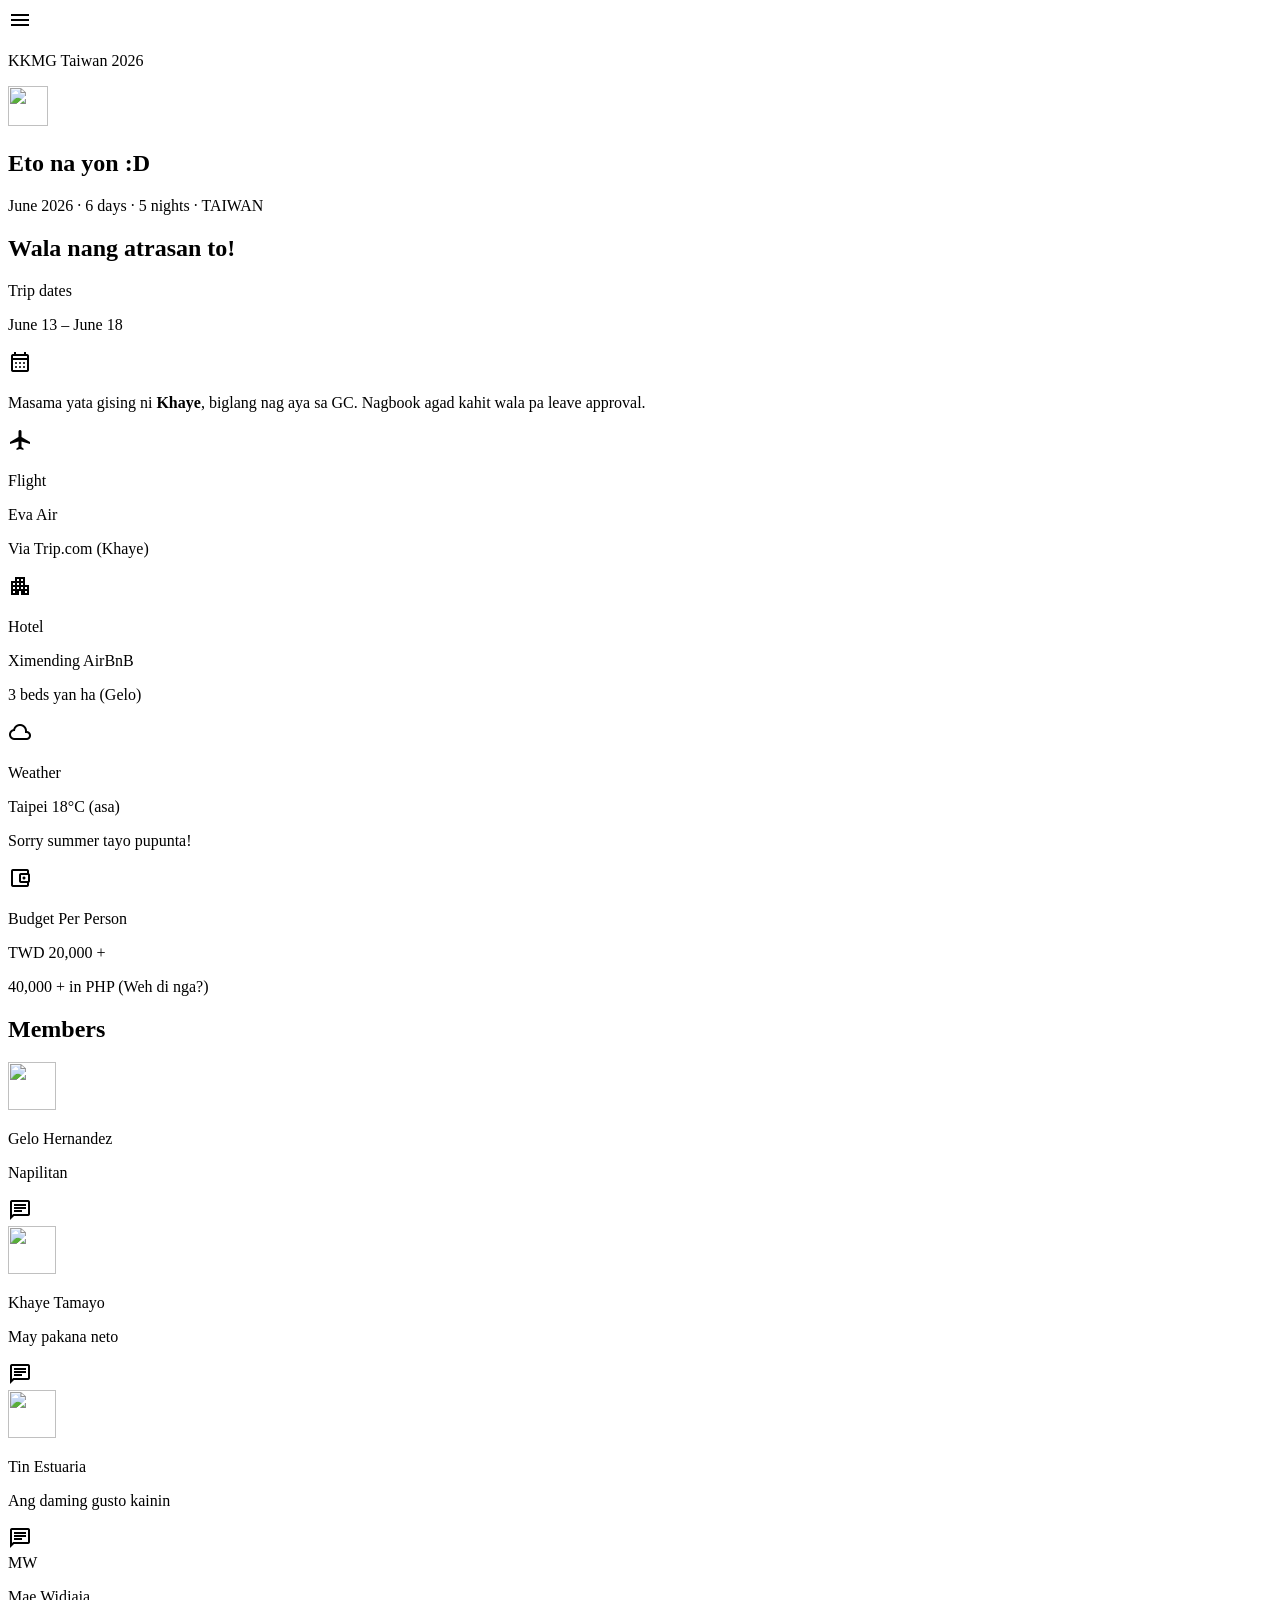
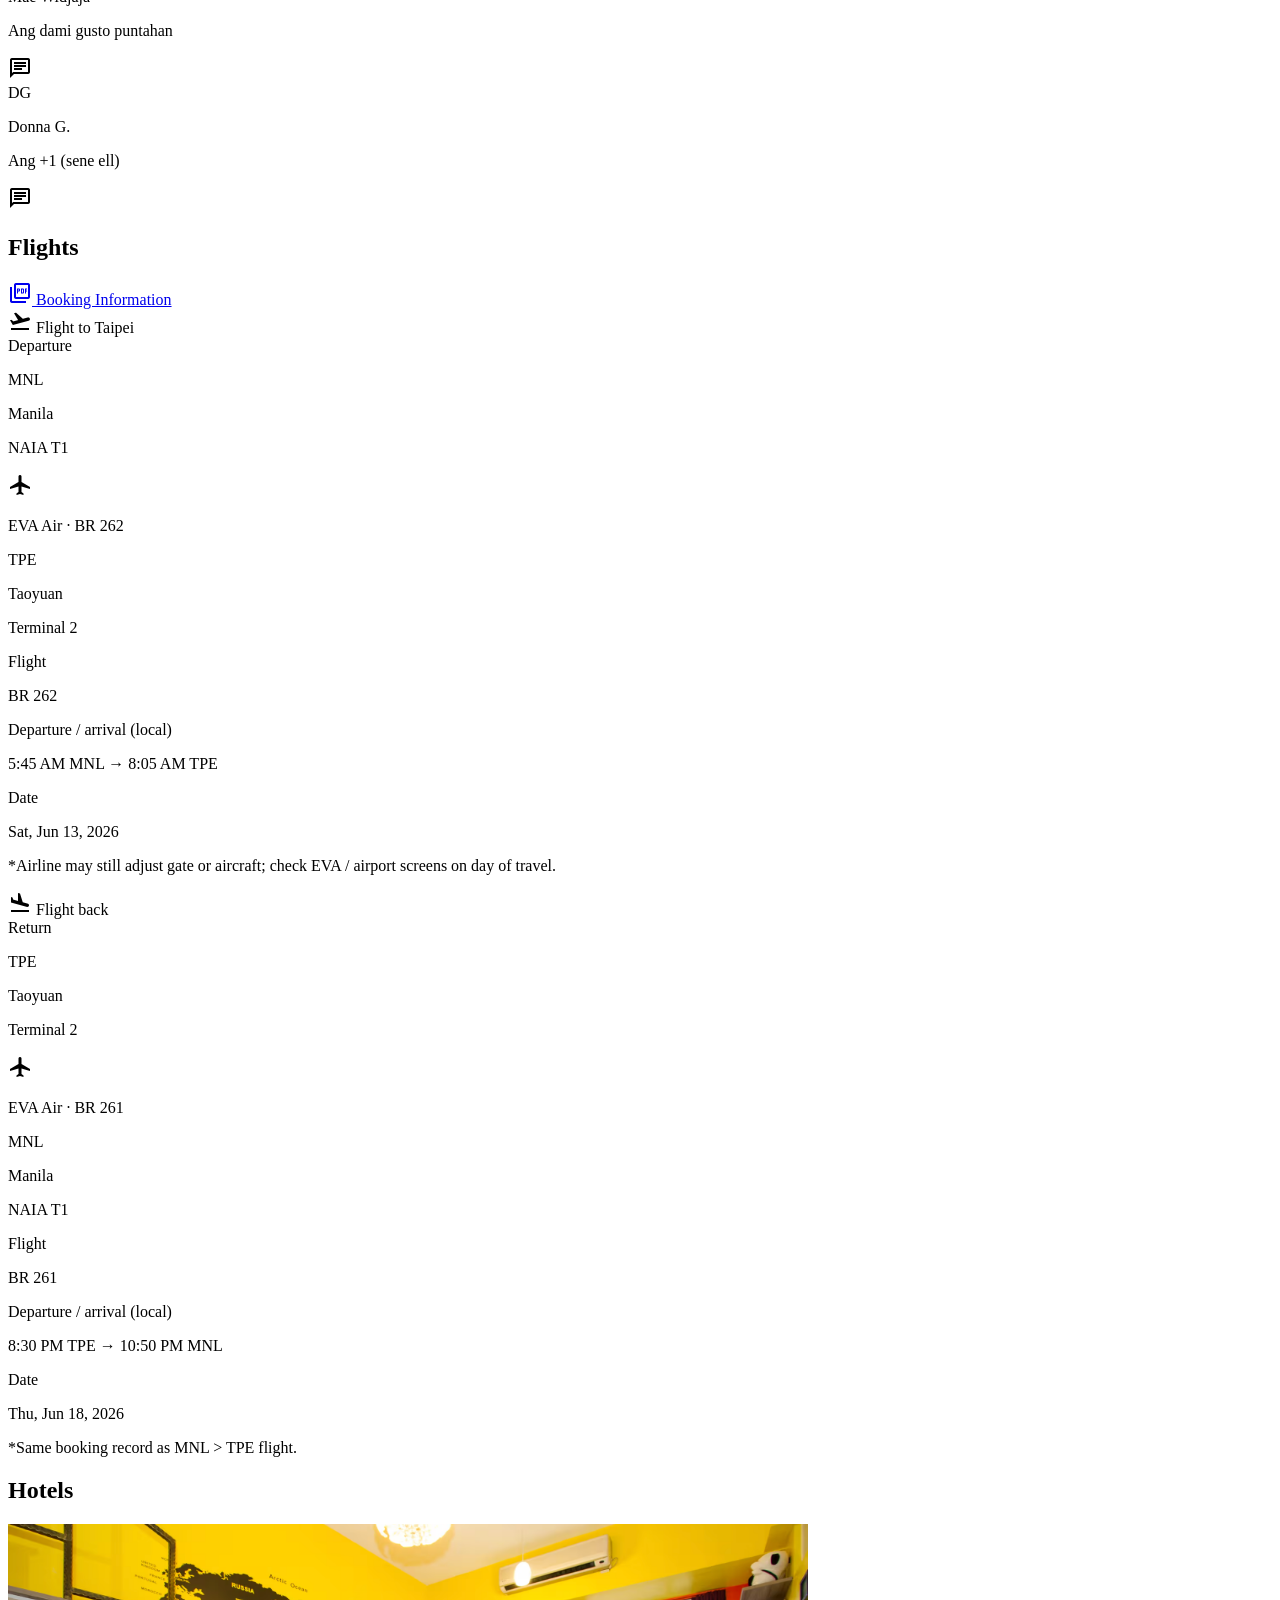
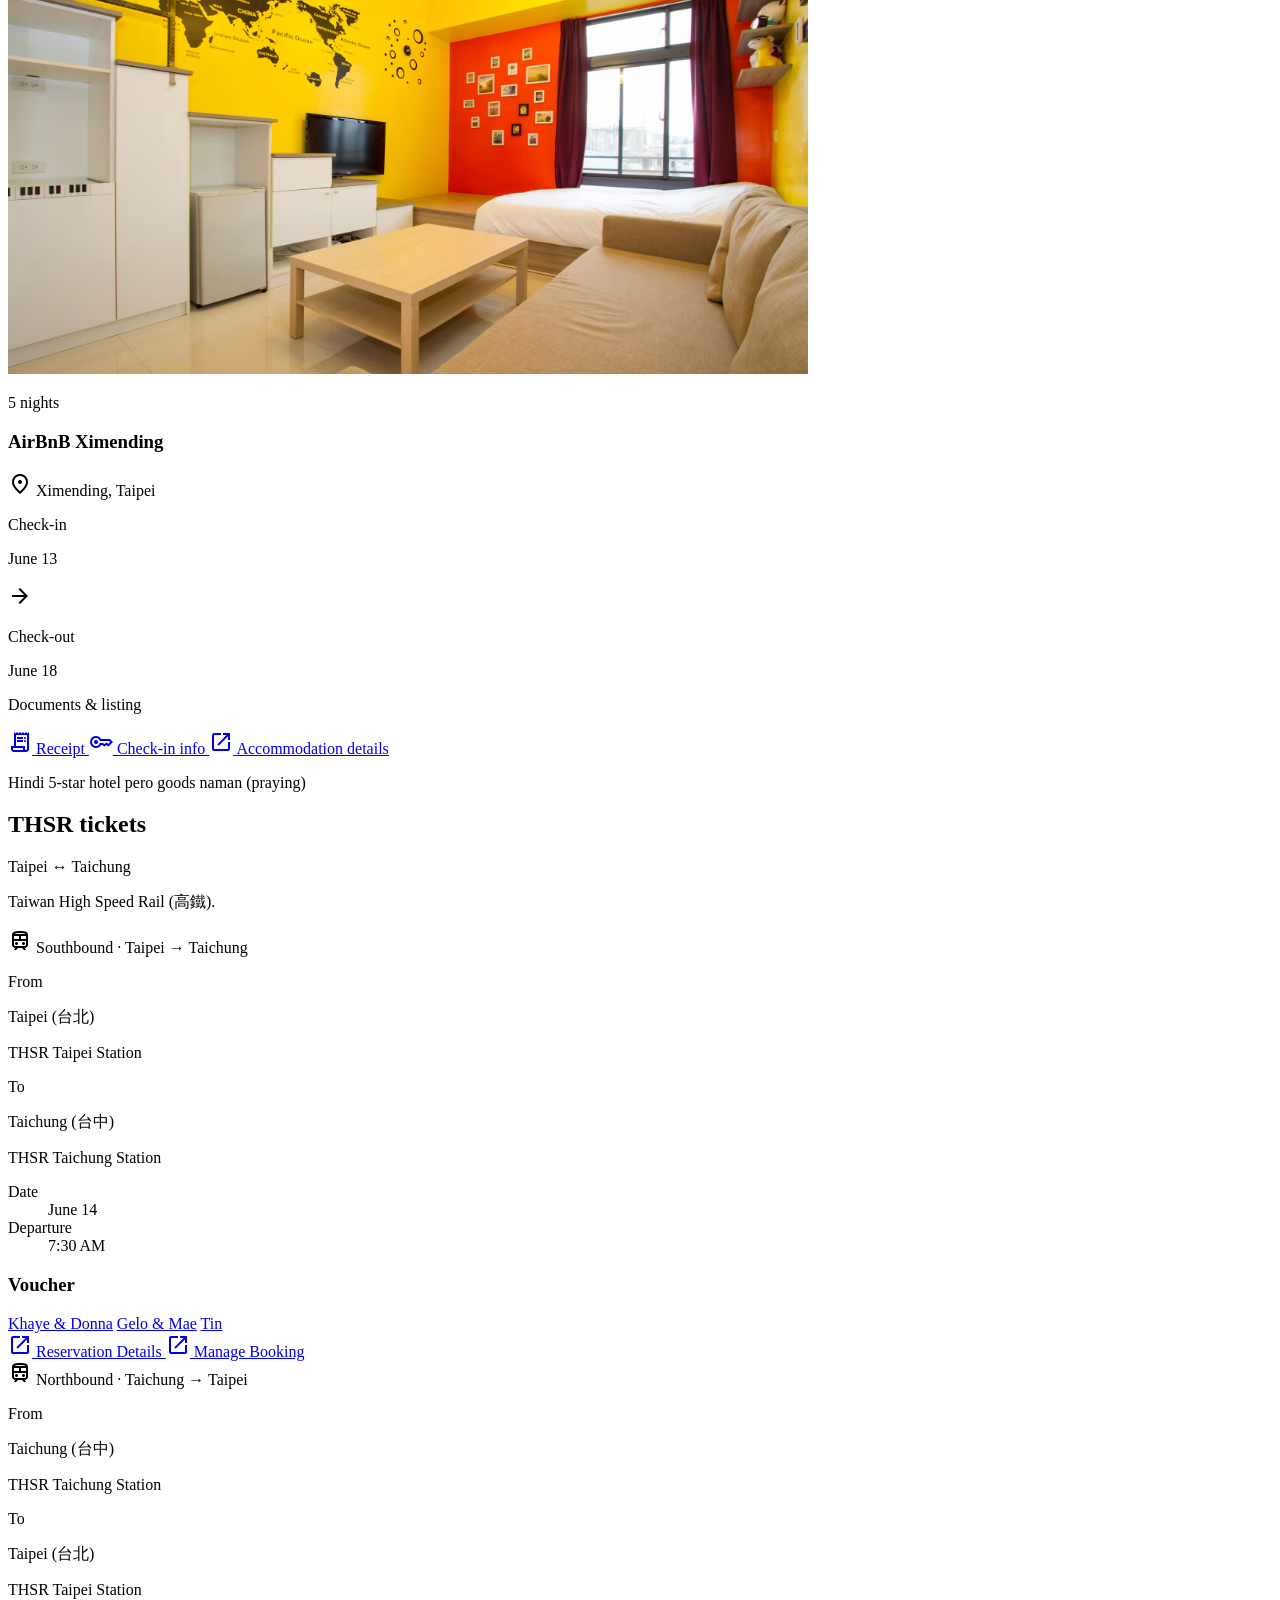
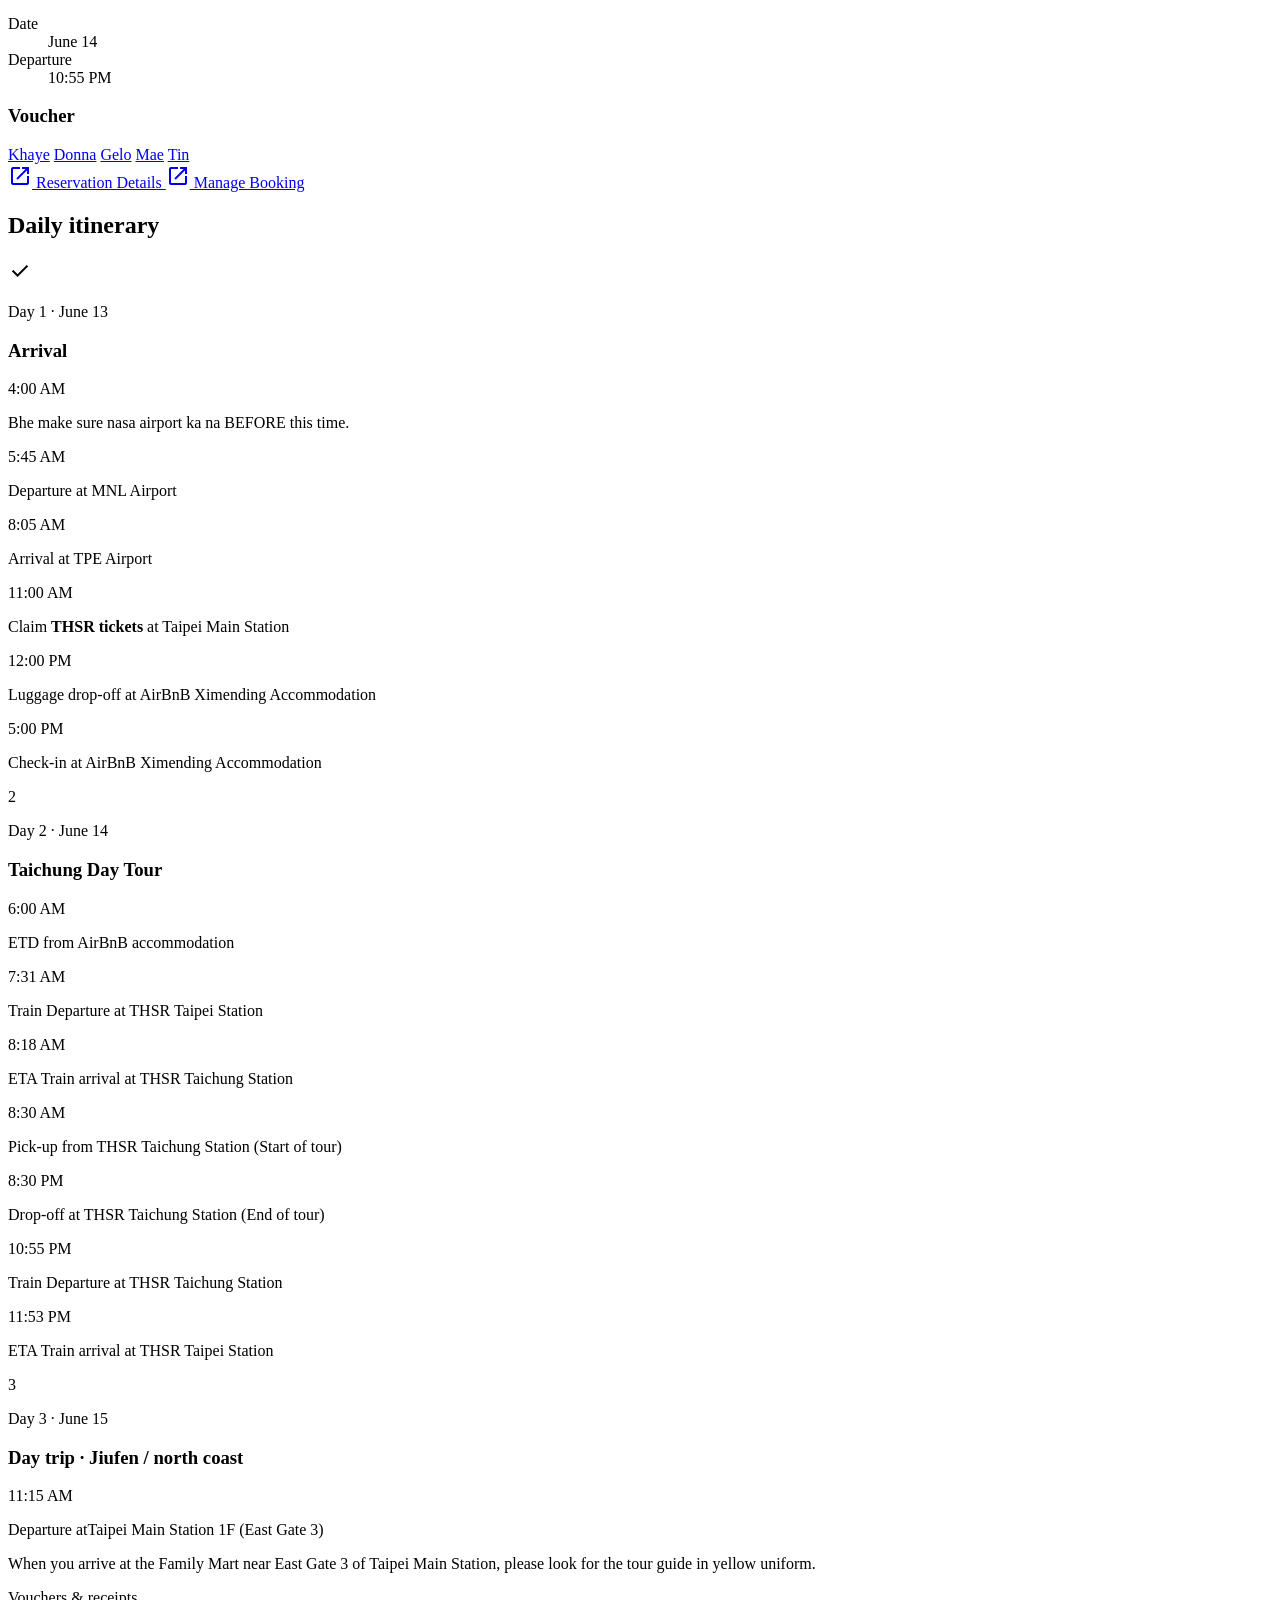
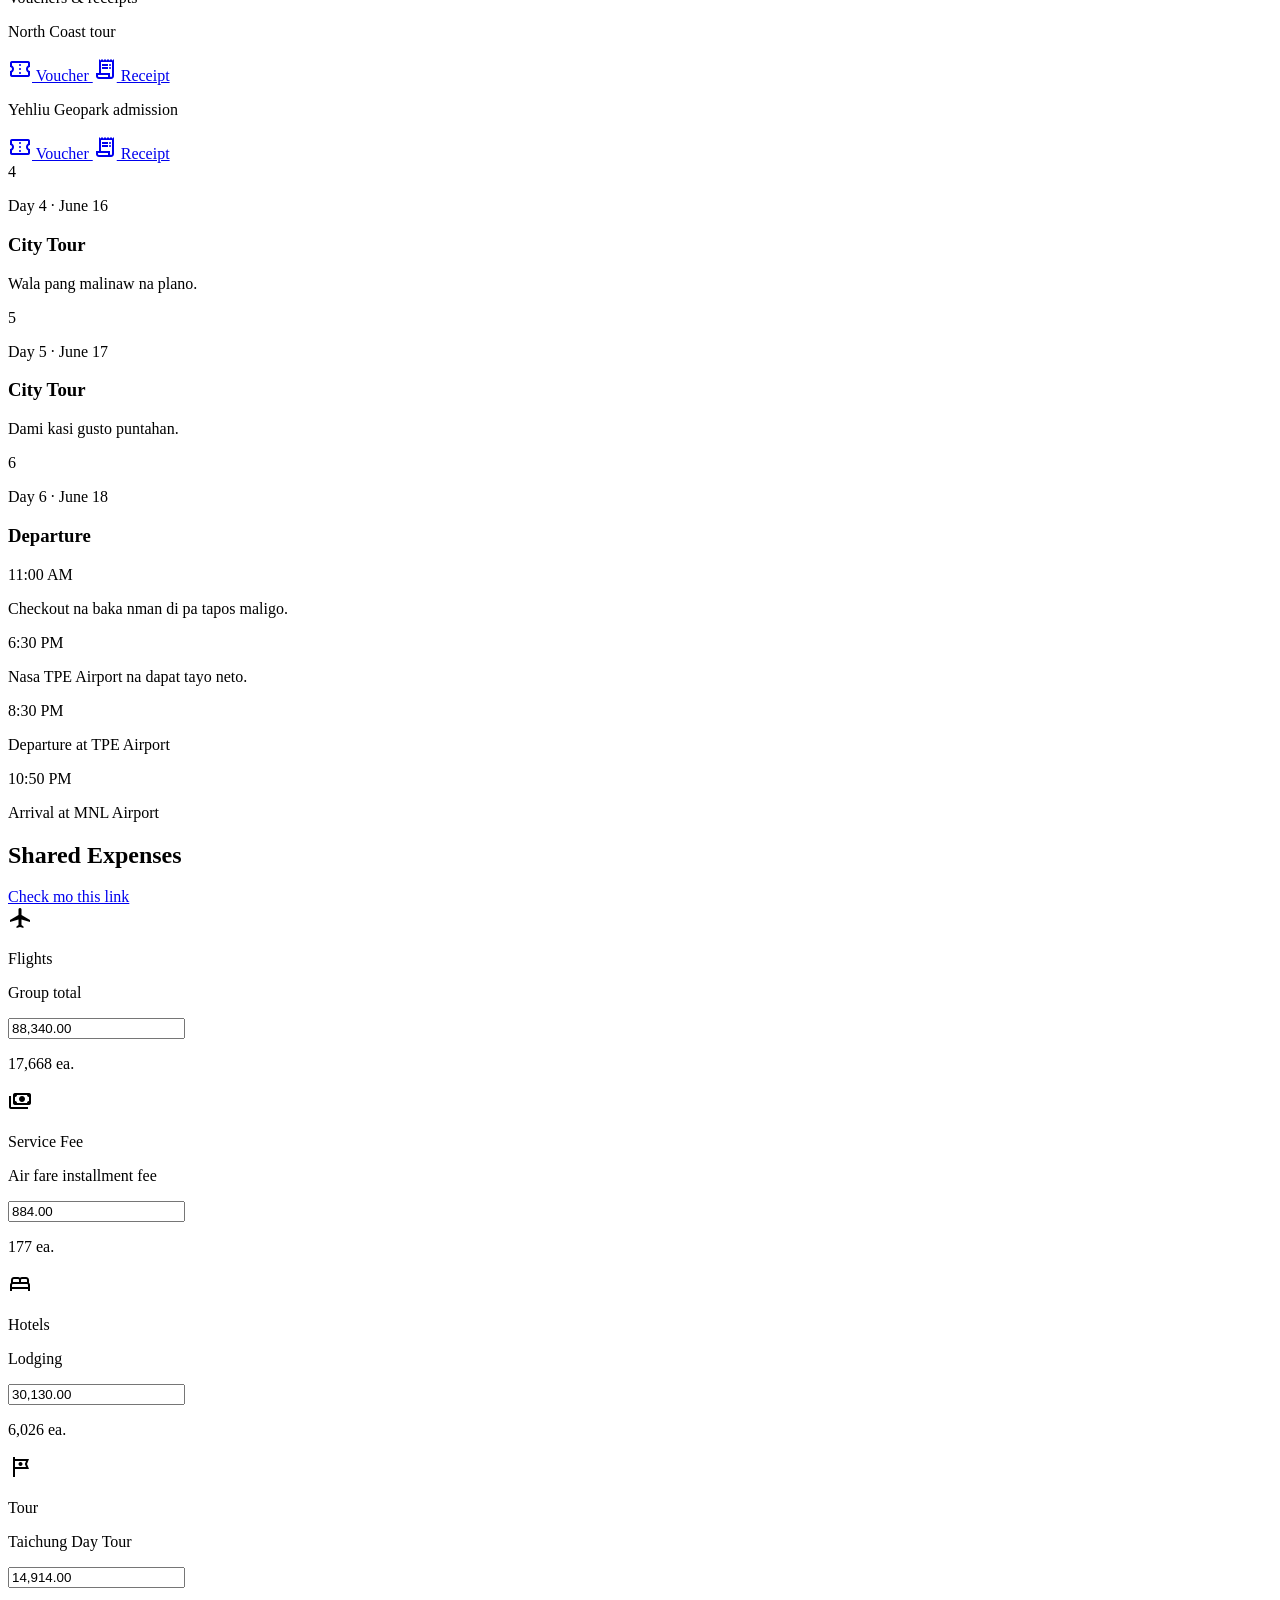
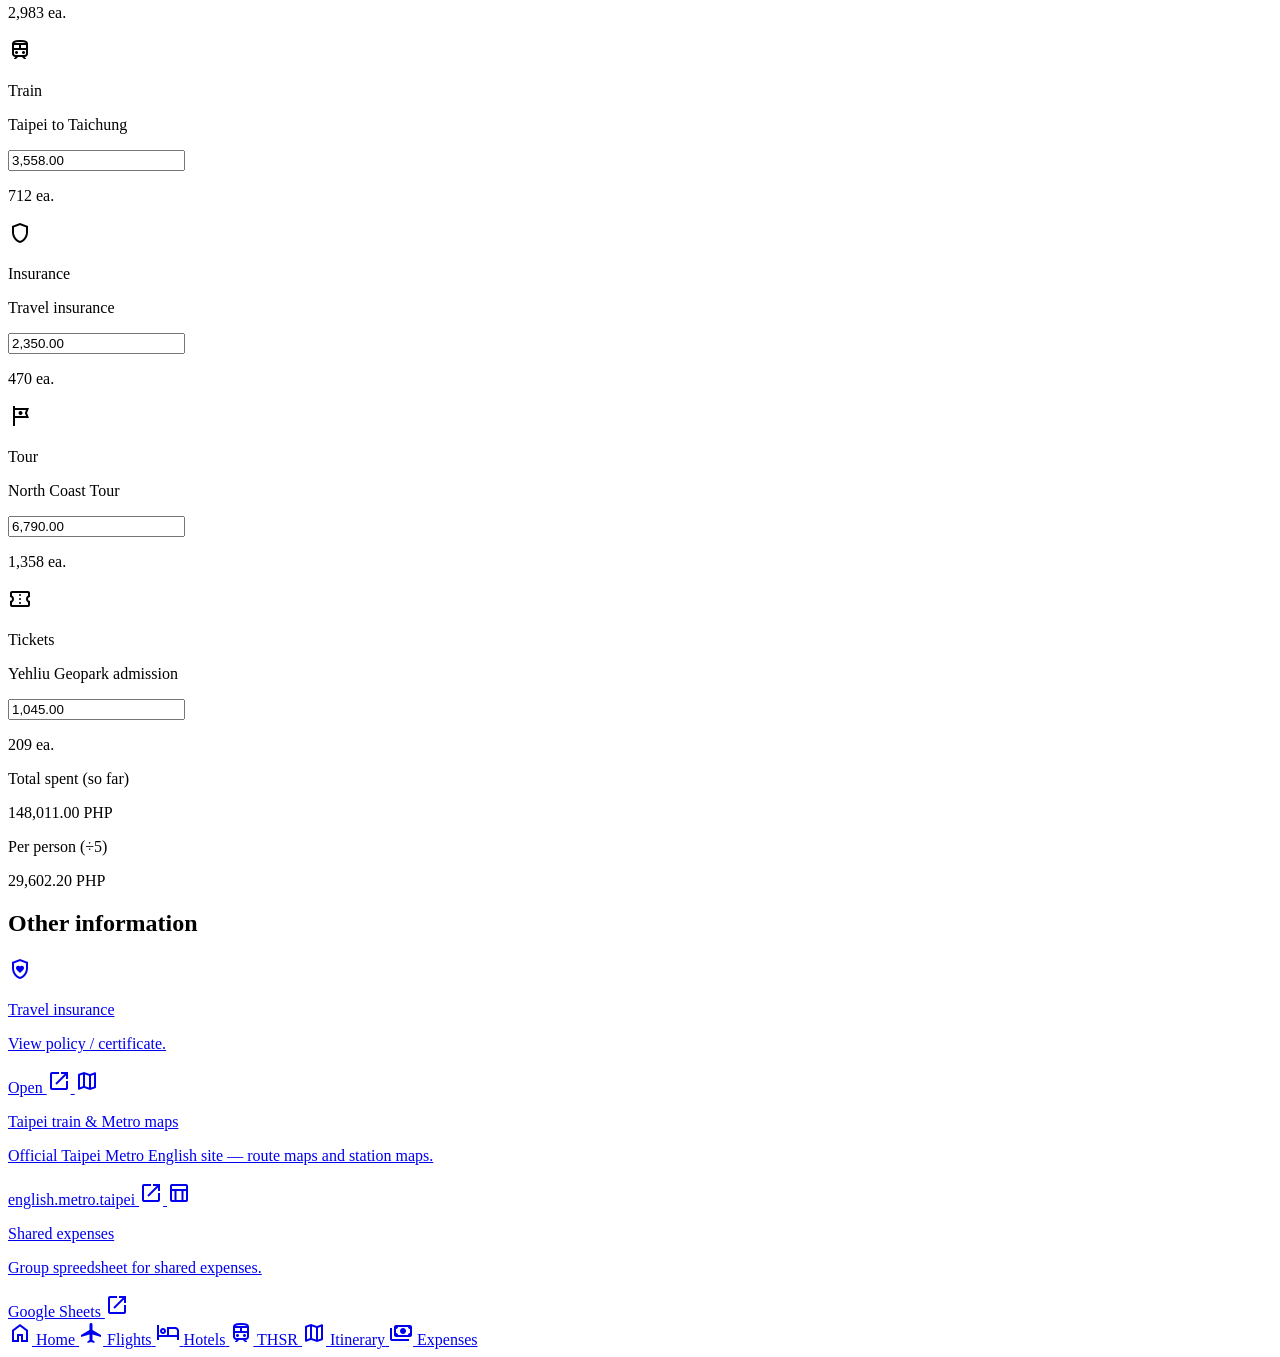
==== commit 04c4199f: "Updated details" ====
--- a/index.html
+++ b/index.html
@@ -361,10 +361,10 @@
                         </div>
                         <div>
                             <p class="font-body-md font-bold text-secondary">
-                                TWD 12k
+                                TWD 20,000 +
                             </p>
                             <p class="text-caption text-on-surface-variant">
-                                We di nga?
+                                40,000 + in PHP (Weh di nga?)
                             </p>
                         </div>
                     </div>
@@ -1359,6 +1359,19 @@
                                     </p>
                                     <p class="text-body-md text-on-surface">
                                         Arrival at TPE Airport
+                                    </p>
+                                </div>
+                                <div
+                                    class="bg-surface-container-low p-4 rounded-xl border border-mist-gray"
+                                >
+                                    <p
+                                        class="font-label-bold text-on-surface-variant mb-1"
+                                    >
+                                        11:00 AM
+                                    </p>
+                                    <p class="text-body-md text-on-surface">
+                                        Claim <strong>THSR tickets</strong> at
+                                        Taipei Main Station
                                     </p>
                                 </div>
                                 <div
